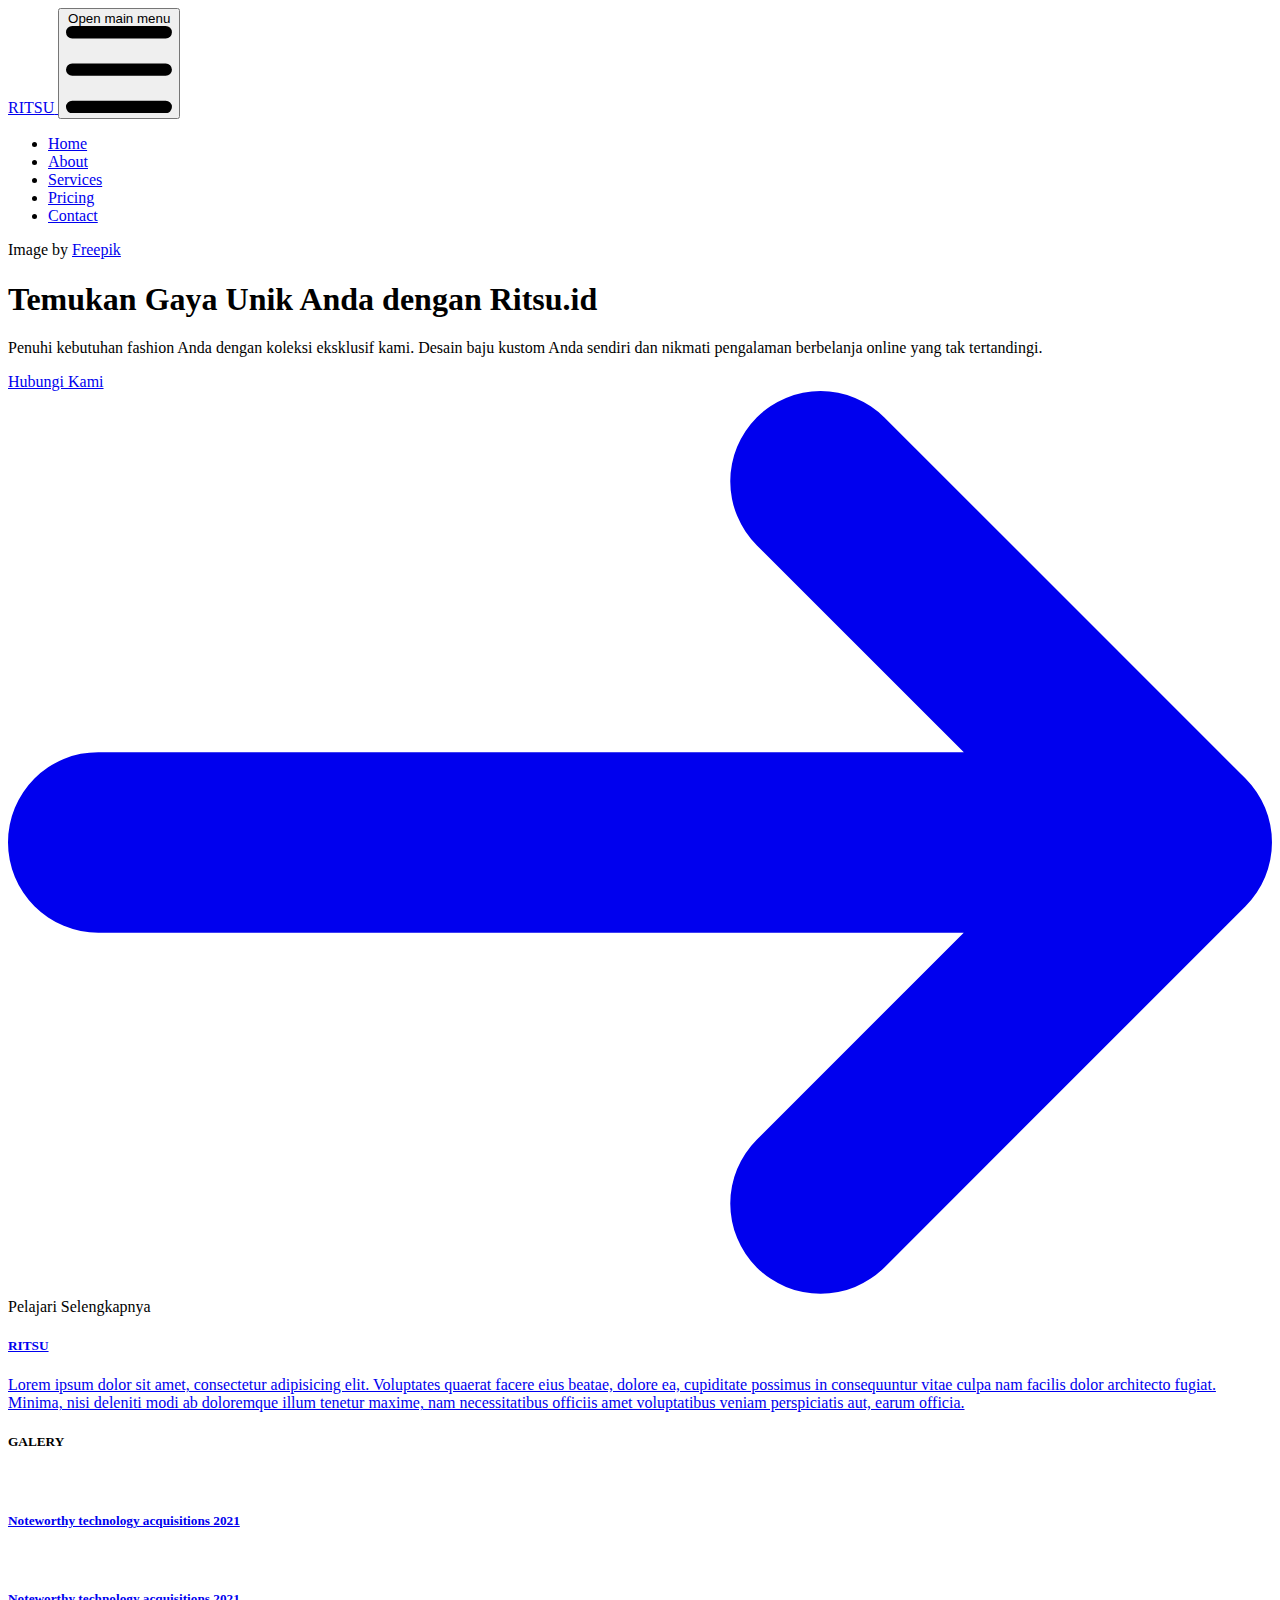
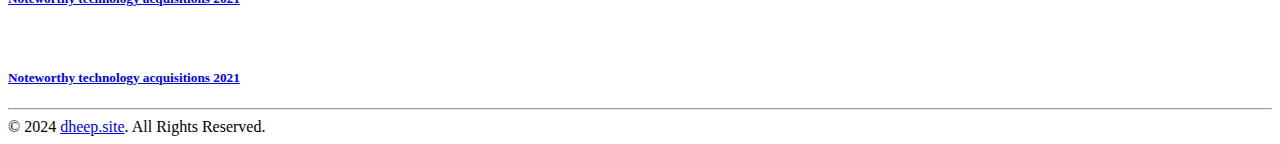
==== index.html @ c3929bc2 "main" ====
<!DOCTYPE html>
<html lang="en">

<head>
  <meta charset="UTF-8" />
  <meta http-equiv="X-UA-Compatible" content="IE=edge" />
  <meta name="viewport" content="width=device-width, initial-scale=1.0" />
  <script src="https://cdn.tailwindcss.com"></script>
  <link rel="stylesheet" href="style.css" />
  <link rel="icon" href="src/dheep-logo.jpg" type="image/jpg" />
  <title>Ritsu</title>
</head>

<body class="dark:bg-[#0a0e17] bg-[#EAEAEA]">
  <section title="navbar" id="navbar" class="transition-all duration-1000">
    <nav class="bg-white border-gray-200 dark:bg-gray-900">
      <div class="max-w-screen-xl flex flex-wrap items-center justify-between mx-auto p-4">
        <a href="https://flowbite.com/" class="flex items-center space-x-3 rtl:space-x-reverse">
          <!-- <img src="https://flowbite.com/docs/images/logo.svg" class="h-8" alt="Flowbite Logo" /> -->
          <span class="self-center text-2xl font-bold whitespace-nowrap dark:text-white">RITSU</span>
        </a>
        <button data-collapse-toggle="navbar-default" type="button"
          class="inline-flex items-center p-2 w-10 h-10 justify-center text-sm text-gray-500 rounded-lg md:hidden hover:bg-gray-100 focus:outline-none focus:ring-2 focus:ring-gray-200 dark:text-gray-400 dark:hover:bg-gray-700 dark:focus:ring-gray-600"
          aria-controls="navbar-default" aria-expanded="false">
          <span class="sr-only">Open main menu</span>
          <svg class="w-5 h-5" aria-hidden="true" xmlns="http://www.w3.org/2000/svg" fill="none" viewBox="0 0 17 14">
            <path stroke="currentColor" stroke-linecap="round" stroke-linejoin="round" stroke-width="2"
              d="M1 1h15M1 7h15M1 13h15" />
          </svg>
        </button>
        <div class="hidden w-full md:block md:w-auto" id="navbar-default">
          <ul
            class="font-medium flex flex-col p-4 md:p-0 mt-4 border border-gray-100 rounded-lg bg-gray-50 md:flex-row md:space-x-8 rtl:space-x-reverse md:mt-0 md:border-0 md:bg-white dark:bg-gray-800 md:dark:bg-gray-900 dark:border-gray-700">
            <li>
              <a href="#"
                class="block py-2 px-3 text-white bg-blue-700 rounded md:bg-transparent md:text-blue-700 md:p-0 dark:text-white md:dark:text-blue-500"
                aria-current="page">Home</a>
            </li>
            <li>
              <a href="#"
                class="block py-2 px-3 text-gray-900 rounded hover:bg-gray-100 md:hover:bg-transparent md:border-0 md:hover:text-blue-700 md:p-0 dark:text-white md:dark:hover:text-blue-500 dark:hover:bg-gray-700 dark:hover:text-white md:dark:hover:bg-transparent">About</a>
            </li>
            <li>
              <a href="#"
                class="block py-2 px-3 text-gray-900 rounded hover:bg-gray-100 md:hover:bg-transparent md:border-0 md:hover:text-blue-700 md:p-0 dark:text-white md:dark:hover:text-blue-500 dark:hover:bg-gray-700 dark:hover:text-white md:dark:hover:bg-transparent">Services</a>
            </li>
            <li>
              <a href="#"
                class="block py-2 px-3 text-gray-900 rounded hover:bg-gray-100 md:hover:bg-transparent md:border-0 md:hover:text-blue-700 md:p-0 dark:text-white md:dark:hover:text-blue-500 dark:hover:bg-gray-700 dark:hover:text-white md:dark:hover:bg-transparent">Pricing</a>
            </li>
            <li>
              <a href="#"
                class="block py-2 px-3 text-gray-900 rounded hover:bg-gray-100 md:hover:bg-transparent md:border-0 md:hover:text-blue-700 md:p-0 dark:text-white md:dark:hover:text-blue-500 dark:hover:bg-gray-700 dark:hover:text-white md:dark:hover:bg-transparent">Contact</a>
            </li>
          </ul>
        </div>
      </div>
    </nav>
  </section>
  <section id="hero" title="hero" class="transition-all duration-1000">
    <section
      class="bg-center bg-no-repeat bg-[url(src/bg-hero.jpg)] bg-cover w-100 overflow-hidden h-[100vh] flex flex-col justify-center items-center bg-gray-600 bg-blend-multiply">
      <p class="absolute bottom-[10%] left-[50%] z-0 opacity-[10%]">
        Image by
        <a
          href="https://www.freepik.com/free-vector/flat-design-abstract-illustration_22900052.htm#query=abstract%20background&position=42&from_view=search&track=ais&uuid=7275c7f6-cb55-46db-baa3-6fa6c833beec">Freepik</a>
      </p>
      <div class="px-4 mx-auto max-w-screen-xl text-center py-24 lg:py-56">
        <h1 class="mb-4 text-4xl font-extrabold tracking-tight leading-none text-white md:text-5xl lg:text-6xl">
          Temukan Gaya Unik Anda dengan Ritsu.id
        </h1>
        <p class="mb-8 text-sm md:text-xl md:text-3xl font-normal text-gray-300 lg:text-xl sm:px-16 lg:px-48">
          Penuhi kebutuhan fashion Anda dengan koleksi eksklusif kami. Desain
          baju kustom Anda sendiri dan nikmati pengalaman berbelanja online
          yang tak tertandingi.
        </p>
        <div class="flex flex-col space-y-4 sm:flex-row sm:justify-center sm:space-y-0">
          <a href="https://wa.me/6285894800204?text=Halo%20saya%20ingin%20membuat%20website%20untuk%20toko%20saya"
            target="_blank" rel="noopener noreferrer"
            class="inline-flex justify-center items-center py-3 px-5 text-sm md:text-base font-medium text-center text-white rounded-lg bg-blue-700 hover:bg-blue-800 focus:ring-4 focus:ring-blue-300 dark:focus:ring-blue-900">
            Hubungi Kami
            <svg class="w-3.5 h-3.5 ms-2 rtl:rotate-180" aria-hidden="true" xmlns="http://www.w3.org/2000/svg"
              fill="none" viewBox="0 0 14 10">
              <path stroke="currentColor" stroke-linecap="round" stroke-linejoin="round" stroke-width="2"
                d="M1 5h12m0 0L9 1m4 4L9 9" />
            </svg>
          </a>
          <a onclick="scrollToSection('benefit')"
            class="inline-flex justify-center hover:text-gray-900 items-center py-3 px-5 text-sm sm:ms-4 md:text-base font-medium text-center text-white rounded-lg border border-white hover:bg-gray-3 mt-200 focus:ring-4 focus:ring-gray-400">
            Pelajari Selengkapnya
          </a>
        </div>
      </div>
    </section>
  </section>
  <section class="sections duration-1000 transition-all mt-26">
    <div class="container mx-auto">
      <a href="#" class="block w-[60%] p-16 mx-auto">
        <h5 class="mb-2 text-2xl font-bold tracking-tight text-gray-900 dark:text-white">
          RITSU
        </h5>
        <p class="font-normal text-gray-700 dark:text-gray-400 text-justify">
          Lorem ipsum dolor sit amet, consectetur adipisicing elit. Voluptates quaerat facere eius beatae, dolore ea,
          cupiditate possimus in consequuntur vitae culpa nam facilis dolor architecto fugiat. Minima, nisi deleniti
          modi ab doloremque illum tenetur maxime, nam necessitatibus officiis amet voluptatibus veniam perspiciatis
          aut, earum officia.
        </p>
      </a>
    </div>
  </section>
  <section>
    <div class="container mx-auto">
      <h5 class="mb-2 text-2xl font-bold tracking-tight p-4 rounded-lg text-center bg-gray-900 dark:text-white">
        GALERY
      </h5>
      <div class="wrapper w-full grid grid-cols-3 ">
        <div class="max-w-sm bg-white border border-gray-200 rounded-lg shadow dark:bg-gray-800 dark:border-gray-700">
          <a href="#">
            <img class="rounded-t-lg w-full" src="https://placehold.co/300" alt="" />
          </a>
          <div class="p-5">
            <a href="#">
              <h5 class="mb-2 text-2xl font-bold tracking-tight text-gray-900 dark:text-white">Noteworthy technology
                acquisitions 2021</h5>
            </a>
          </div>
        </div>
        <div class="max-w-sm bg-white border border-gray-200 rounded-lg shadow dark:bg-gray-800 dark:border-gray-700">
          <a href="#">
            <img class="rounded-t-lg w-full" src="https://placehold.co/300" alt="" />
          </a>
          <div class="p-5">
            <a href="#">
              <h5 class="mb-2 text-2xl font-bold tracking-tight text-gray-900 dark:text-white">Noteworthy technology
                acquisitions 2021</h5>
            </a>
          </div>
        </div>
        <div class="max-w-sm bg-white border border-gray-200 rounded-lg shadow dark:bg-gray-800 dark:border-gray-700">
          <a href="#">
            <img class="rounded-t-lg w-full" src="https://placehold.co/300" alt="" />
          </a>
          <div class="p-5">
            <a href="#">
              <h5 class="mb-2 text-2xl font-bold tracking-tight text-gray-900 dark:text-white">Noteworthy technology
                acquisitions 2021</h5>
            </a>
          </div>
        </div>

      </div>
    </div>
  </section>
  <footer class="bg-white rounded-lg bottom-0 shadow mt-24 dark:bg-gray-900 relative bottom-0">
    <div class="w-full max-w-screen-xl mx-auto p-4 md:py-8">
      <hr class="my-6 border-gray-400 sm:mx-auto dark:border-gray-700 lg:my-8" />
      <span class="block text-sm text-gray-500 text-center dark:text-gray-400">© 2024
        <a href="https://dheep.site/" class="hover:underline">dheep.site</a>.
        All Rights Reserved.</span>
    </div>
  </footer>
  <script src="https://cdnjs.cloudflare.com/ajax/libs/flowbite/2.2.1/flowbite.min.js"></script>
  <script>
    // JavaScript function to scroll to a section with an offset
    document.addEventListener("DOMContentLoaded", function () {
      var navbar = document.querySelector("nav");
      var jumbotron = document.querySelector("#hero");

      window.addEventListener("scroll", function () {
        var scrollPosition = window.scrollY;
        console.log("scroll pos : " + scrollPosition);
        console.log("jumbo : " + jumbotron.clientHeight);
        // Sesuaikan nilai offset dengan tinggi jumbotron
        if (scrollPosition < jumbotron.clientHeight - 500) {
          // Atur transparansi navbar menggunakan kelas-kelas Tailwind
          var opacity = scrollPosition / jumbotron.clientHeight;
          navbar.classList.remove("bg-white");
          navbar.classList.remove("dark:bg-gray-900");
          navbar.classList.add("bg-transparent");
        } else {
          // Set navbar ke warna transparan penuh jika sudah melewati jumbotron
          navbar.classList.remove("bg-transparent");
          navbar.classList.add("bg-white");
          navbar.classList.add("dark:bg-gray-900");
        }
      });
      const sections = document.querySelectorAll(".sections");

      function checkIfInView() {
        sections.forEach((section) => {
          const sectionTop = section.getBoundingClientRect().top;
          const sectionBottom = section.getBoundingClientRect().bottom;

          // Check if the section is in the viewport
          if (sectionTop + 60 < window.innerHeight && sectionBottom >= -50) {
            section.classList.remove("opacity-0");
          } else {
          }
        });
      }

      // Initial check when the page loads

      // Check if sections are in view on scroll
      checkIfInView();
      window.addEventListener("scroll", checkIfInView);
    });
    function scrollToSection(sectionId) {
      const section = document.getElementById(sectionId);

      if (section) {
        // Calculate the offset (adjust as needed)
        const offset = 100;

        // Scroll to the section with the offset
        window.scrollTo({
          top: section.offsetTop - offset,
          behavior: "smooth",
        });
      }
    }
  </script>
</body>

</html>
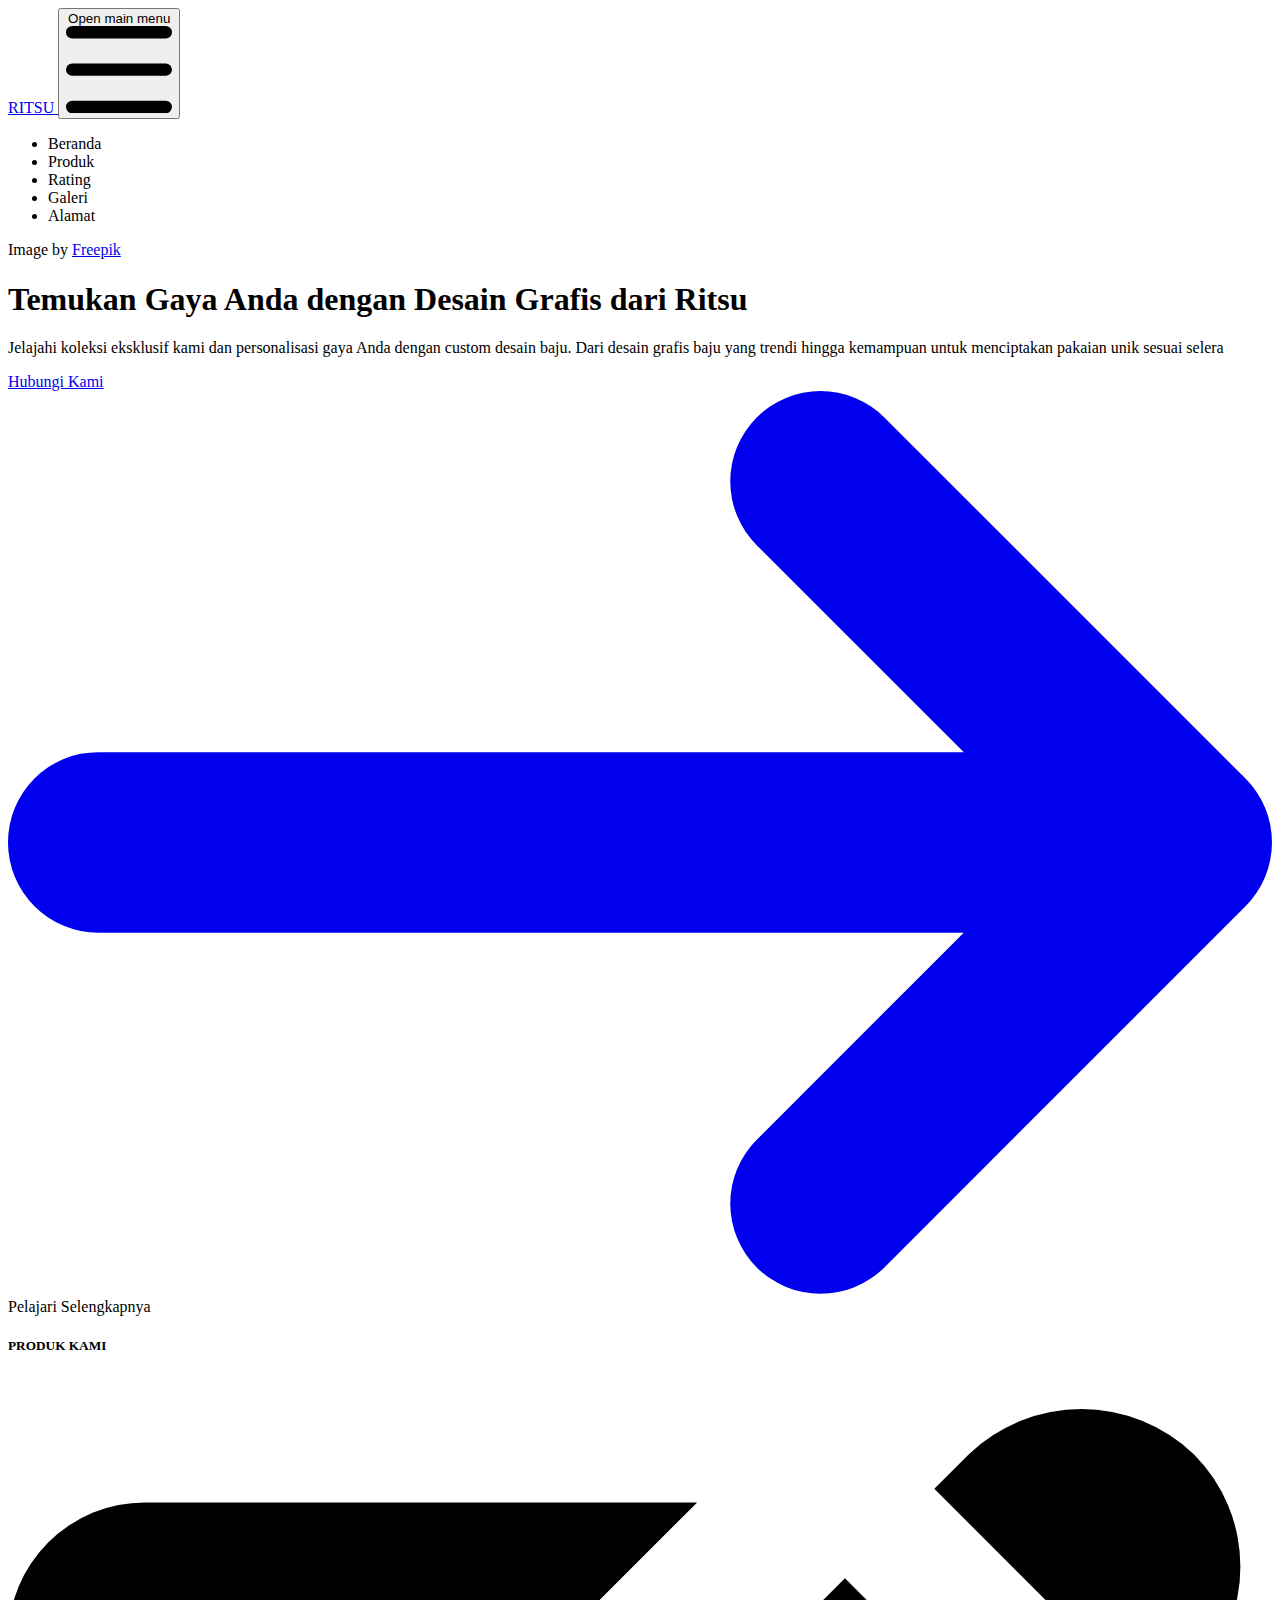
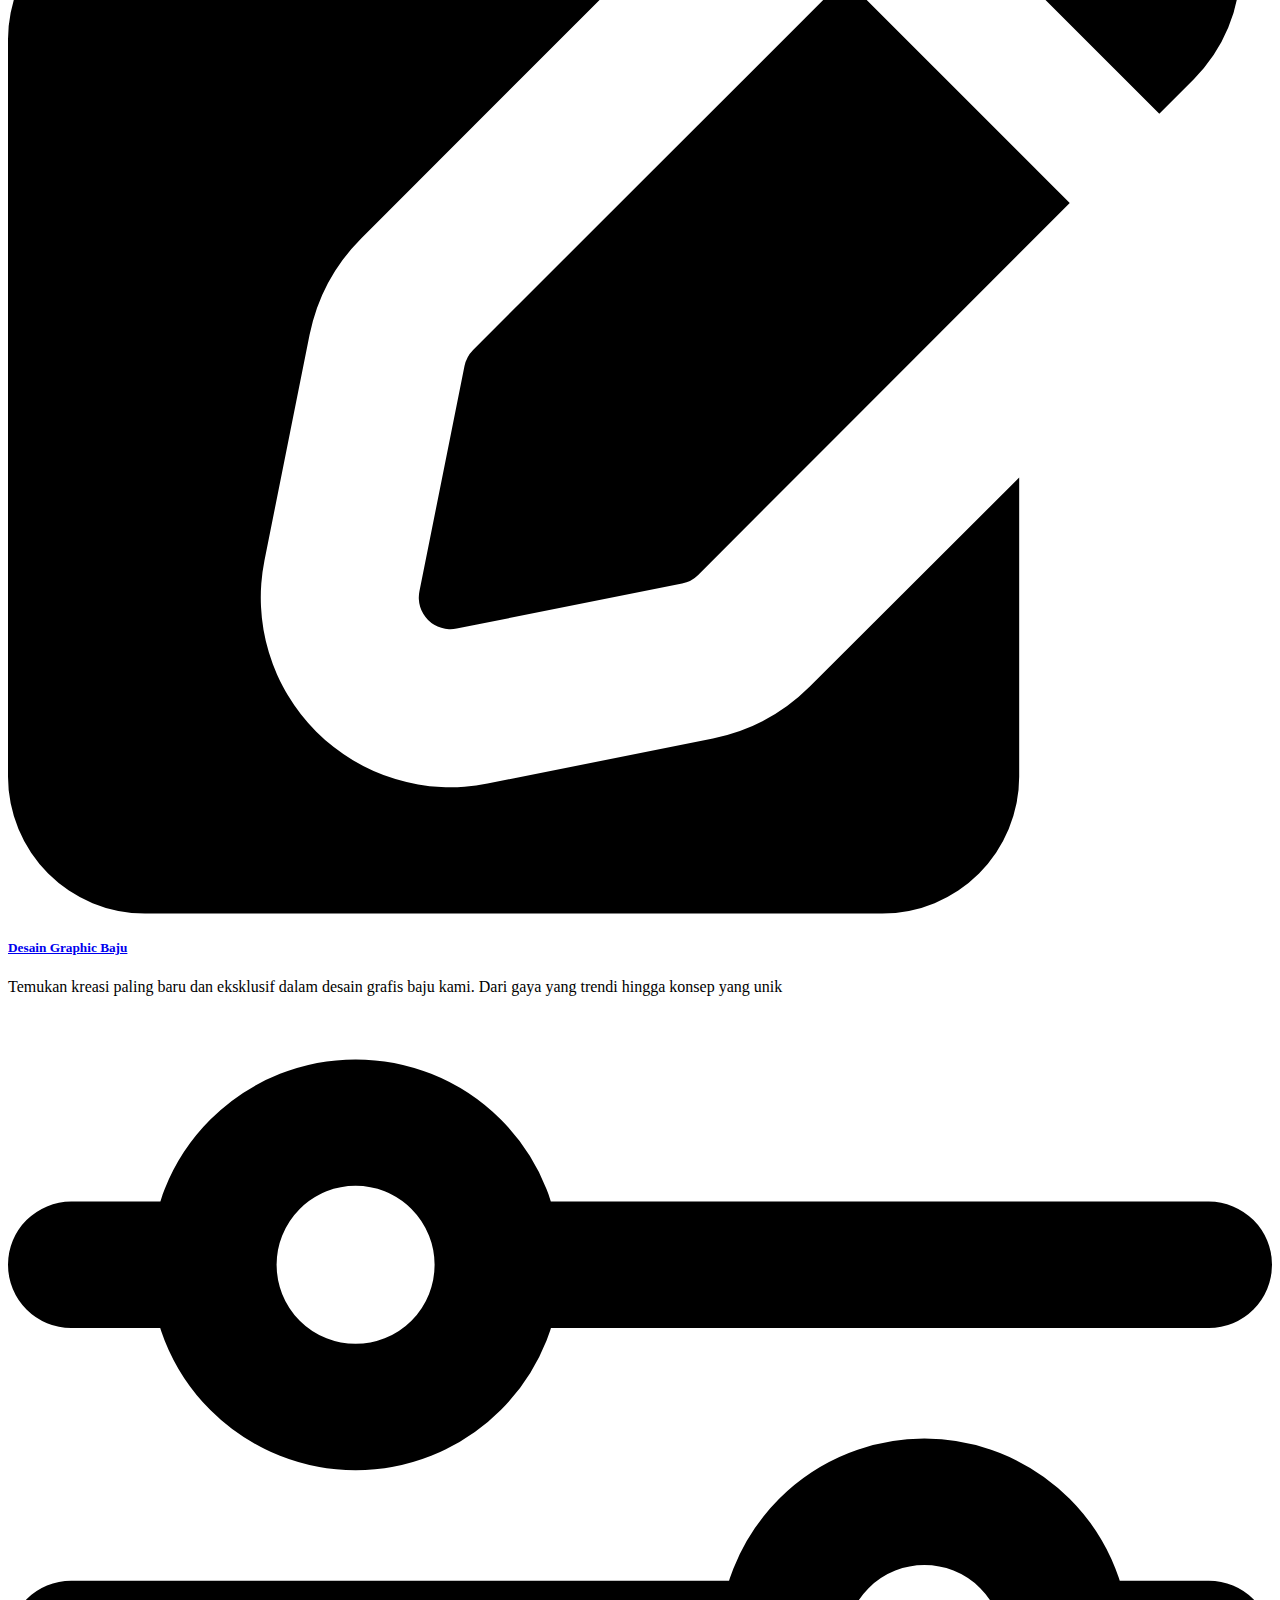
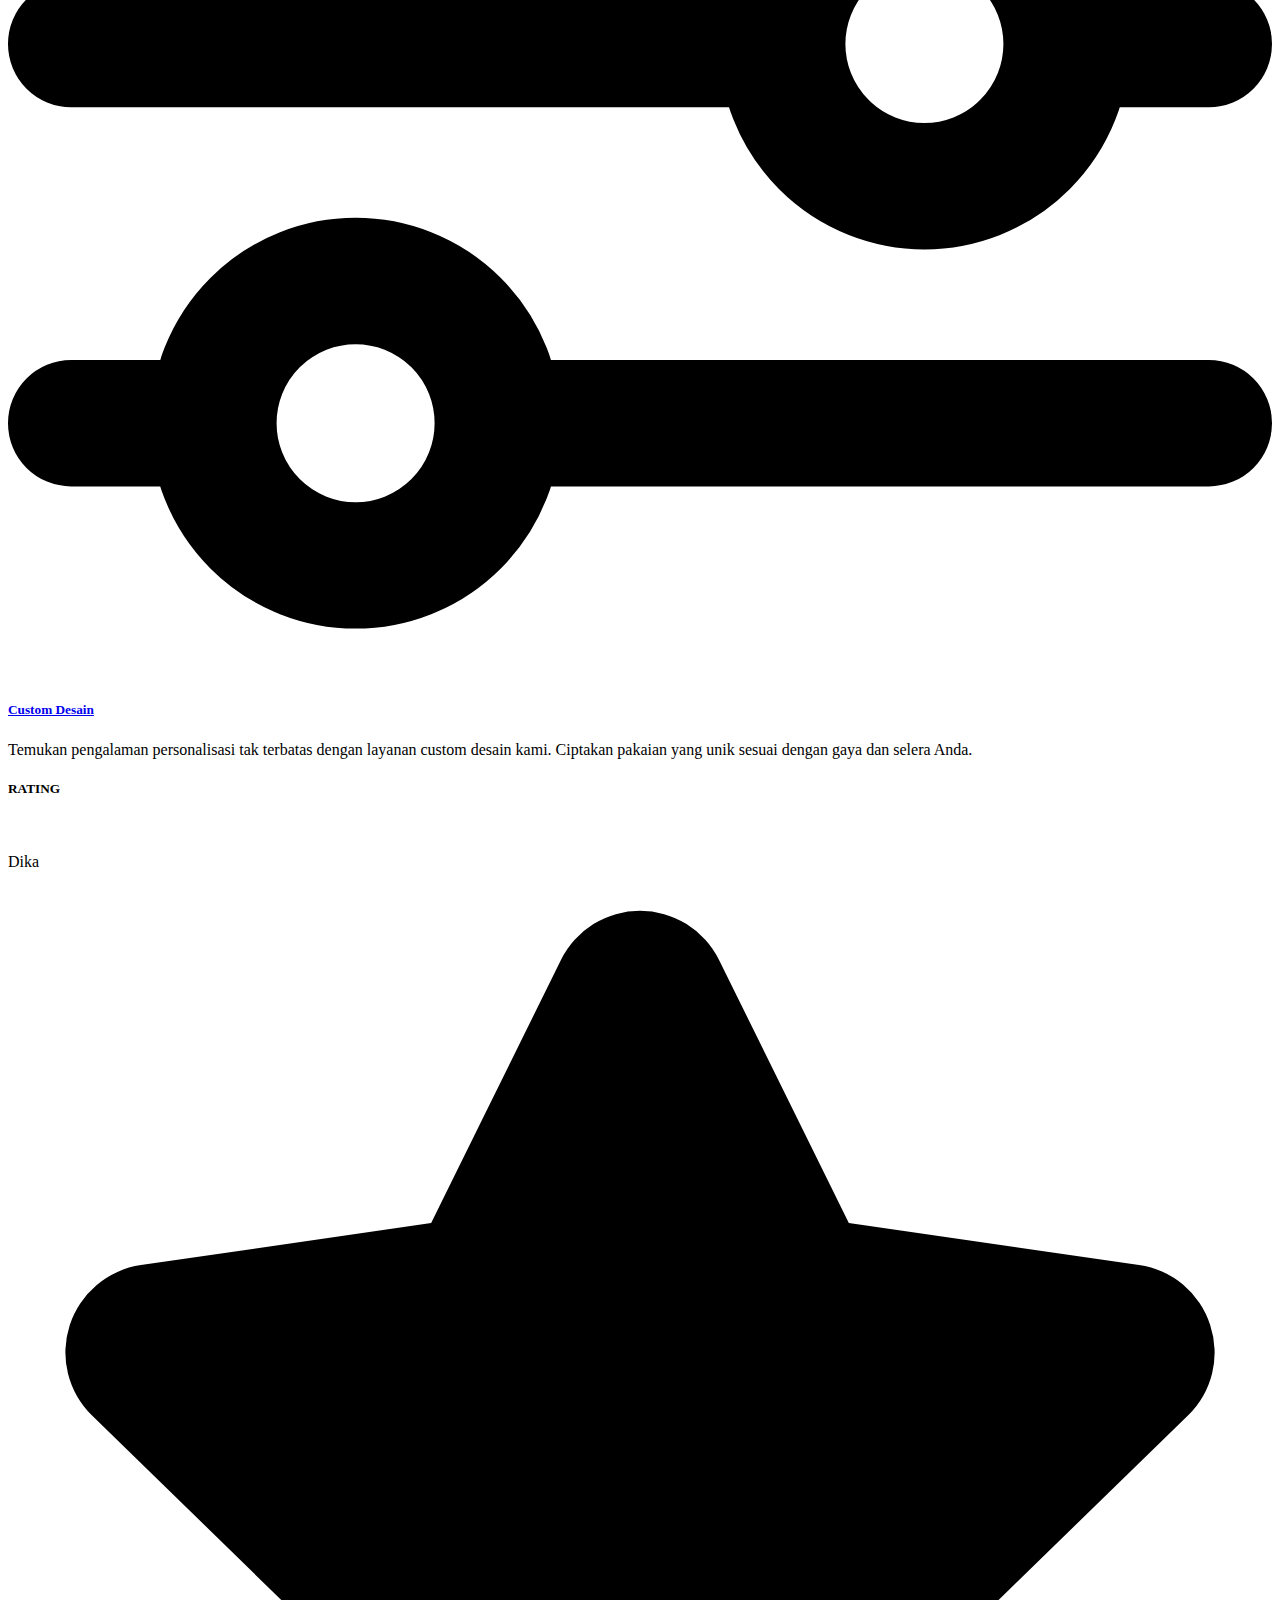
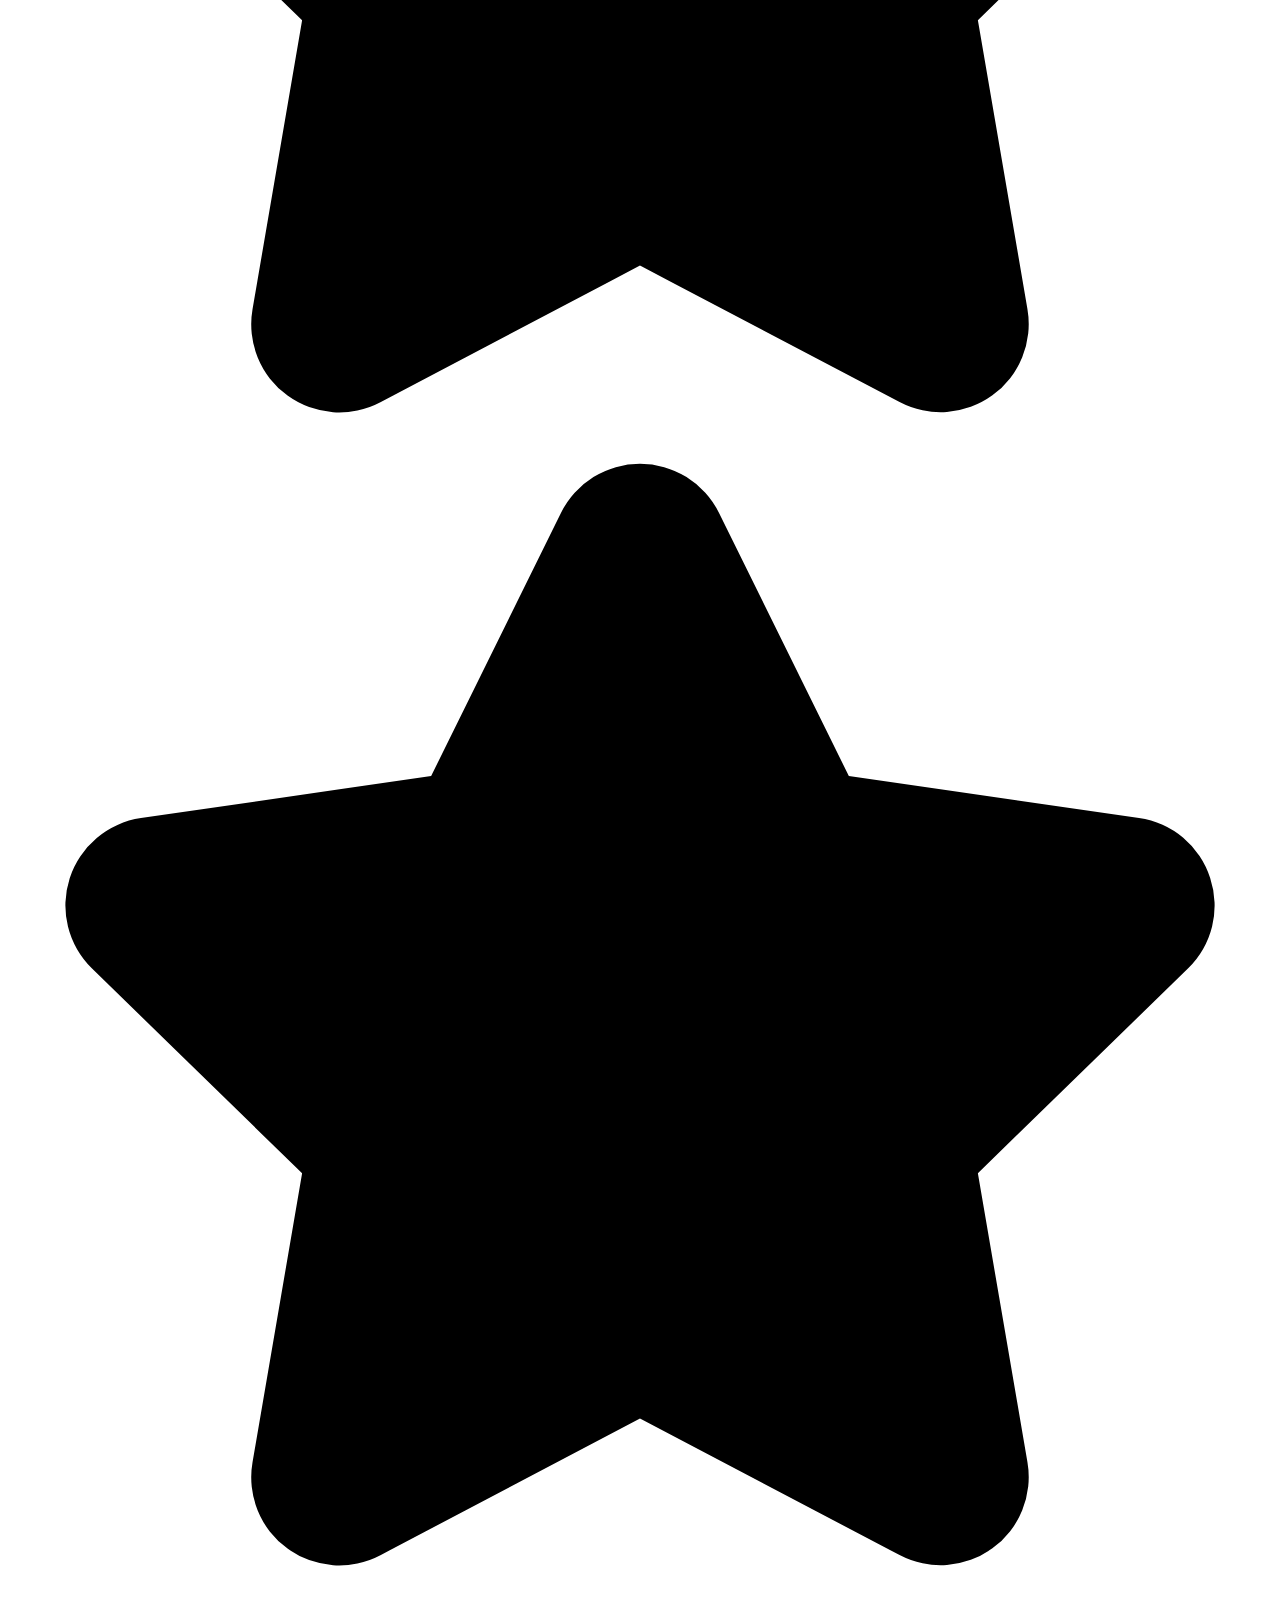
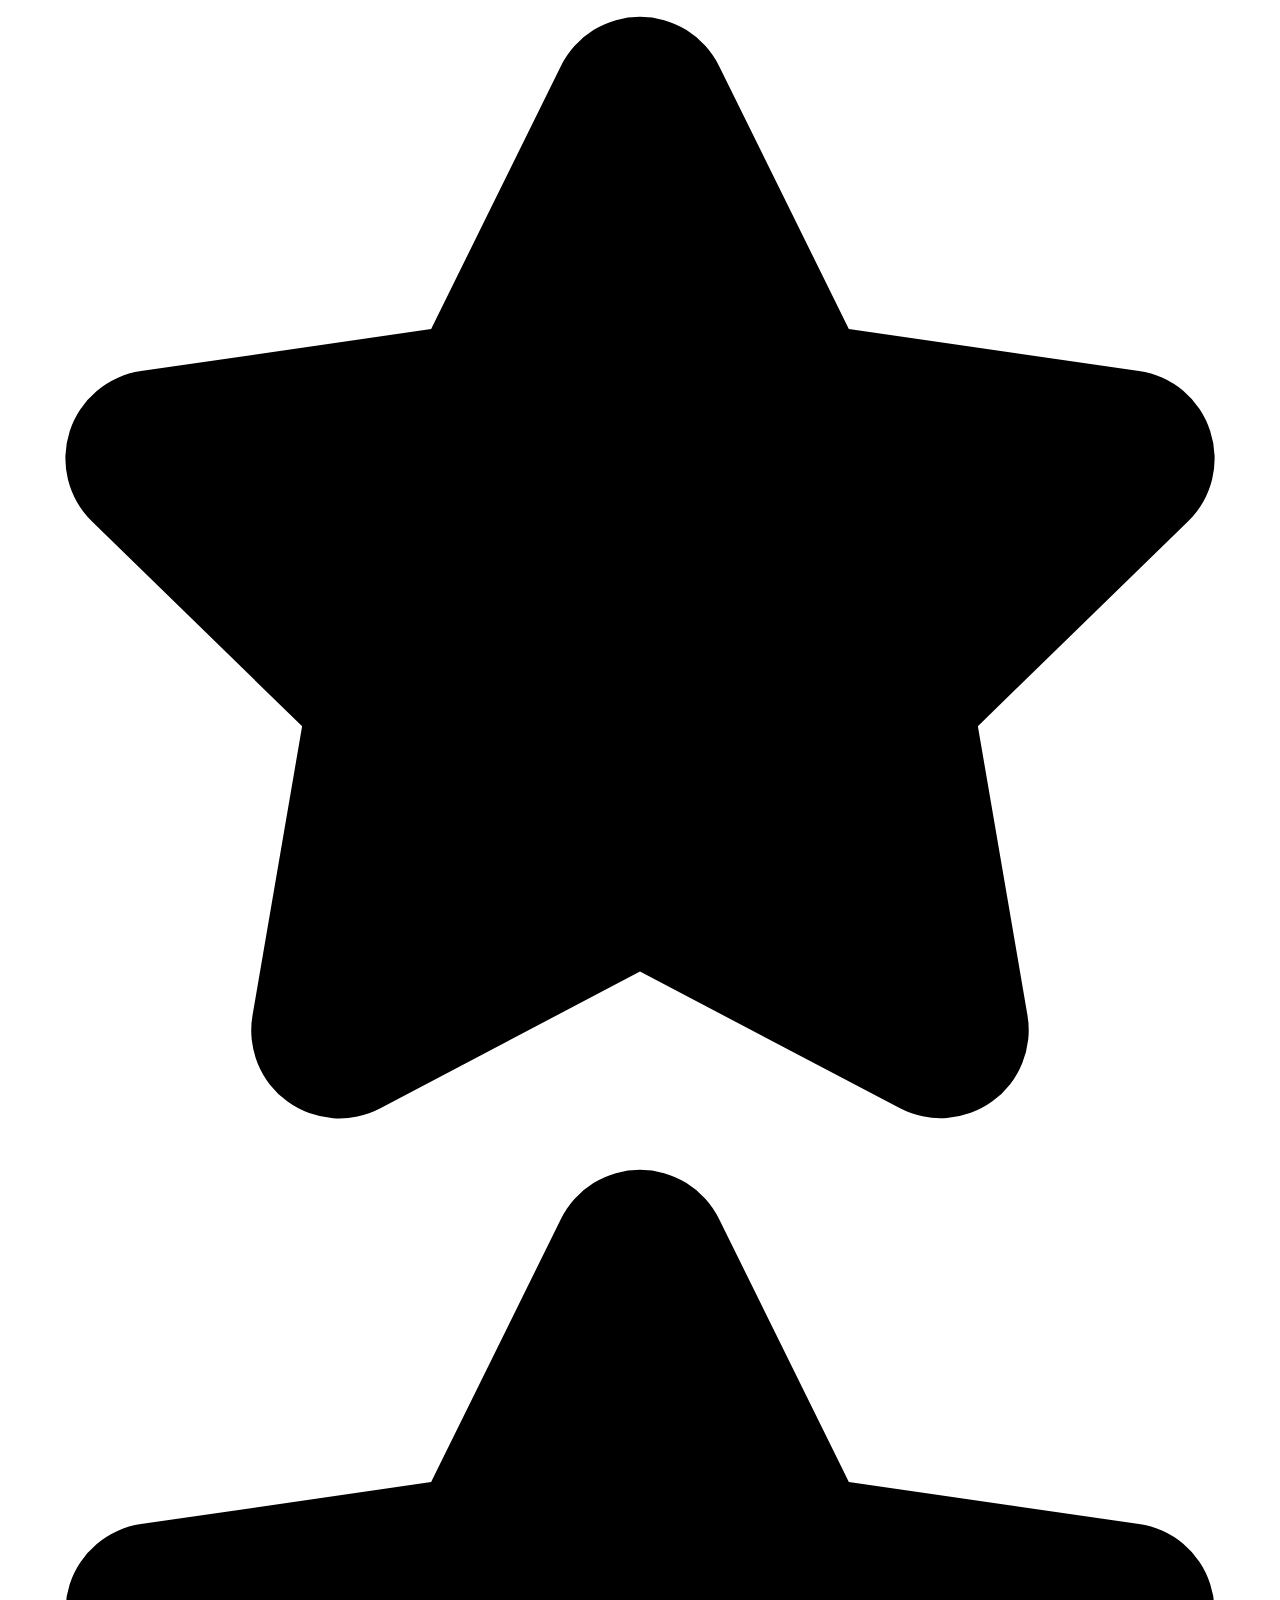
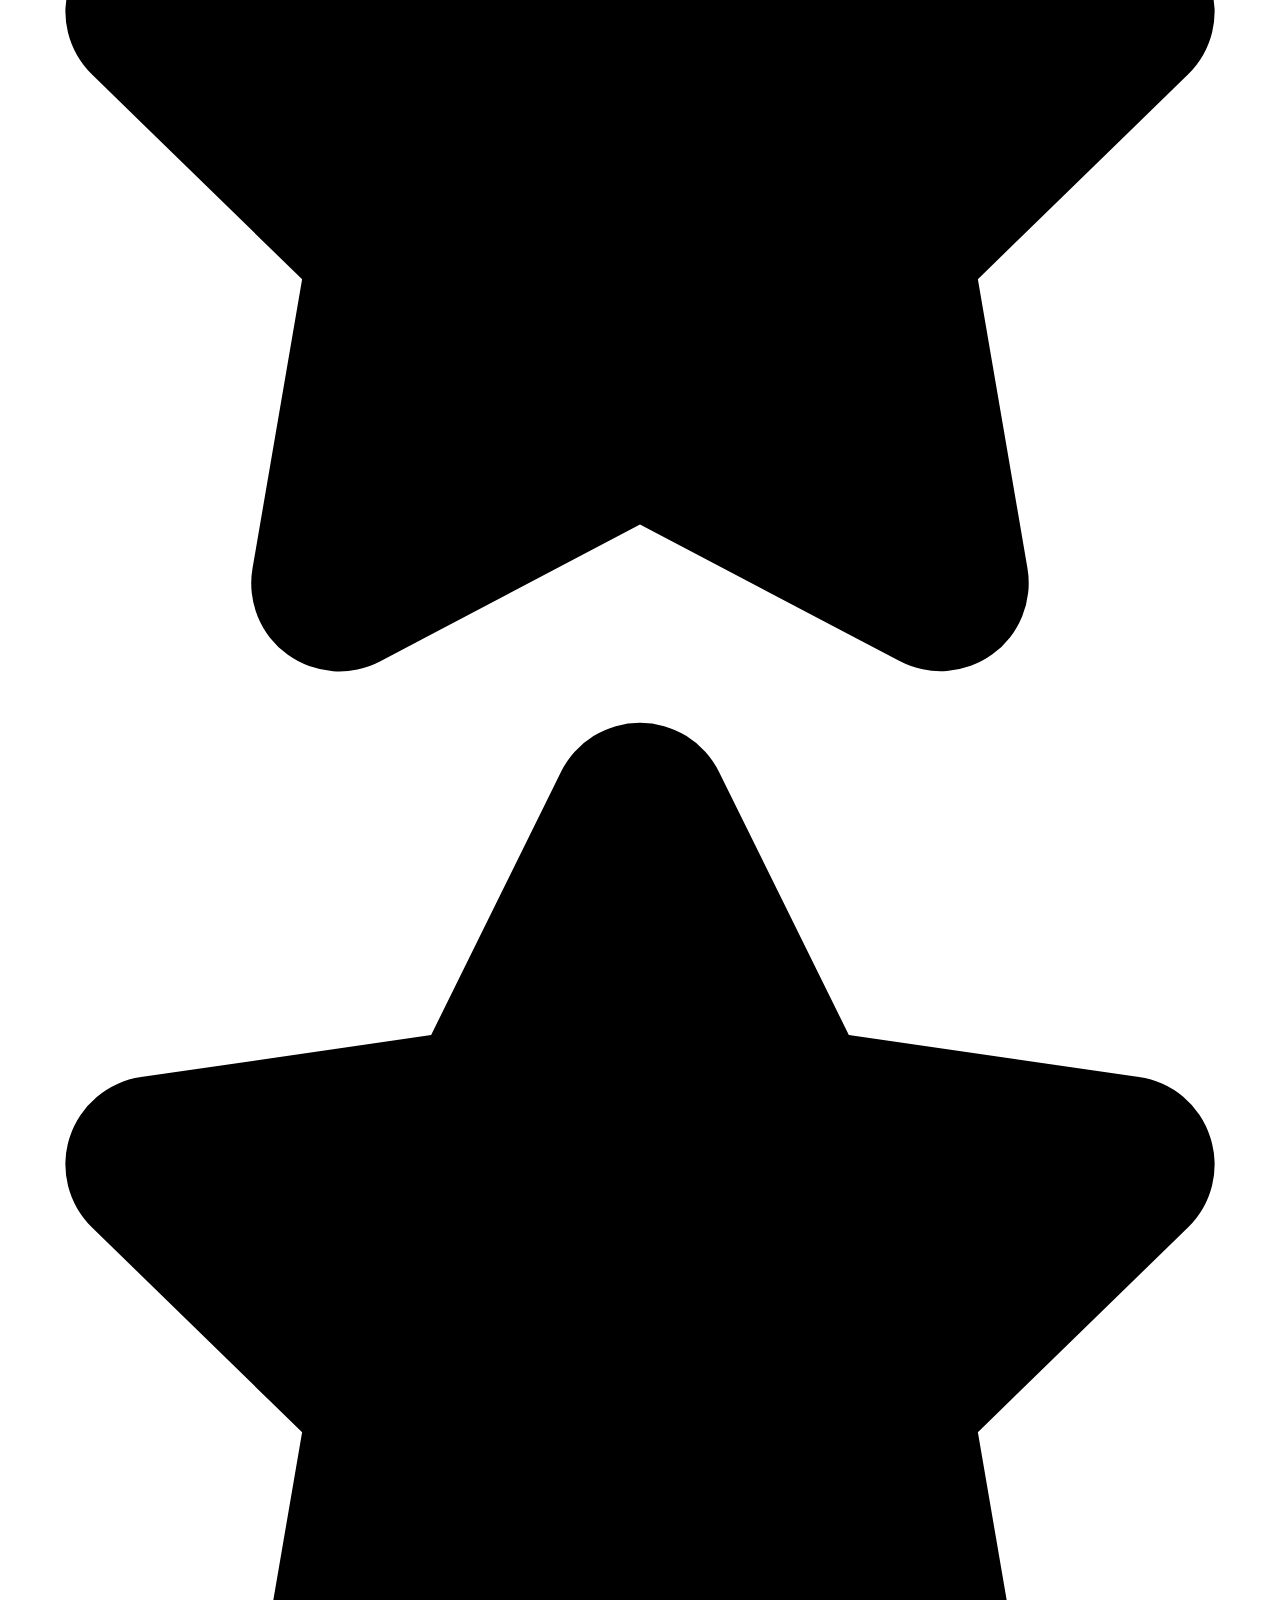
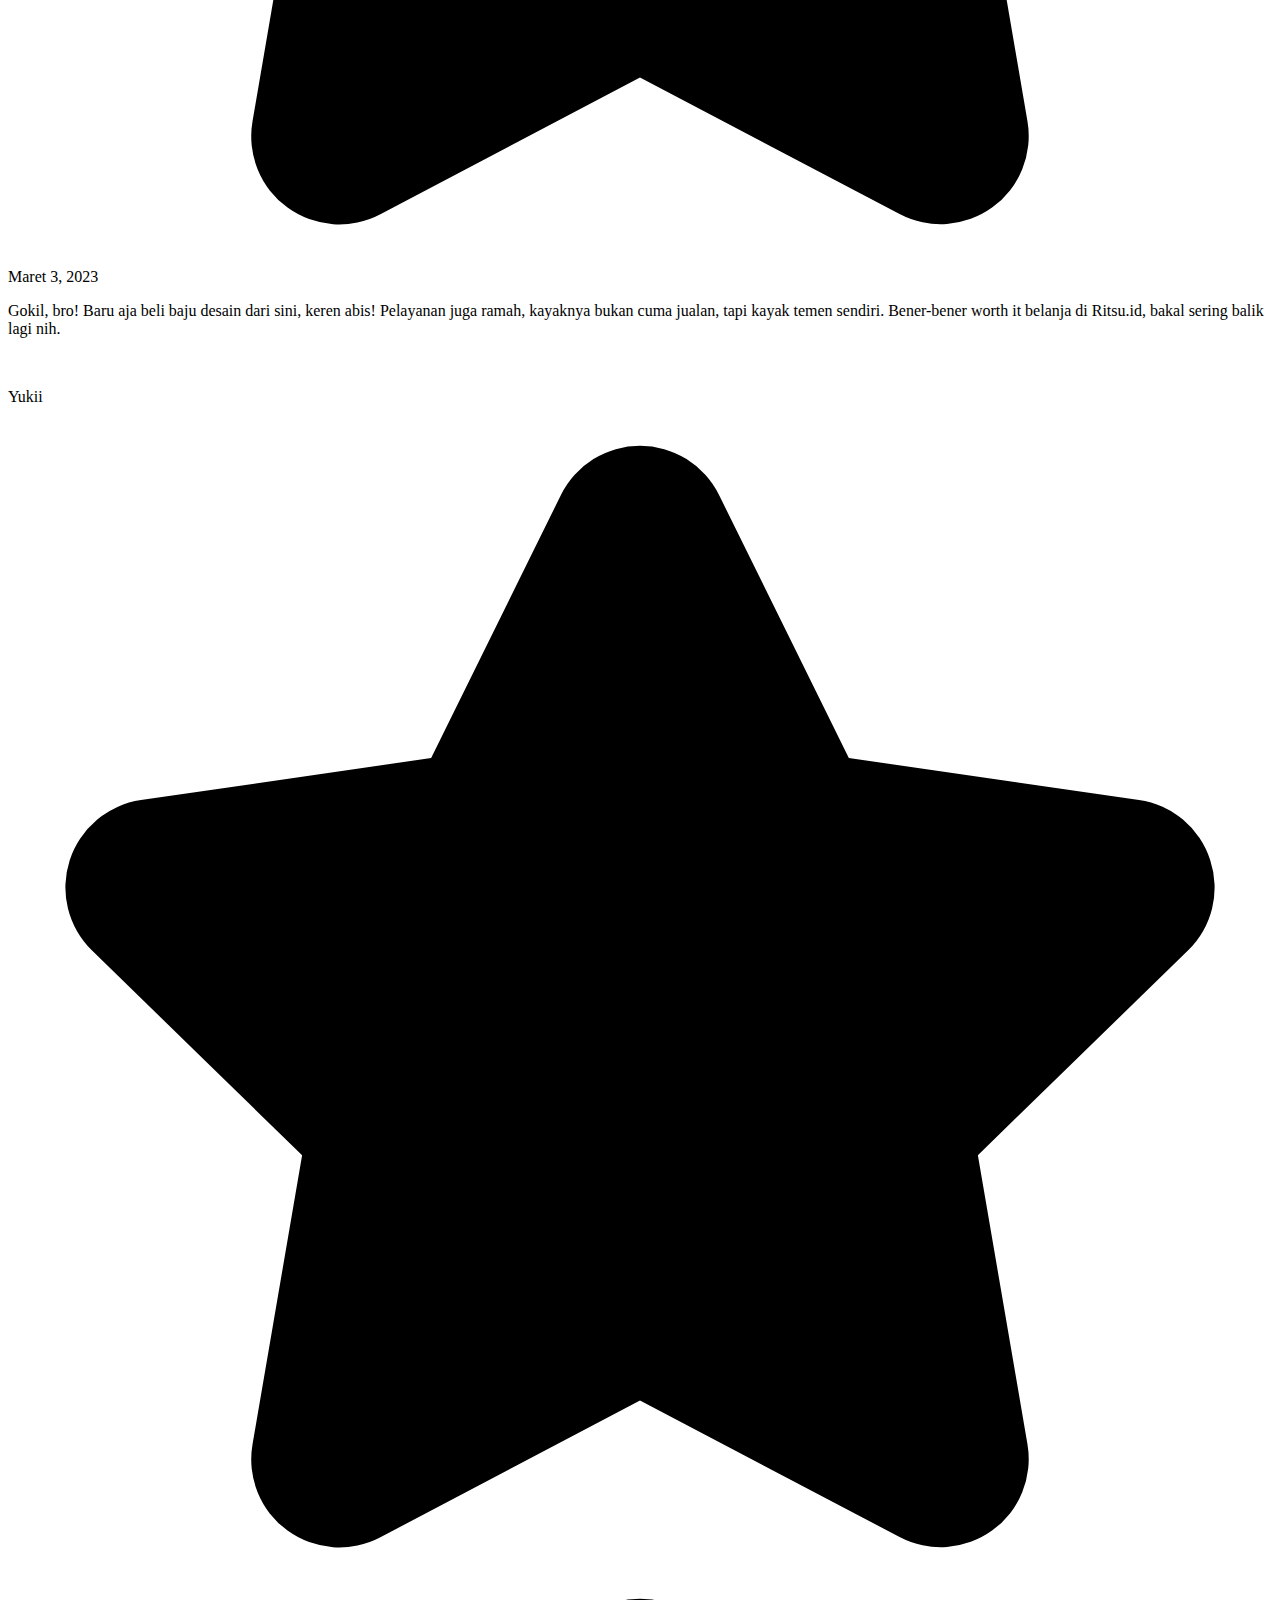
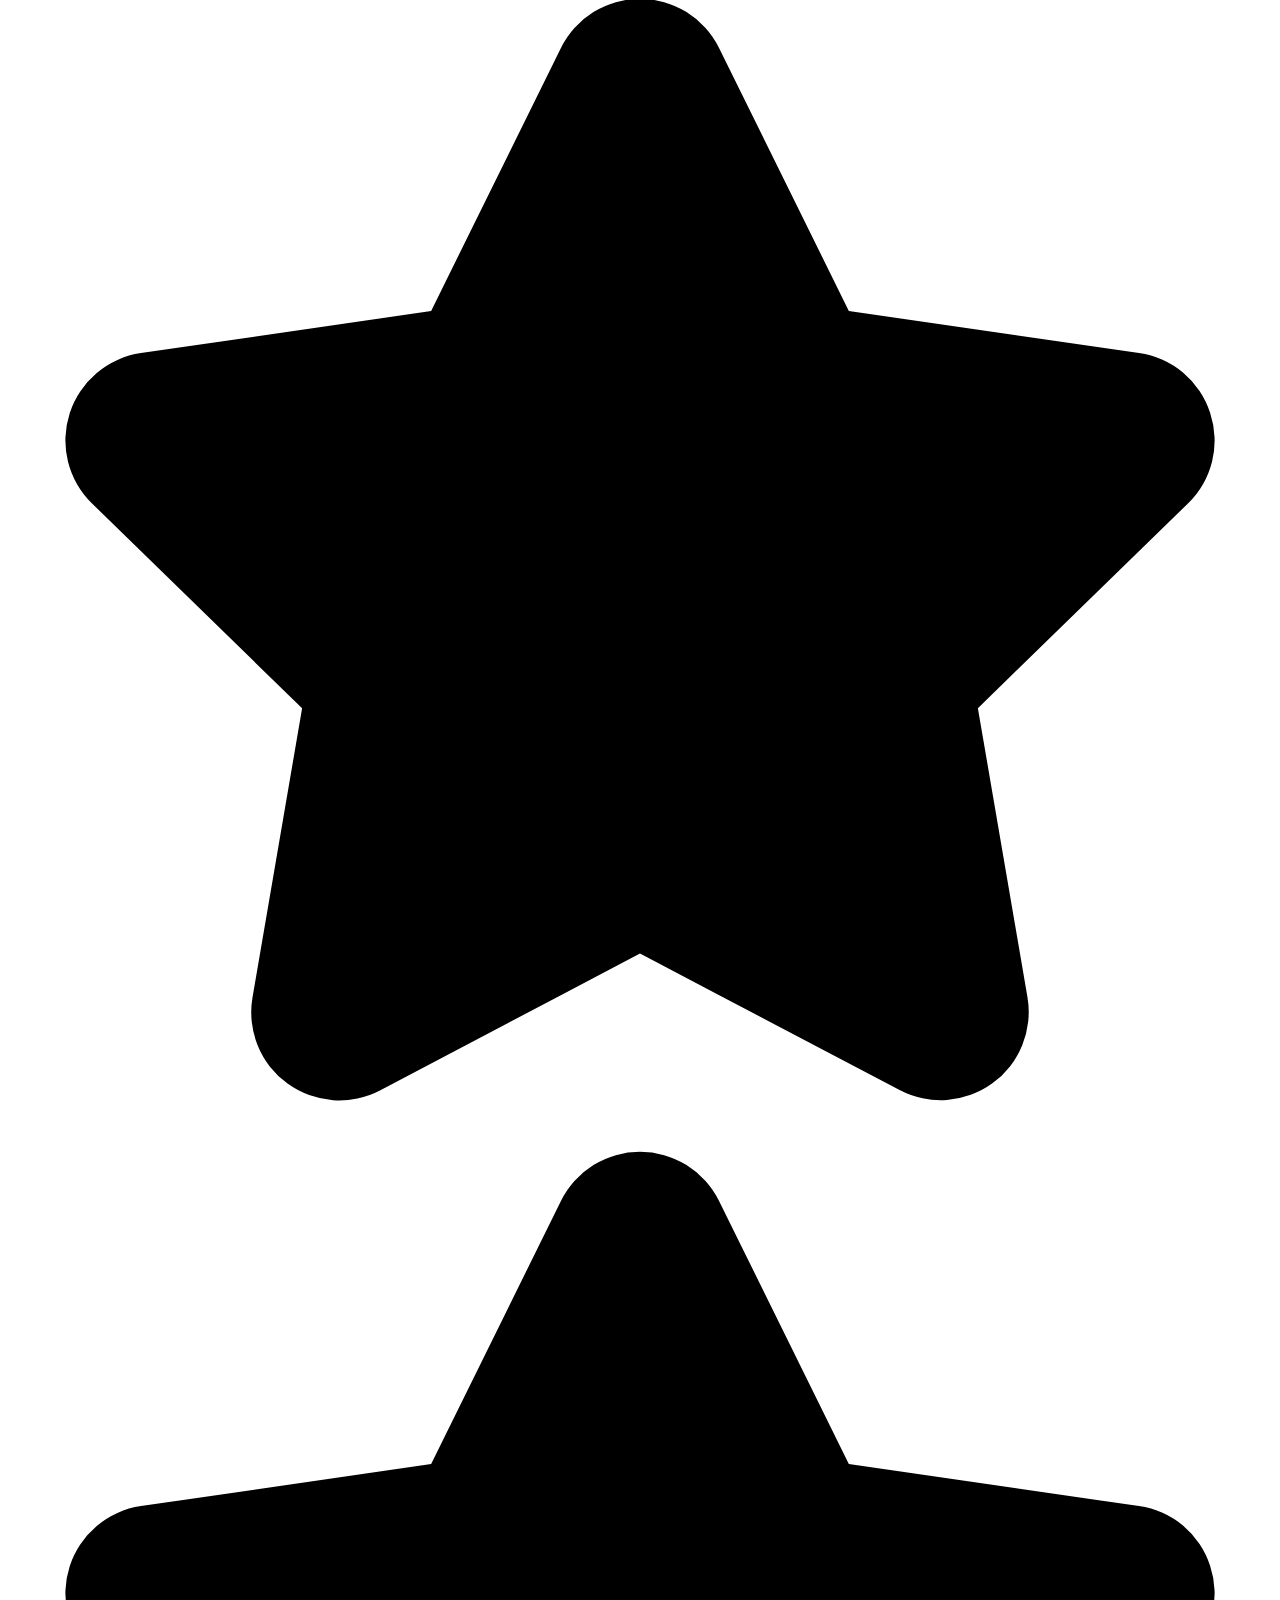
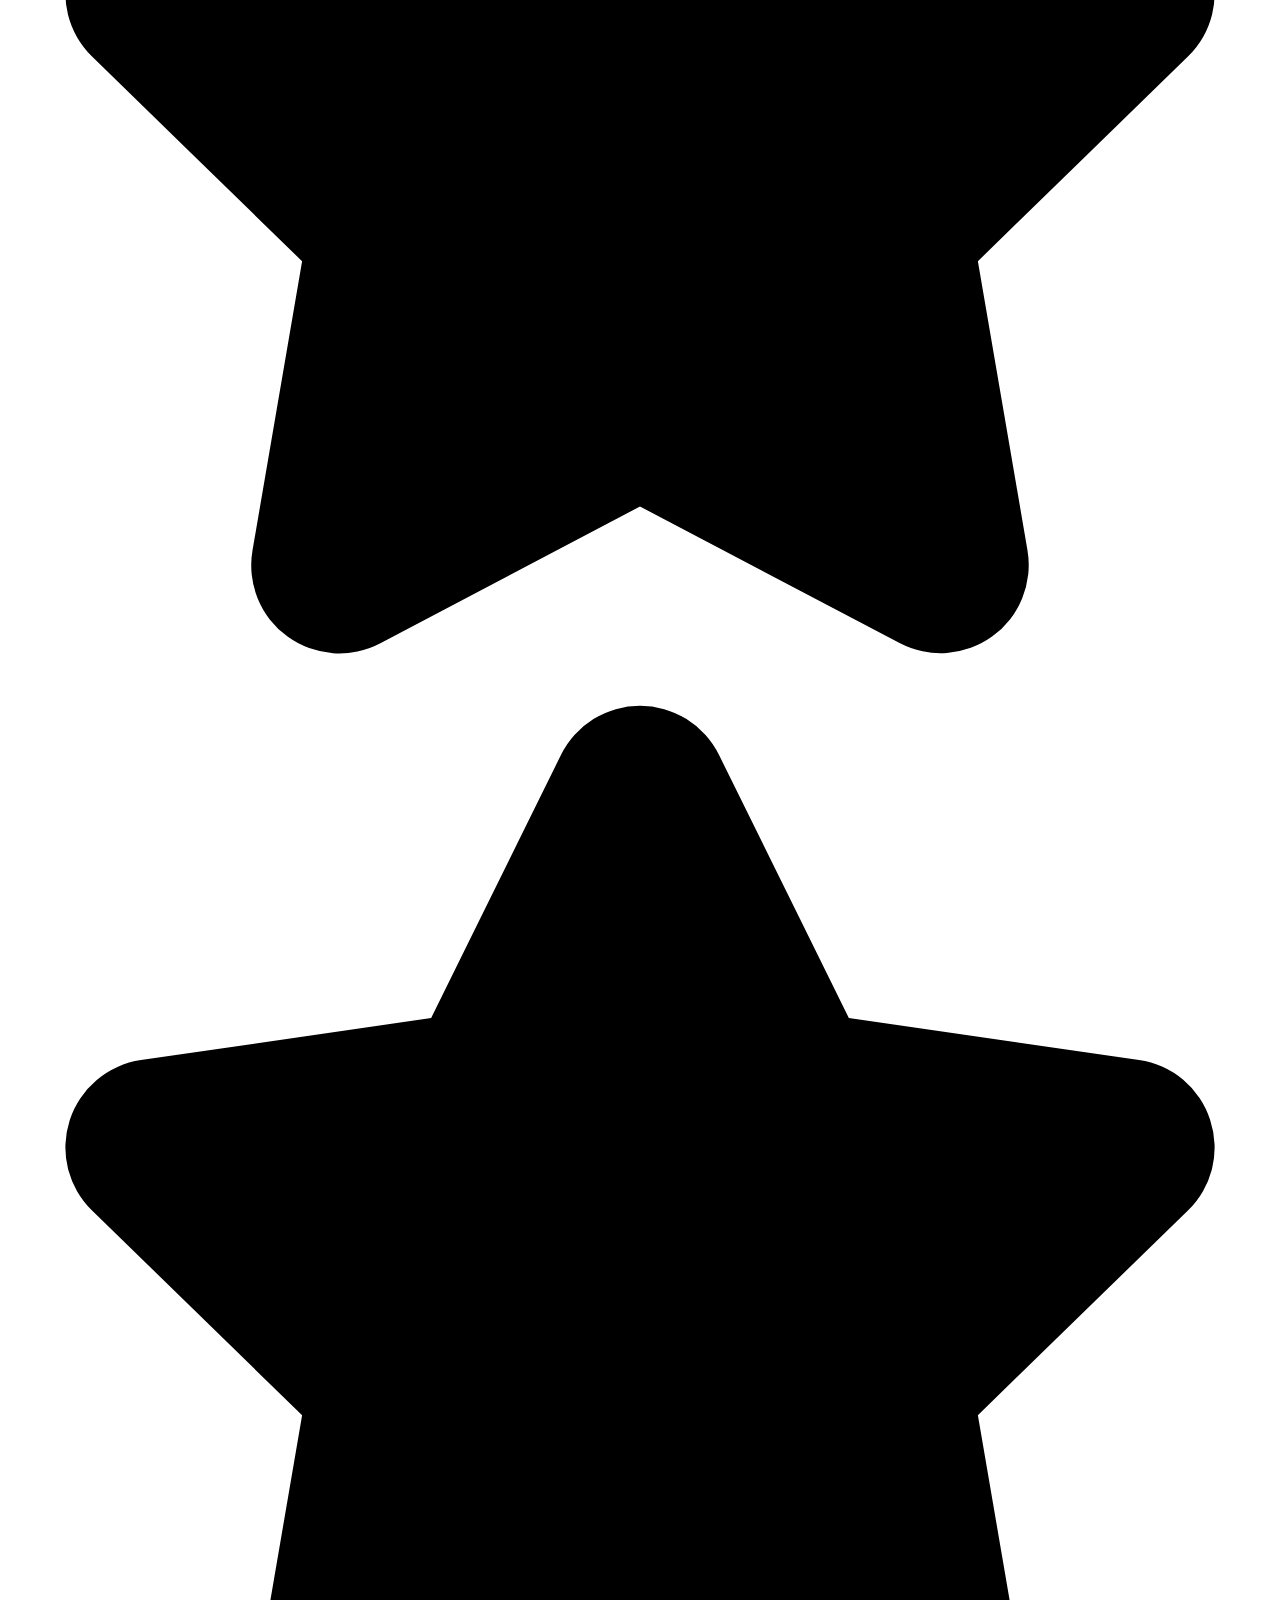
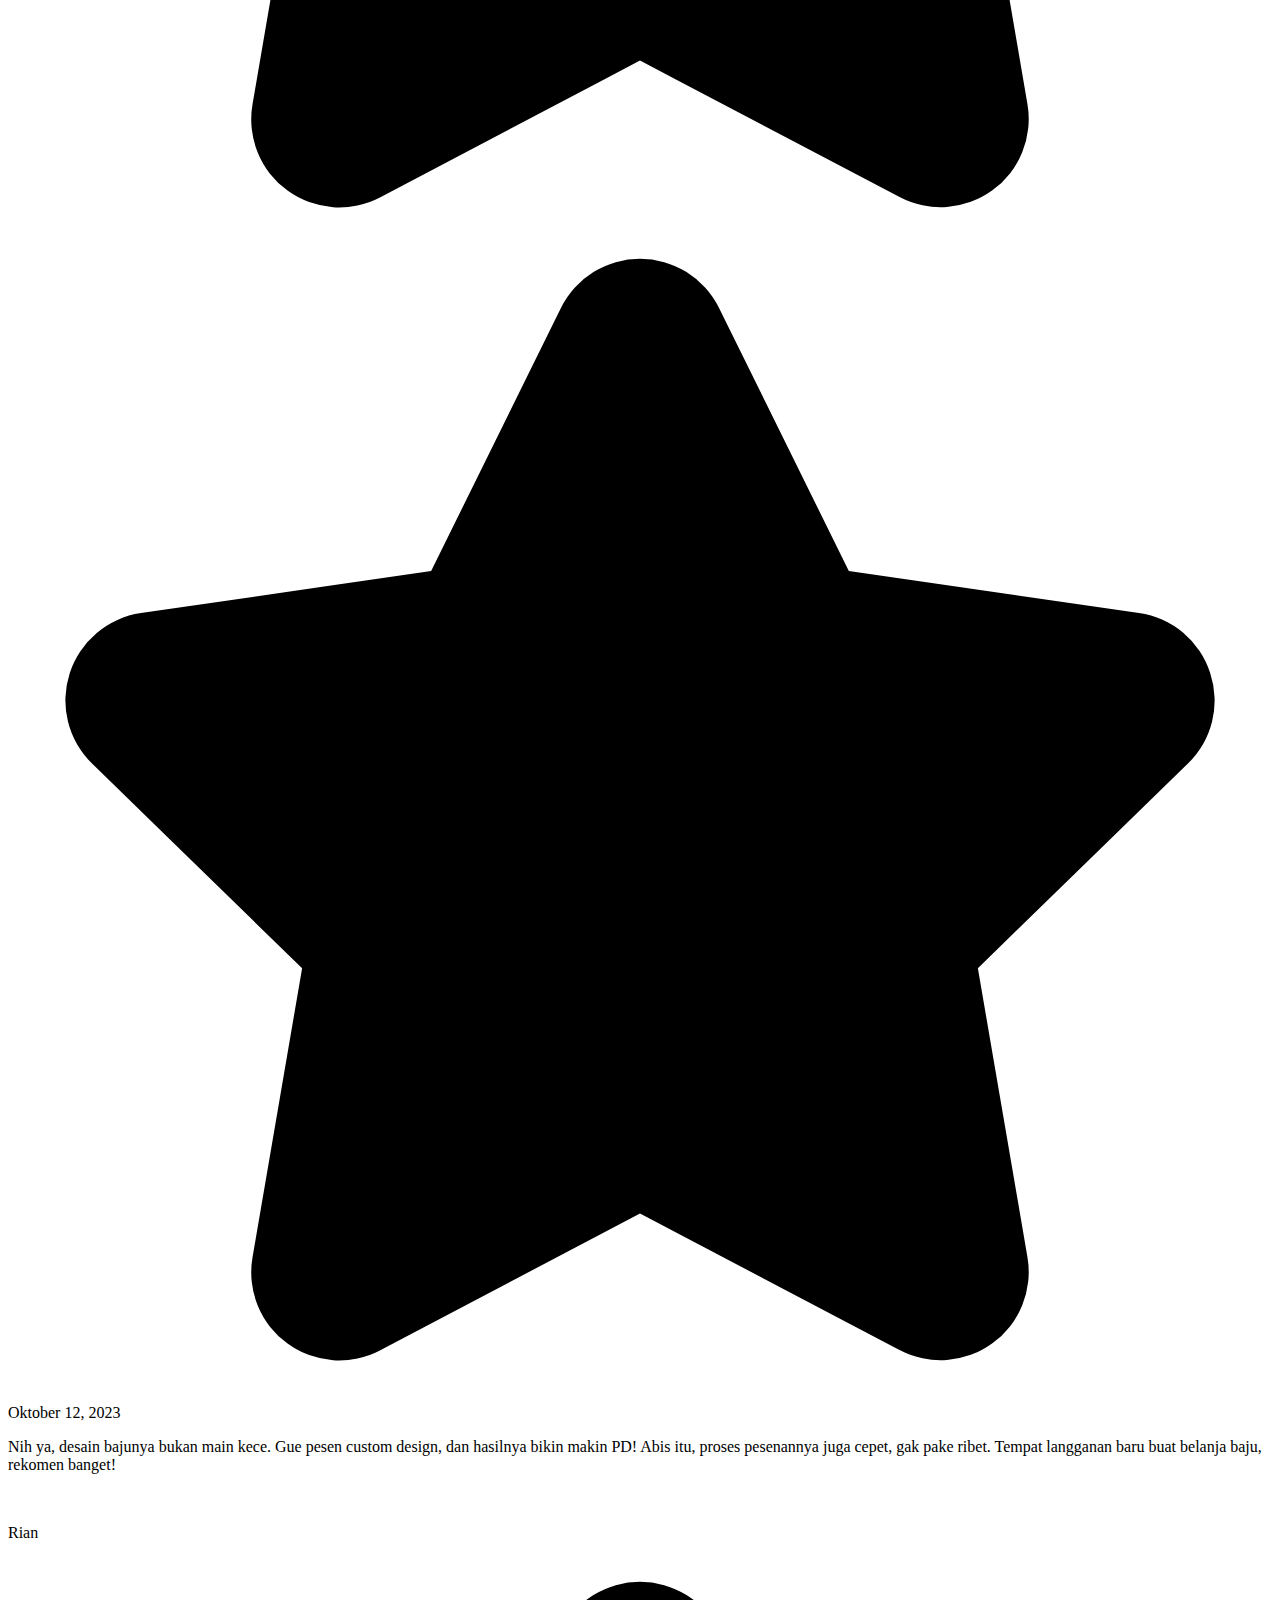
==== commit 44872507: "main" ====
--- a/index.html
+++ b/index.html
@@ -7,17 +7,17 @@
   <meta name="viewport" content="width=device-width, initial-scale=1.0" />
   <script src="https://cdn.tailwindcss.com"></script>
   <link rel="stylesheet" href="style.css" />
-  <link rel="icon" href="src/dheep-logo.jpg" type="image/jpg" />
+  <link rel="icon" href="src/ritsu-logo.jpg" type="image/jpg" />
   <title>Ritsu</title>
 </head>
 
 <body class="dark:bg-[#0a0e17] bg-[#EAEAEA]">
   <section title="navbar" id="navbar" class="transition-all duration-1000">
-    <nav class="bg-white border-gray-200 dark:bg-gray-900">
+    <nav class=" border-gray-200 fixed top-0 w-screen z-10 transition-all duration-700 ">
       <div class="max-w-screen-xl flex flex-wrap items-center justify-between mx-auto p-4">
         <a href="https://flowbite.com/" class="flex items-center space-x-3 rtl:space-x-reverse">
-          <!-- <img src="https://flowbite.com/docs/images/logo.svg" class="h-8" alt="Flowbite Logo" /> -->
-          <span class="self-center text-2xl font-bold whitespace-nowrap dark:text-white">RITSU</span>
+          <!-- <img src="src/ritsu-logo.jpg" class="h-10 rounded-full alt="Ritsu Logo" /> -->
+          <span class="self-center text-2xl font-bold whitespace-nowrap text-white dark:text-white brand">RITSU</span>
         </a>
         <button data-collapse-toggle="navbar-default" type="button"
           class="inline-flex items-center p-2 w-10 h-10 justify-center text-sm text-gray-500 rounded-lg md:hidden hover:bg-gray-100 focus:outline-none focus:ring-2 focus:ring-gray-200 dark:text-gray-400 dark:hover:bg-gray-700 dark:focus:ring-gray-600"
@@ -30,27 +30,27 @@
         </button>
         <div class="hidden w-full md:block md:w-auto" id="navbar-default">
           <ul
-            class="font-medium flex flex-col p-4 md:p-0 mt-4 border border-gray-100 rounded-lg bg-gray-50 md:flex-row md:space-x-8 rtl:space-x-reverse md:mt-0 md:border-0 md:bg-white dark:bg-gray-800 md:dark:bg-gray-900 dark:border-gray-700">
+            class="font-medium flex items-center justify-center flex-col p-4 md:p-0 mt-4 border border-gray-3 mt-200 rounded-lg  md:flex-row md:space-x-8 rtl:space-x-reverse md:mt-0 md:border-0 bg-transparent dark:border-gray-700">
             <li>
-              <a href="#"
+              <a onclick="scrollToSection('#hero')"
                 class="block py-2 px-3 text-white bg-blue-700 rounded md:bg-transparent md:text-blue-700 md:p-0 dark:text-white md:dark:text-blue-500"
-                aria-current="page">Home</a>
+                aria-current="page">Beranda</a>
             </li>
             <li>
-              <a href="#"
-                class="block py-2 px-3 text-gray-900 rounded hover:bg-gray-100 md:hover:bg-transparent md:border-0 md:hover:text-blue-700 md:p-0 dark:text-white md:dark:hover:text-blue-500 dark:hover:bg-gray-700 dark:hover:text-white md:dark:hover:bg-transparent">About</a>
+              <a onclick="scrollToSection('product')"
+                class="block py-2 px-3 text-gray-900 rounded hover:bg-gray-100 md:hover:bg-transparent md:border-0 md:hover:text-blue-700 md:p-0 dark:text-white md:dark:hover:text-blue-500 dark:hover:bg-gray-700 dark:hover:text-white md:dark:hover:bg-transparent">Produk</a>
             </li>
             <li>
-              <a href="#"
-                class="block py-2 px-3 text-gray-900 rounded hover:bg-gray-100 md:hover:bg-transparent md:border-0 md:hover:text-blue-700 md:p-0 dark:text-white md:dark:hover:text-blue-500 dark:hover:bg-gray-700 dark:hover:text-white md:dark:hover:bg-transparent">Services</a>
+              <a onclick="scrollToSection('review')"
+                class="block py-2 px-3 text-gray-900 rounded hover:bg-gray-100 md:hover:bg-transparent md:border-0 md:hover:text-blue-700 md:p-0 dark:text-white md:dark:hover:text-blue-500 dark:hover:bg-gray-700 dark:hover:text-white md:dark:hover:bg-transparent">Rating</a>
             </li>
             <li>
-              <a href="#"
-                class="block py-2 px-3 text-gray-900 rounded hover:bg-gray-100 md:hover:bg-transparent md:border-0 md:hover:text-blue-700 md:p-0 dark:text-white md:dark:hover:text-blue-500 dark:hover:bg-gray-700 dark:hover:text-white md:dark:hover:bg-transparent">Pricing</a>
+              <a onclick="scrollToSection('galery')"
+                class="block py-2 px-3 text-gray-900 rounded hover:bg-gray-100 md:hover:bg-transparent md:border-0 md:hover:text-blue-700 md:p-0 dark:text-white md:dark:hover:text-blue-500 dark:hover:bg-gray-700 dark:hover:text-white md:dark:hover:bg-transparent">Galeri</a>
             </li>
             <li>
-              <a href="#"
-                class="block py-2 px-3 text-gray-900 rounded hover:bg-gray-100 md:hover:bg-transparent md:border-0 md:hover:text-blue-700 md:p-0 dark:text-white md:dark:hover:text-blue-500 dark:hover:bg-gray-700 dark:hover:text-white md:dark:hover:bg-transparent">Contact</a>
+              <a onclick="scrollToSection('maps')"
+                class="block py-2 px-3 text-gray-900 rounded hover:bg-gray-100 md:hover:bg-transparent md:border-0 md:hover:text-blue-700 md:p-0 dark:text-white md:dark:hover:text-blue-500 dark:hover:bg-gray-700 dark:hover:text-white md:dark:hover:bg-transparent">Alamat</a>
             </li>
           </ul>
         </div>
@@ -59,23 +59,23 @@
   </section>
   <section id="hero" title="hero" class="transition-all duration-1000">
     <section
-      class="bg-center bg-no-repeat bg-[url(src/bg-hero.jpg)] bg-cover w-100 overflow-hidden h-[100vh] flex flex-col justify-center items-center bg-gray-600 bg-blend-multiply">
+      class="bg-left bg-no-repeat bg-[url(src/bg-hero.jpg)] bg-cover w-100 overflow-hidden h-[100vh] flex flex-col justify-center items-center bg-gray-900 bg-blend-soft-light">
       <p class="absolute bottom-[10%] left-[50%] z-0 opacity-[10%]">
         Image by
         <a
           href="https://www.freepik.com/free-vector/flat-design-abstract-illustration_22900052.htm#query=abstract%20background&position=42&from_view=search&track=ais&uuid=7275c7f6-cb55-46db-baa3-6fa6c833beec">Freepik</a>
       </p>
-      <div class="px-4 mx-auto max-w-screen-xl text-center py-24 lg:py-56">
+      <div class="px-4 mx-auto max-w-screen-xl text-center lg:py-56">
         <h1 class="mb-4 text-4xl font-extrabold tracking-tight leading-none text-white md:text-5xl lg:text-6xl">
-          Temukan Gaya Unik Anda dengan Ritsu.id
+          Temukan Gaya Anda dengan Desain Grafis dari Ritsu
         </h1>
         <p class="mb-8 text-sm md:text-xl md:text-3xl font-normal text-gray-300 lg:text-xl sm:px-16 lg:px-48">
-          Penuhi kebutuhan fashion Anda dengan koleksi eksklusif kami. Desain
-          baju kustom Anda sendiri dan nikmati pengalaman berbelanja online
-          yang tak tertandingi.
+          Jelajahi koleksi eksklusif kami dan personalisasi gaya Anda dengan custom desain baju. 
+          Dari desain grafis baju yang trendi hingga kemampuan untuk menciptakan pakaian unik sesuai selera
         </p>
+        
         <div class="flex flex-col space-y-4 sm:flex-row sm:justify-center sm:space-y-0">
-          <a href="https://wa.me/6285894800204?text=Halo%20saya%20ingin%20membuat%20website%20untuk%20toko%20saya"
+          <a href="https://wa.me/6285718251092"
             target="_blank" rel="noopener noreferrer"
             class="inline-flex justify-center items-center py-3 px-5 text-sm md:text-base font-medium text-center text-white rounded-lg bg-blue-700 hover:bg-blue-800 focus:ring-4 focus:ring-blue-300 dark:focus:ring-blue-900">
             Hubungi Kami
@@ -85,7 +85,7 @@
                 d="M1 5h12m0 0L9 1m4 4L9 9" />
             </svg>
           </a>
-          <a onclick="scrollToSection('benefit')"
+          <a onclick="scrollToSection('product')"
             class="inline-flex justify-center hover:text-gray-900 items-center py-3 px-5 text-sm sm:ms-4 md:text-base font-medium text-center text-white rounded-lg border border-white hover:bg-gray-3 mt-200 focus:ring-4 focus:ring-gray-400">
             Pelajari Selengkapnya
           </a>
@@ -93,9 +93,10 @@
       </div>
     </section>
   </section>
-  <section class="sections duration-1000 transition-all mt-26">
+
+  <!-- <section class="sections duration-1000 transition-all my-24">
     <div class="container mx-auto">
-      <a href="#" class="block w-[60%] p-16 mx-auto">
+      <a href="#" class="block w-full md:w-[60%] p-6 md:p-16 mx-auto">
         <h5 class="mb-2 text-2xl font-bold tracking-tight text-gray-900 dark:text-white">
           RITSU
         </h5>
@@ -107,63 +108,317 @@
         </p>
       </a>
     </div>
+  </section> -->
+
+  <section class="my-24" id="product">
+    <div class="container mx-auto">
+      <h5 class="mb-6 text-2xl font-bold tracking-tight text-gray-900 dark:text-white text-center">
+        PRODUK KAMI
+      </h5>
+      <div class="wrapper w-max mx-auto grid gap-4 grid-cols-1 md:grid-cols-2">
+        <div
+          class="max-w-xs p-6 bg-white border border-gray-400 rounded-lg shadow dark:bg-gray-800 dark:border-gray-700 opacity-0 transition-all duration-1000 sections">
+          <svg class="w-6 h-6 text-gray-800 dark:text-white" aria-hidden="true" xmlns="http://www.w3.org/2000/svg" fill="currentColor" viewBox="0 0 20 18">
+            <path d="M12.687 14.408a3.01 3.01 0 0 1-1.533.821l-3.566.713a3 3 0 0 1-3.53-3.53l.713-3.566a3.01 3.01 0 0 1 .821-1.533L10.905 2H2.167A2.169 2.169 0 0 0 0 4.167v11.666A2.169 2.169 0 0 0 2.167 18h11.666A2.169 2.169 0 0 0 16 15.833V11.1l-3.313 3.308Zm5.53-9.065.546-.546a2.518 2.518 0 0 0 0-3.56 2.576 2.576 0 0 0-3.559 0l-.547.547 3.56 3.56Z"/>
+            <path d="M13.243 3.2 7.359 9.081a.5.5 0 0 0-.136.256L6.51 12.9a.5.5 0 0 0 .59.59l3.566-.713a.5.5 0 0 0 .255-.136L16.8 6.757 13.243 3.2Z"/>
+          </svg>
+          <a href="#">
+            <h5 class="mb-2 text-xl md:text-2xl font-semibold tracking-tight text-gray-900 dark:text-white">
+              Desain Graphic Baju
+            </h5>
+          </a>
+          <p class="mb-3 font-normal text-gray-500 dark:text-gray-400">
+            Temukan kreasi paling baru dan eksklusif dalam desain grafis baju kami. Dari gaya yang trendi hingga konsep yang unik
+          </p>
+          
+        </div>
+        <div
+          class="max-w-xs p-6 bg-white border border-gray-400 rounded-lg shadow dark:bg-gray-800 dark:border-gray-700 opacity-0 transition-all duration-1000 sections">
+          <svg class="w-6 h-6 text-gray-800 dark:text-white" aria-hidden="true" xmlns="http://www.w3.org/2000/svg" fill="none" viewBox="0 0 20 20">
+            <path stroke="currentColor" stroke-linecap="round" stroke-linejoin="round" stroke-width="2" d="M7.75 4H19M7.75 4a2.25 2.25 0 0 1-4.5 0m4.5 0a2.25 2.25 0 0 0-4.5 0M1 4h2.25m13.5 6H19m-2.25 0a2.25 2.25 0 0 1-4.5 0m4.5 0a2.25 2.25 0 0 0-4.5 0M1 10h11.25m-4.5 6H19M7.75 16a2.25 2.25 0 0 1-4.5 0m4.5 0a2.25 2.25 0 0 0-4.5 0M1 16h2.25"/>
+          </svg>
+          <a href="#">
+            <h5 class="mb-2 text-xl md:text-2xl font-semibold tracking-tight text-gray-900 dark:text-white">
+              Custom Desain
+            </h5>
+          </a>
+          <p class="mb-3 font-normal text-gray-500 dark:text-gray-400">
+            Temukan pengalaman personalisasi tak terbatas dengan layanan custom desain kami. Ciptakan pakaian yang unik sesuai dengan gaya dan selera Anda.
+          </p>
+          
+          
+        </div>
+      </div>
+    </div>
+  </section>
+  <section class="my-24 bg-gray-300 dark:bg-gray-800 py-16" id="review">
+    <div class="container mx-auto">
+      <div class="ratings">
+        <h5 class="mb-2 text-xl md:text-2xl font-semibold tracking-tight text-gray-900 text-center dark:text-white">
+          RATING
+        </h5>
+        <div class="wrapper px-4 grid grid-cols-1 gap-4  lg:grid-cols-3 w-full mt-12">
+          <article class="bg-gray-200 dark:bg-gray-900 p-4 rounded shadow ">
+            <div class="flex  items-center mb-4">
+              <img class="w-10 h-10 me-4 rounded-full" src="https://i.pinimg.com/originals/d2/98/4e/d2984ec4b65a8568eab3dc2b640fc58e.jpg" alt="">
+              <div class="font-medium dark:text-white">
+                <p>Dika</p>
+              </div>
+            </div>
+            <div class="flex items-center mb-1 space-x-1 rtl:space-x-reverse">
+              <svg class="w-4 h-4 text-yellow-300" aria-hidden="true" xmlns="http://www.w3.org/2000/svg"
+                fill="currentColor" viewBox="0 0 22 20">
+                <path
+                  d="M20.924 7.625a1.523 1.523 0 0 0-1.238-1.044l-5.051-.734-2.259-4.577a1.534 1.534 0 0 0-2.752 0L7.365 5.847l-5.051.734A1.535 1.535 0 0 0 1.463 9.2l3.656 3.563-.863 5.031a1.532 1.532 0 0 0 2.226 1.616L11 17.033l4.518 2.375a1.534 1.534 0 0 0 2.226-1.617l-.863-5.03L20.537 9.2a1.523 1.523 0 0 0 .387-1.575Z" />
+              </svg>
+              <svg class="w-4 h-4 text-yellow-300" aria-hidden="true" xmlns="http://www.w3.org/2000/svg"
+                fill="currentColor" viewBox="0 0 22 20">
+                <path
+                  d="M20.924 7.625a1.523 1.523 0 0 0-1.238-1.044l-5.051-.734-2.259-4.577a1.534 1.534 0 0 0-2.752 0L7.365 5.847l-5.051.734A1.535 1.535 0 0 0 1.463 9.2l3.656 3.563-.863 5.031a1.532 1.532 0 0 0 2.226 1.616L11 17.033l4.518 2.375a1.534 1.534 0 0 0 2.226-1.617l-.863-5.03L20.537 9.2a1.523 1.523 0 0 0 .387-1.575Z" />
+              </svg>
+              <svg class="w-4 h-4 text-yellow-300" aria-hidden="true" xmlns="http://www.w3.org/2000/svg"
+                fill="currentColor" viewBox="0 0 22 20">
+                <path
+                  d="M20.924 7.625a1.523 1.523 0 0 0-1.238-1.044l-5.051-.734-2.259-4.577a1.534 1.534 0 0 0-2.752 0L7.365 5.847l-5.051.734A1.535 1.535 0 0 0 1.463 9.2l3.656 3.563-.863 5.031a1.532 1.532 0 0 0 2.226 1.616L11 17.033l4.518 2.375a1.534 1.534 0 0 0 2.226-1.617l-.863-5.03L20.537 9.2a1.523 1.523 0 0 0 .387-1.575Z" />
+              </svg>
+              <svg class="w-4 h-4 text-yellow-300" aria-hidden="true" xmlns="http://www.w3.org/2000/svg"
+                fill="currentColor" viewBox="0 0 22 20">
+                <path
+                  d="M20.924 7.625a1.523 1.523 0 0 0-1.238-1.044l-5.051-.734-2.259-4.577a1.534 1.534 0 0 0-2.752 0L7.365 5.847l-5.051.734A1.535 1.535 0 0 0 1.463 9.2l3.656 3.563-.863 5.031a1.532 1.532 0 0 0 2.226 1.616L11 17.033l4.518 2.375a1.534 1.534 0 0 0 2.226-1.617l-.863-5.03L20.537 9.2a1.523 1.523 0 0 0 .387-1.575Z" />
+              </svg>
+              <svg class="w-4 h-4 text-yellow-300" aria-hidden="true" xmlns="http://www.w3.org/2000/svg"
+                fill="currentColor" viewBox="0 0 22 20">
+                <path
+                  d="M20.924 7.625a1.523 1.523 0 0 0-1.238-1.044l-5.051-.734-2.259-4.577a1.534 1.534 0 0 0-2.752 0L7.365 5.847l-5.051.734A1.535 1.535 0 0 0 1.463 9.2l3.656 3.563-.863 5.031a1.532 1.532 0 0 0 2.226 1.616L11 17.033l4.518 2.375a1.534 1.534 0 0 0 2.226-1.617l-.863-5.03L20.537 9.2a1.523 1.523 0 0 0 .387-1.575Z" />
+              </svg>
+              
+              
+            </div>
+            <footer class="mb-5 text-sm text-gray-500 dark:text-gray-400">
+              <p><time datetime="2017-03-03 19:00">Maret 3, 2023</time></p>
+            </footer>
+            <p class="mb-2 text-gray-500 dark:text-gray-400">Gokil, bro! Baru aja beli baju desain dari sini, keren abis! Pelayanan juga ramah, kayaknya bukan cuma jualan, tapi kayak temen sendiri. Bener-bener worth it belanja di Ritsu.id, bakal sering balik lagi nih.</p>            
+          </article>
+          <article class="bg-gray-200 dark:bg-gray-900 p-4 rounded shadow">
+            <div class="flex  items-center mb-4">
+              <img class="w-10 h-10 me-4 rounded-full" src="https://i.pinimg.com/originals/d2/98/4e/d2984ec4b65a8568eab3dc2b640fc58e.jpg" alt="">
+              <div class="font-medium dark:text-white">
+                <p>Yukii</p>
+              </div>
+            </div>
+            <div class="flex items-center mb-1 space-x-1 rtl:space-x-reverse">
+              <svg class="w-4 h-4 text-yellow-300" aria-hidden="true" xmlns="http://www.w3.org/2000/svg"
+                fill="currentColor" viewBox="0 0 22 20">
+                <path
+                  d="M20.924 7.625a1.523 1.523 0 0 0-1.238-1.044l-5.051-.734-2.259-4.577a1.534 1.534 0 0 0-2.752 0L7.365 5.847l-5.051.734A1.535 1.535 0 0 0 1.463 9.2l3.656 3.563-.863 5.031a1.532 1.532 0 0 0 2.226 1.616L11 17.033l4.518 2.375a1.534 1.534 0 0 0 2.226-1.617l-.863-5.03L20.537 9.2a1.523 1.523 0 0 0 .387-1.575Z" />
+              </svg>
+              <svg class="w-4 h-4 text-yellow-300" aria-hidden="true" xmlns="http://www.w3.org/2000/svg"
+                fill="currentColor" viewBox="0 0 22 20">
+                <path
+                  d="M20.924 7.625a1.523 1.523 0 0 0-1.238-1.044l-5.051-.734-2.259-4.577a1.534 1.534 0 0 0-2.752 0L7.365 5.847l-5.051.734A1.535 1.535 0 0 0 1.463 9.2l3.656 3.563-.863 5.031a1.532 1.532 0 0 0 2.226 1.616L11 17.033l4.518 2.375a1.534 1.534 0 0 0 2.226-1.617l-.863-5.03L20.537 9.2a1.523 1.523 0 0 0 .387-1.575Z" />
+              </svg>
+              <svg class="w-4 h-4 text-yellow-300" aria-hidden="true" xmlns="http://www.w3.org/2000/svg"
+                fill="currentColor" viewBox="0 0 22 20">
+                <path
+                  d="M20.924 7.625a1.523 1.523 0 0 0-1.238-1.044l-5.051-.734-2.259-4.577a1.534 1.534 0 0 0-2.752 0L7.365 5.847l-5.051.734A1.535 1.535 0 0 0 1.463 9.2l3.656 3.563-.863 5.031a1.532 1.532 0 0 0 2.226 1.616L11 17.033l4.518 2.375a1.534 1.534 0 0 0 2.226-1.617l-.863-5.03L20.537 9.2a1.523 1.523 0 0 0 .387-1.575Z" />
+              </svg>
+              <svg class="w-4 h-4 text-yellow-300" aria-hidden="true" xmlns="http://www.w3.org/2000/svg"
+                fill="currentColor" viewBox="0 0 22 20">
+                <path
+                  d="M20.924 7.625a1.523 1.523 0 0 0-1.238-1.044l-5.051-.734-2.259-4.577a1.534 1.534 0 0 0-2.752 0L7.365 5.847l-5.051.734A1.535 1.535 0 0 0 1.463 9.2l3.656 3.563-.863 5.031a1.532 1.532 0 0 0 2.226 1.616L11 17.033l4.518 2.375a1.534 1.534 0 0 0 2.226-1.617l-.863-5.03L20.537 9.2a1.523 1.523 0 0 0 .387-1.575Z" />
+              </svg>
+              <svg class="w-4 h-4 text-gray-300 dark:text-gray-500" aria-hidden="true"
+                xmlns="http://www.w3.org/2000/svg" fill="currentColor" viewBox="0 0 22 20">
+                <path
+                  d="M20.924 7.625a1.523 1.523 0 0 0-1.238-1.044l-5.051-.734-2.259-4.577a1.534 1.534 0 0 0-2.752 0L7.365 5.847l-5.051.734A1.535 1.535 0 0 0 1.463 9.2l3.656 3.563-.863 5.031a1.532 1.532 0 0 0 2.226 1.616L11 17.033l4.518 2.375a1.534 1.534 0 0 0 2.226-1.617l-.863-5.03L20.537 9.2a1.523 1.523 0 0 0 .387-1.575Z" />
+              </svg>
+              
+            </div>
+            <footer class="mb-5 text-sm text-gray-500 dark:text-gray-400">
+              <p><time datetime="2017-03-03 19:00">Oktober 12, 2023</time></p>
+            </footer>
+            <p class="mb-2 text-gray-500 dark:text-gray-400">Nih ya, desain bajunya bukan main kece. Gue pesen custom design, dan hasilnya bikin makin PD! Abis itu, proses pesenannya juga cepet, gak pake ribet. Tempat langganan baru buat belanja baju, rekomen banget!</p>            
+          </article>
+          <article class="bg-gray-200 dark:bg-gray-900 p-4 rounded shadow">
+            <div class="flex  items-center mb-4">
+              <img class="w-10 h-10 me-4 rounded-full" src="https://i.pinimg.com/originals/d2/98/4e/d2984ec4b65a8568eab3dc2b640fc58e.jpg  " alt="">
+              <div class="font-medium dark:text-white">
+                <p>Rian</p>
+              </div>
+            </div>
+            <div class="flex items-center mb-1 space-x-1 rtl:space-x-reverse">
+              <svg class="w-4 h-4 text-yellow-300" aria-hidden="true" xmlns="http://www.w3.org/2000/svg"
+                fill="currentColor" viewBox="0 0 22 20">
+                <path
+                  d="M20.924 7.625a1.523 1.523 0 0 0-1.238-1.044l-5.051-.734-2.259-4.577a1.534 1.534 0 0 0-2.752 0L7.365 5.847l-5.051.734A1.535 1.535 0 0 0 1.463 9.2l3.656 3.563-.863 5.031a1.532 1.532 0 0 0 2.226 1.616L11 17.033l4.518 2.375a1.534 1.534 0 0 0 2.226-1.617l-.863-5.03L20.537 9.2a1.523 1.523 0 0 0 .387-1.575Z" />
+              </svg>
+              <svg class="w-4 h-4 text-yellow-300" aria-hidden="true" xmlns="http://www.w3.org/2000/svg"
+                fill="currentColor" viewBox="0 0 22 20">
+                <path
+                  d="M20.924 7.625a1.523 1.523 0 0 0-1.238-1.044l-5.051-.734-2.259-4.577a1.534 1.534 0 0 0-2.752 0L7.365 5.847l-5.051.734A1.535 1.535 0 0 0 1.463 9.2l3.656 3.563-.863 5.031a1.532 1.532 0 0 0 2.226 1.616L11 17.033l4.518 2.375a1.534 1.534 0 0 0 2.226-1.617l-.863-5.03L20.537 9.2a1.523 1.523 0 0 0 .387-1.575Z" />
+              </svg>
+              <svg class="w-4 h-4 text-yellow-300" aria-hidden="true" xmlns="http://www.w3.org/2000/svg"
+                fill="currentColor" viewBox="0 0 22 20">
+                <path
+                  d="M20.924 7.625a1.523 1.523 0 0 0-1.238-1.044l-5.051-.734-2.259-4.577a1.534 1.534 0 0 0-2.752 0L7.365 5.847l-5.051.734A1.535 1.535 0 0 0 1.463 9.2l3.656 3.563-.863 5.031a1.532 1.532 0 0 0 2.226 1.616L11 17.033l4.518 2.375a1.534 1.534 0 0 0 2.226-1.617l-.863-5.03L20.537 9.2a1.523 1.523 0 0 0 .387-1.575Z" />
+              </svg>
+              <svg class="w-4 h-4 text-yellow-300" aria-hidden="true" xmlns="http://www.w3.org/2000/svg"
+                fill="currentColor" viewBox="0 0 22 20">
+                <path
+                  d="M20.924 7.625a1.523 1.523 0 0 0-1.238-1.044l-5.051-.734-2.259-4.577a1.534 1.534 0 0 0-2.752 0L7.365 5.847l-5.051.734A1.535 1.535 0 0 0 1.463 9.2l3.656 3.563-.863 5.031a1.532 1.532 0 0 0 2.226 1.616L11 17.033l4.518 2.375a1.534 1.534 0 0 0 2.226-1.617l-.863-5.03L20.537 9.2a1.523 1.523 0 0 0 .387-1.575Z" />
+              </svg>
+              <svg class="w-4 h-4 text-yellow-300" aria-hidden="true" xmlns="http://www.w3.org/2000/svg"
+                fill="currentColor" viewBox="0 0 22 20">
+                <path
+                  d="M20.924 7.625a1.523 1.523 0 0 0-1.238-1.044l-5.051-.734-2.259-4.577a1.534 1.534 0 0 0-2.752 0L7.365 5.847l-5.051.734A1.535 1.535 0 0 0 1.463 9.2l3.656 3.563-.863 5.031a1.532 1.532 0 0 0 2.226 1.616L11 17.033l4.518 2.375a1.534 1.534 0 0 0 2.226-1.617l-.863-5.03L20.537 9.2a1.523 1.523 0 0 0 .387-1.575Z" />
+              </svg>
+              
+              
+            </div>
+            <footer class="mb-5 text-sm text-gray-500 dark:text-gray-400">
+              <p><time datetime="2017-03-03 19:00">Desember 27, 2023</time></p>
+            </footer>
+            <p class="mb-2 text-gray-500 dark:text-gray-400">Mau kasih apresiasi buat Ritsu.id, deh! Desain bajunya oke-oke, kualitasnya juga gak nanggung. Udah gitu, pelayanannya asik dan responsif. Bener-bener enjoy banget belanja di sini. Bakal rekomen ke temen-temen!</p>            
+          </article>
+
+        </div>
+        <div class="flex gap-2 w-full mt-8 items-center justify-center mx-auto">
+          <a href="https://search.google.com/local/writereview?placeid=ChIJIUj21XGTaS4RViLsKG_vjoQ" class="py-2.5 px-5 me-2 mb-2 text-sm font-medium text-gray-900 focus:outline-none bg-white rounded-lg border border-gray-200 hover:bg-gray-100 hover:text-blue-700 focus:z-10 focus:ring-4 focus:ring-gray-200 dark:focus:ring-gray-700 dark:bg-gray-800 dark:text-gray-400 dark:border-gray-600 dark:hover:text-white dark:hover:bg-gray-700">Tulis Review</a>
+          <a href="https://maps.app.goo.gl/xXbqdakjRkHDRLsx5" class="py-2.5 px-5 me-2 mb-2 text-sm font-medium text-gray-900 focus:outline-none bg-white rounded-lg border border-gray-200 hover:bg-gray-100 hover:text-blue-700 focus:z-10 focus:ring-4 focus:ring-gray-200 dark:focus:ring-gray-700 dark:bg-gray-800 dark:text-gray-400 dark:border-gray-600 dark:hover:text-white dark:hover:bg-gray-700">Lihat Semua</a>
+        </div>
+      </div>
+    </div>
   </section>
   <section>
+    <div class="container mx-auto " id="galery">
+      <div class="galery w-[90%]  mx-auto flex flex-col gap-4">
+        <div class="title">
+          <h5 class="mb-2 text-2xl font-bold tracking-tight bg-gray-300 dark:bg-gray-800 p-4 rounded-t-lg dark:text-white">
+            GALERI
+          </h5>
+        </div>
+        <div class="images w-full">
+          <div
+            class="wrapper grid justify-items-stretch grid-cols-1 sm:grid-cols-3 lg:grid-cols-4 rounded-lg gap-1 p-2 content-left self-center ">
+            <div class=" bg-white border border-gray-200 shadow dark:bg-gray-800 dark:border-gray-700" style="aspect-ratio:1/1 ;overflow:hidden;">
+              <a href="#">
+                <img loading="lazy" class=" w-full" src="src/1.jpg" alt="" />
+              </a>
+            </div>
+            <div class=" bg-white border border-gray-200 shadow dark:bg-gray-800 dark:border-gray-700" style="aspect-ratio:1/1 ;overflow:hidden;">
+              <a href="#">
+                <img loading="lazy" class=" w-full" src="src/2.jpeg" alt="" />
+              </a>
+            </div>
+            <div class=" bg-white border border-gray-200 shadow dark:bg-gray-800 dark:border-gray-700" style="aspect-ratio:1/1 ;overflow:hidden;">
+              <a href="#">
+                <img loading="lazy" class=" w-full" src="src/3.jpeg" alt="" />
+              </a>
+            </div>
+            <div class=" bg-white border border-gray-200 shadow dark:bg-gray-800 dark:border-gray-700" style="aspect-ratio:1/1 ;overflow:hidden;">
+              <a href="#">
+                <img loading="lazy" class=" w-full" src="src/4.jpeg" alt="" />
+              </a>
+            </div>
+            <div class=" bg-white border border-gray-200 shadow dark:bg-gray-800 dark:border-gray-700" style="aspect-ratio:1/1 ;overflow:hidden;">
+              <a href="#">
+                <img loading="lazy" class=" w-full" src="src/5.jpeg" alt="" />
+              </a>
+            </div>
+            <div class=" bg-white border border-gray-200 shadow dark:bg-gray-800 dark:border-gray-700" style="aspect-ratio:1/1 ;overflow:hidden;">
+              <a href="#">
+                <img loading="lazy" class=" w-full" src="src/6.jpeg" alt="" />
+              </a>
+            </div>
+          </div>
+        </div>
+      </div>
+    </div>
+  </section>
+  <section class="my-16" id="maps">
     <div class="container mx-auto">
-      <h5 class="mb-2 text-2xl font-bold tracking-tight p-4 rounded-lg text-center bg-gray-900 dark:text-white">
-        GALERY
-      </h5>
-      <div class="wrapper w-full grid grid-cols-3 ">
-        <div class="max-w-sm bg-white border border-gray-200 rounded-lg shadow dark:bg-gray-800 dark:border-gray-700">
-          <a href="#">
-            <img class="rounded-t-lg w-full" src="https://placehold.co/300" alt="" />
-          </a>
-          <div class="p-5">
-            <a href="#">
-              <h5 class="mb-2 text-2xl font-bold tracking-tight text-gray-900 dark:text-white">Noteworthy technology
-                acquisitions 2021</h5>
-            </a>
-          </div>
-        </div>
-        <div class="max-w-sm bg-white border border-gray-200 rounded-lg shadow dark:bg-gray-800 dark:border-gray-700">
-          <a href="#">
-            <img class="rounded-t-lg w-full" src="https://placehold.co/300" alt="" />
-          </a>
-          <div class="p-5">
-            <a href="#">
-              <h5 class="mb-2 text-2xl font-bold tracking-tight text-gray-900 dark:text-white">Noteworthy technology
-                acquisitions 2021</h5>
-            </a>
-          </div>
-        </div>
-        <div class="max-w-sm bg-white border border-gray-200 rounded-lg shadow dark:bg-gray-800 dark:border-gray-700">
-          <a href="#">
-            <img class="rounded-t-lg w-full" src="https://placehold.co/300" alt="" />
-          </a>
-          <div class="p-5">
-            <a href="#">
-              <h5 class="mb-2 text-2xl font-bold tracking-tight text-gray-900 dark:text-white">Noteworthy technology
-                acquisitions 2021</h5>
-            </a>
-          </div>
-        </div>
-
-      </div>
-    </div>
-  </section>
-  <footer class="bg-white rounded-lg bottom-0 shadow mt-24 dark:bg-gray-900 relative bottom-0">
-    <div class="w-full max-w-screen-xl mx-auto p-4 md:py-8">
-      <hr class="my-6 border-gray-400 sm:mx-auto dark:border-gray-700 lg:my-8" />
-      <span class="block text-sm text-gray-500 text-center dark:text-gray-400">© 2024
-        <a href="https://dheep.site/" class="hover:underline">dheep.site</a>.
-        All Rights Reserved.</span>
-    </div>
-  </footer>
+      <div class="findus w-[90%] mx-auto">
+        <h5 class="mb-2 text-2xl font-bold tracking-tight bg-gray-300 dark:bg-gray-800 p-4 rounded-t-lg dark:text-white">
+          ALAMAT
+        </h5>
+        <div class="embed w-100">
+          <iframe src="https://www.google.com/maps/embed?pb=!1m14!1m8!1m3!1d495.66765351988!2d106.99239!3d-6.349847!3m2!1i1024!2i768!4f13.1!3m3!1m2!1s0x2e699371d5f64821%3A0x848eef6f28ec2256!2sWarung%20Gani!5e0!3m2!1sid!2sus!4v1705501320972!5m2!1sid!2sus" width="100%" height="450" style="border:0;" allowfullscreen="" loading="lazy" referrerpolicy="no-referrer-when-downgrade"></iframe>
+        </div>
+      </div>
+    </div>
+  </section>
+  <div id="toast-bottom-left" class="animate-pulse border-gray-300 dark:border-gray-900 border-2 fixed flex items-center w-full max-w-xs p-4 space-x-4 text-gray-500 bg-white divide-x rtl:divide-x-reverse divide-gray-200 rounded-lg shadow bottom-5 left-[50vw] md:left-[80vw] dark:text-gray-400 dark:divide-gray-700 space-x dark:bg-gray-800" role="alert">
+    <a href="https://wa.me/625718251092" class="text-sm font-normal flex items-center gap-3"><img class="w-6 h-6" src="src/whatsapp-icon.svg" alt="whatapp icon"> Hubungi Kami</a>
+</div>
+  
+
+<footer class="bg-white dark:bg-gray-900">
+  <div class="mx-auto w-full max-w-screen-xl">
+    <div class="grid grid-cols-1 gap-8 px-4 py-6 lg:py-8 md:grid-cols-3">
+      <div>
+          <h2 class="mb-6 text-sm font-semibold text-gray-900 uppercase dark:text-white">Kontak</h2>
+          <ul class="text-gray-500 dark:text-gray-400 font-medium">
+              <li class="mb-4">
+                  <a href="https://wa.me/625718251092" class="p-3 border-green-300 border-2 rounded-lg hover:underline">WHATSAPP</a>
+              </li>
+              <li class="mb-4">
+                  <a href="#" class="p-3 hover:underline">+62 85718251092</a>
+              </li>
+              
+          </ul>
+      </div>
+      <div>
+          <h2 class="mb-6 text-sm font-semibold text-gray-900 uppercase dark:text-white">Alamat</h2>
+          <ul class="text-gray-500 dark:text-gray-400 font-medium">
+              <li class="mb-4">
+                  <a href="https://maps.app.goo.gl/xXbqdakjRkHDRLsx5" class="hover:underline p-3 border-green-300 border-2 rounded-lg">LIHAT RUTE</a>
+              </li>
+              <li class="mb-4">
+                <p>
+                  Warung Gani,JXXR+WRQ, RT.002/RW.005, Ciketing Udik, Kec. Bantar Gebang, Kota Bks, Jawa Barat 17153
+                </p>
+              </li>
+              
+          </ul>
+      </div>
+      <div>
+          <h2 class="mb-6 text-sm font-semibold text-gray-900 uppercase dark:text-white">Jam Buka</h2>
+          <ul class="text-gray-500 dark:text-gray-400 font-medium">
+              <li class="mb-4">
+                  <p class="hover:underline">Sen : 09:00 - 17:30</p>
+              </li>
+              <li class="mb-4">
+                  <p class="hover:underline">Sel : 09:00 - 17:30</p>
+              </li>
+              <li class="mb-4">
+                  <p class="hover:underline">Rab : 09:00 - 17:30</p>
+              </li>
+              <li class="mb-4">
+                  <p class="hover:underline">Kam : 09:00 - 17:30</p>
+              </li>
+              <li class="mb-4">
+                  <p class="hover:underline">Jum : 09:00 - 17:30</p>
+              </li>
+              
+          </ul>
+      </div>
+      
+  </div>
+  <div class="px-4 py-6 bg-gray-100 dark:bg-gray-700 md:flex md:items-center md:justify-between">
+      <span class="text-sm text-gray-500 dark:text-gray-300 sm:text-center">© 2024 <a href="https://ritsu.dheep.site/">Ritsu</a>. All Rights Reserved.
+      </span>
+      <div class="flex mt-4 sm:justify-center md:mt-0 space-x-5 rtl:space-x-reverse">
+      </div>
+    </div>
+  </div>
+</footer>
+
   <script src="https://cdnjs.cloudflare.com/ajax/libs/flowbite/2.2.1/flowbite.min.js"></script>
   <script>
     // JavaScript function to scroll to a section with an offset
     document.addEventListener("DOMContentLoaded", function () {
       var navbar = document.querySelector("nav");
+      var brand = document.querySelector(".brand");
       var jumbotron = document.querySelector("#hero");
 
       window.addEventListener("scroll", function () {
@@ -177,11 +432,15 @@
           navbar.classList.remove("bg-white");
           navbar.classList.remove("dark:bg-gray-900");
           navbar.classList.add("bg-transparent");
+          brand.classList.add("text-white");
+          brand.classList.remove("text-black");
         } else {
           // Set navbar ke warna transparan penuh jika sudah melewati jumbotron
           navbar.classList.remove("bg-transparent");
           navbar.classList.add("bg-white");
           navbar.classList.add("dark:bg-gray-900");
+          brand.classList.remove("text-white");
+          brand.classList.add("text-black");
         }
       });
       const sections = document.querySelectorAll(".sections");
@@ -194,7 +453,6 @@
           // Check if the section is in the viewport
           if (sectionTop + 60 < window.innerHeight && sectionBottom >= -50) {
             section.classList.remove("opacity-0");
-          } else {
           }
         });
       }
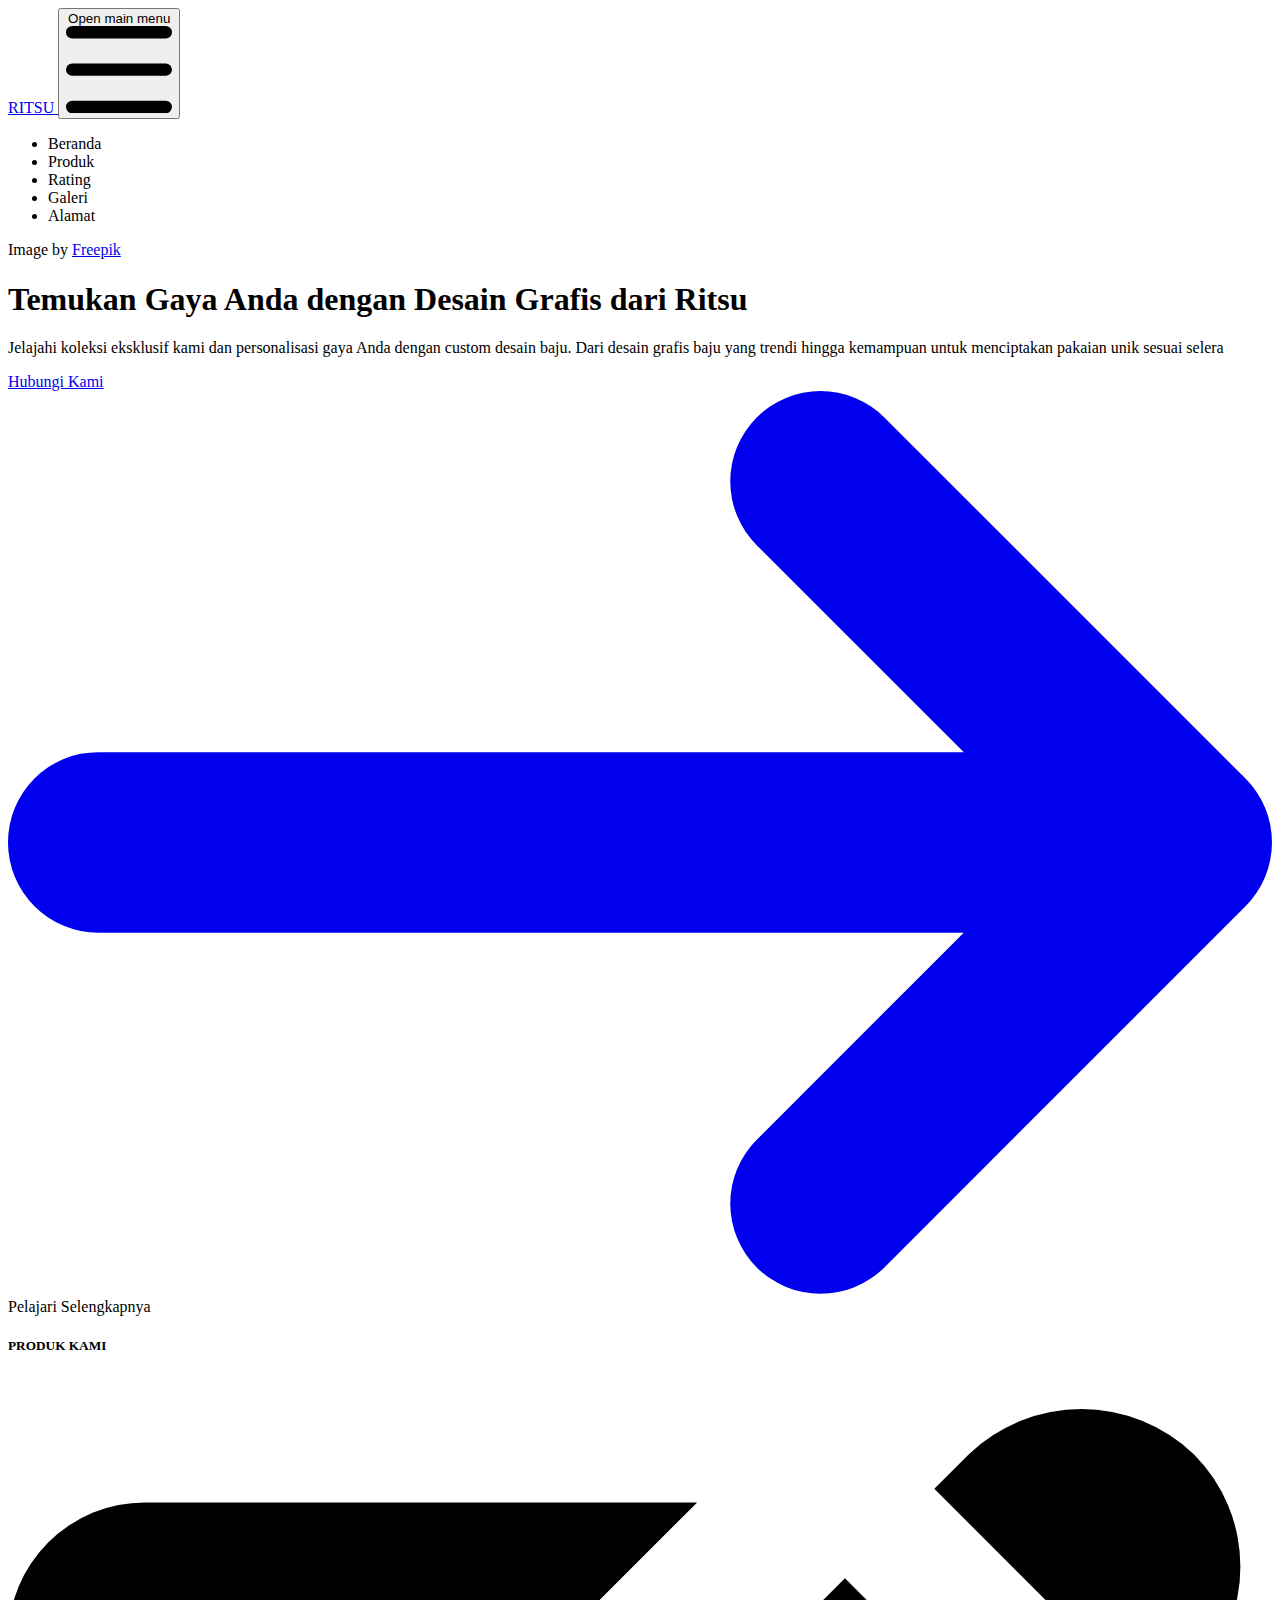
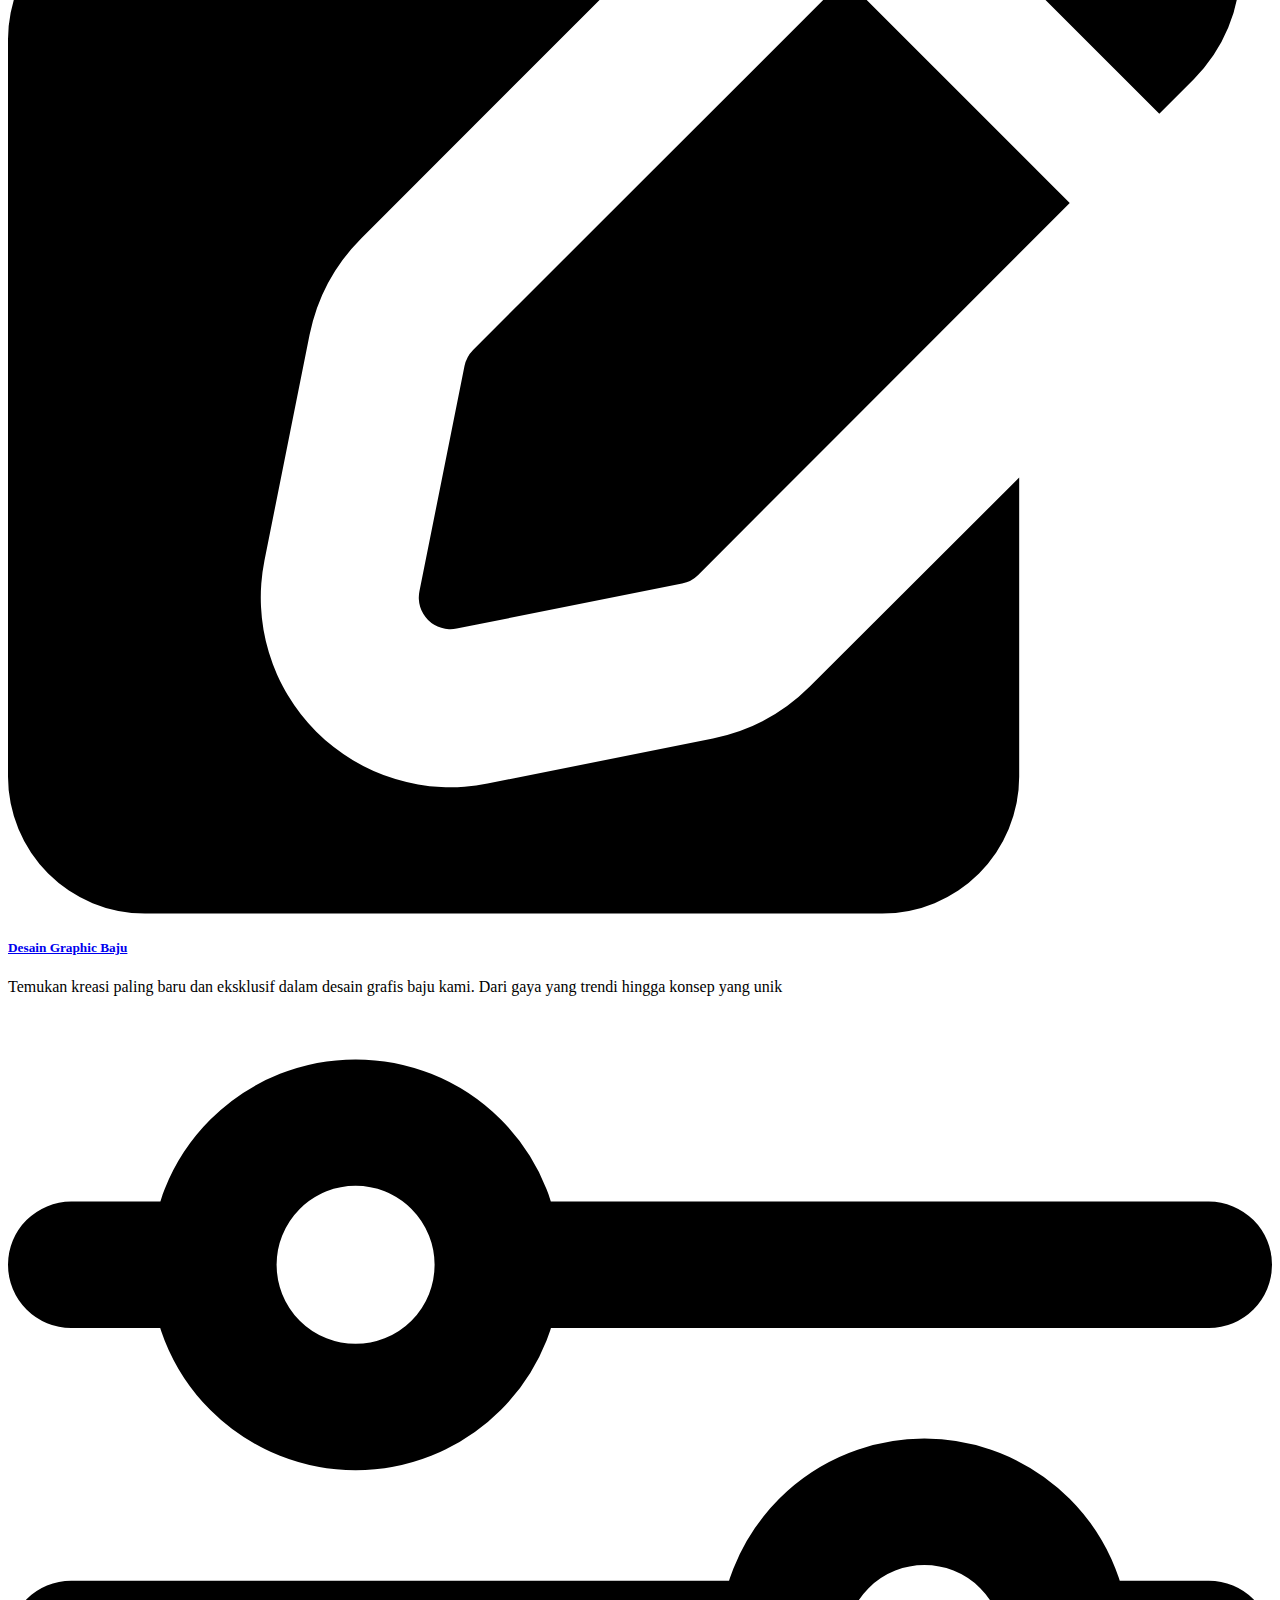
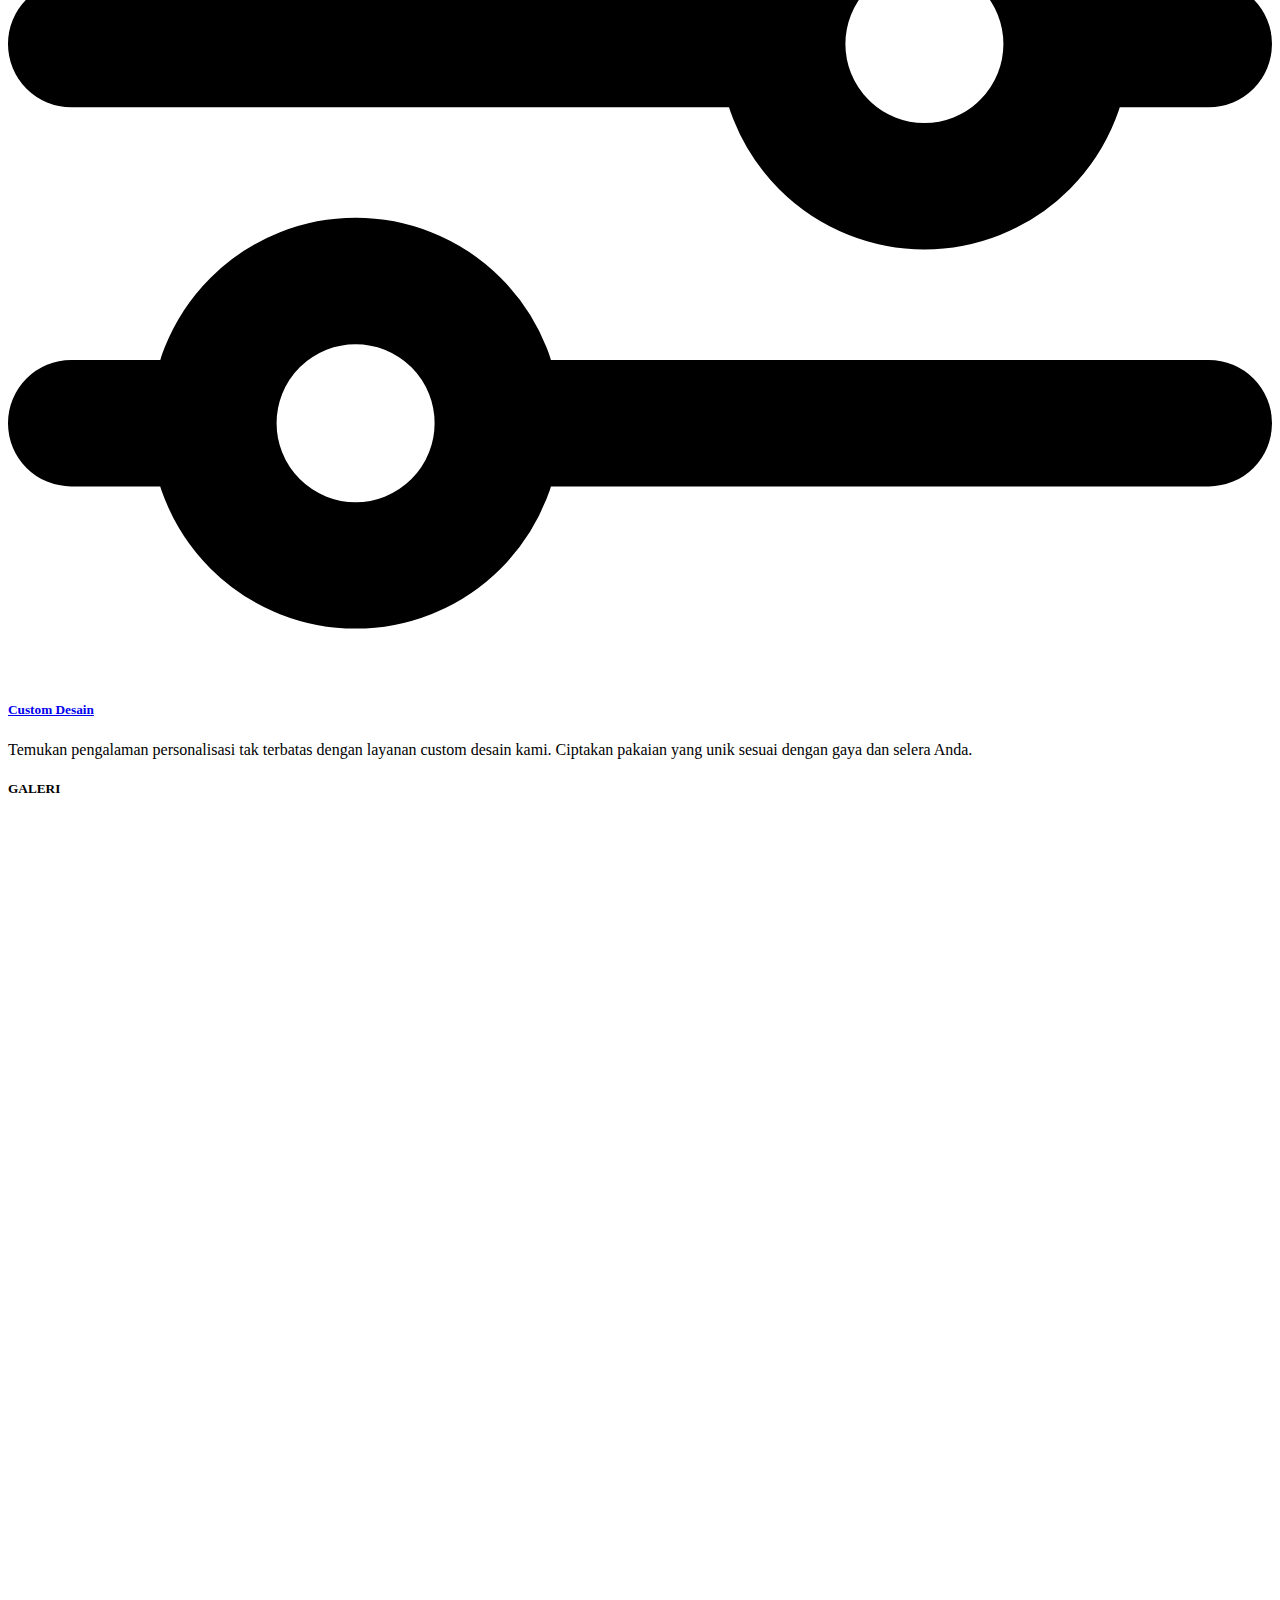
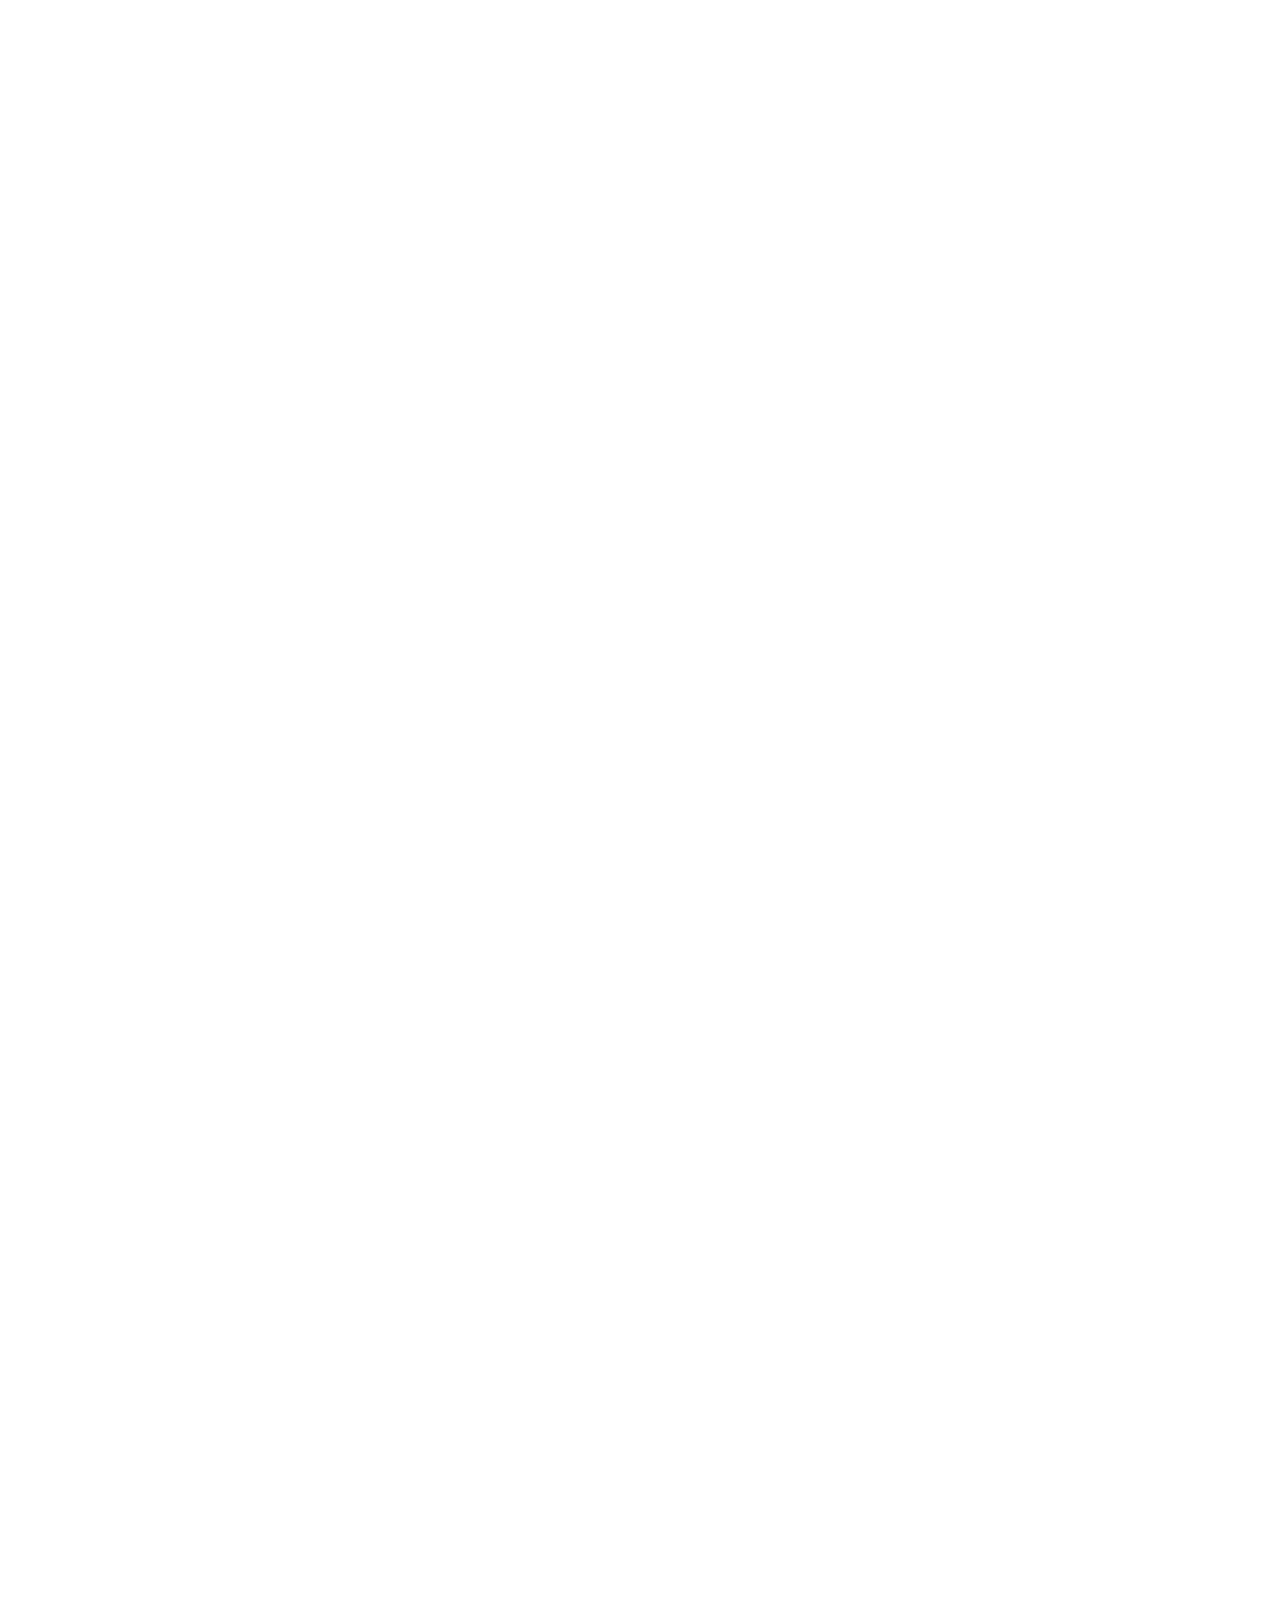
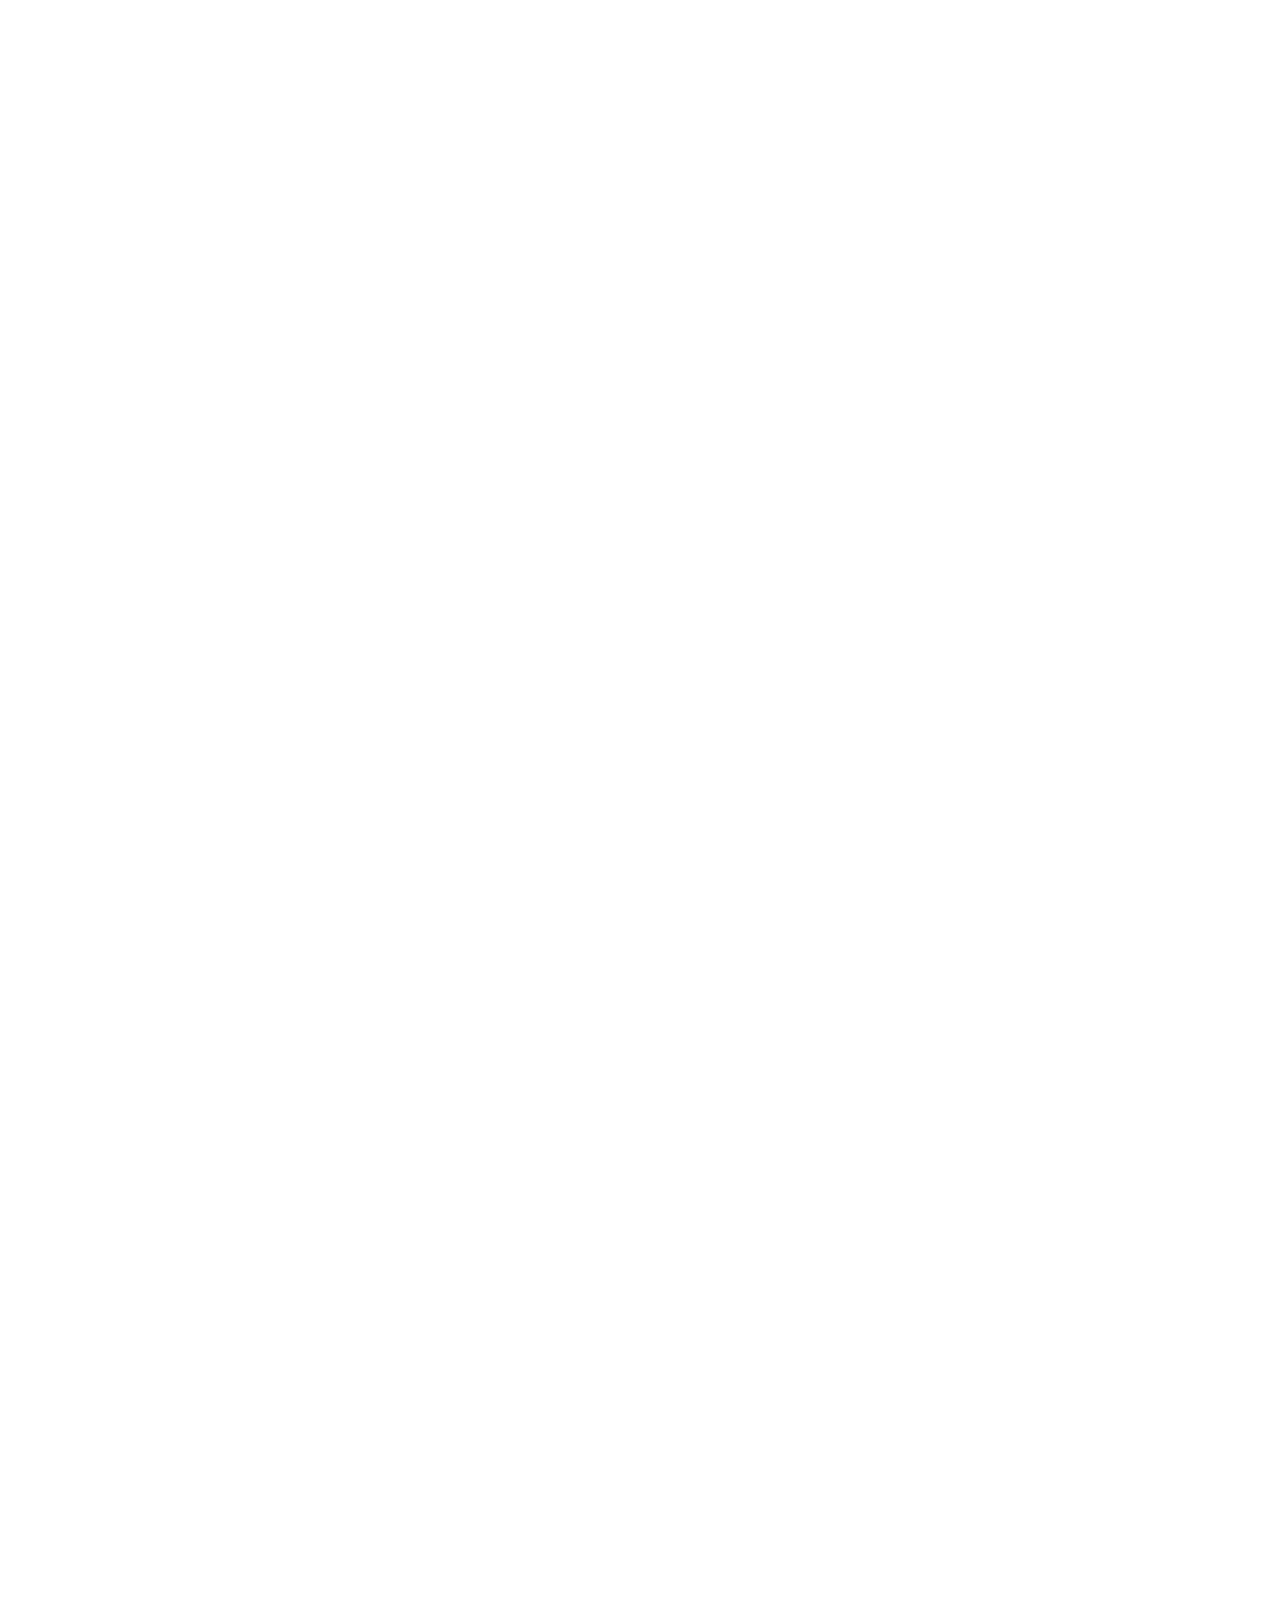
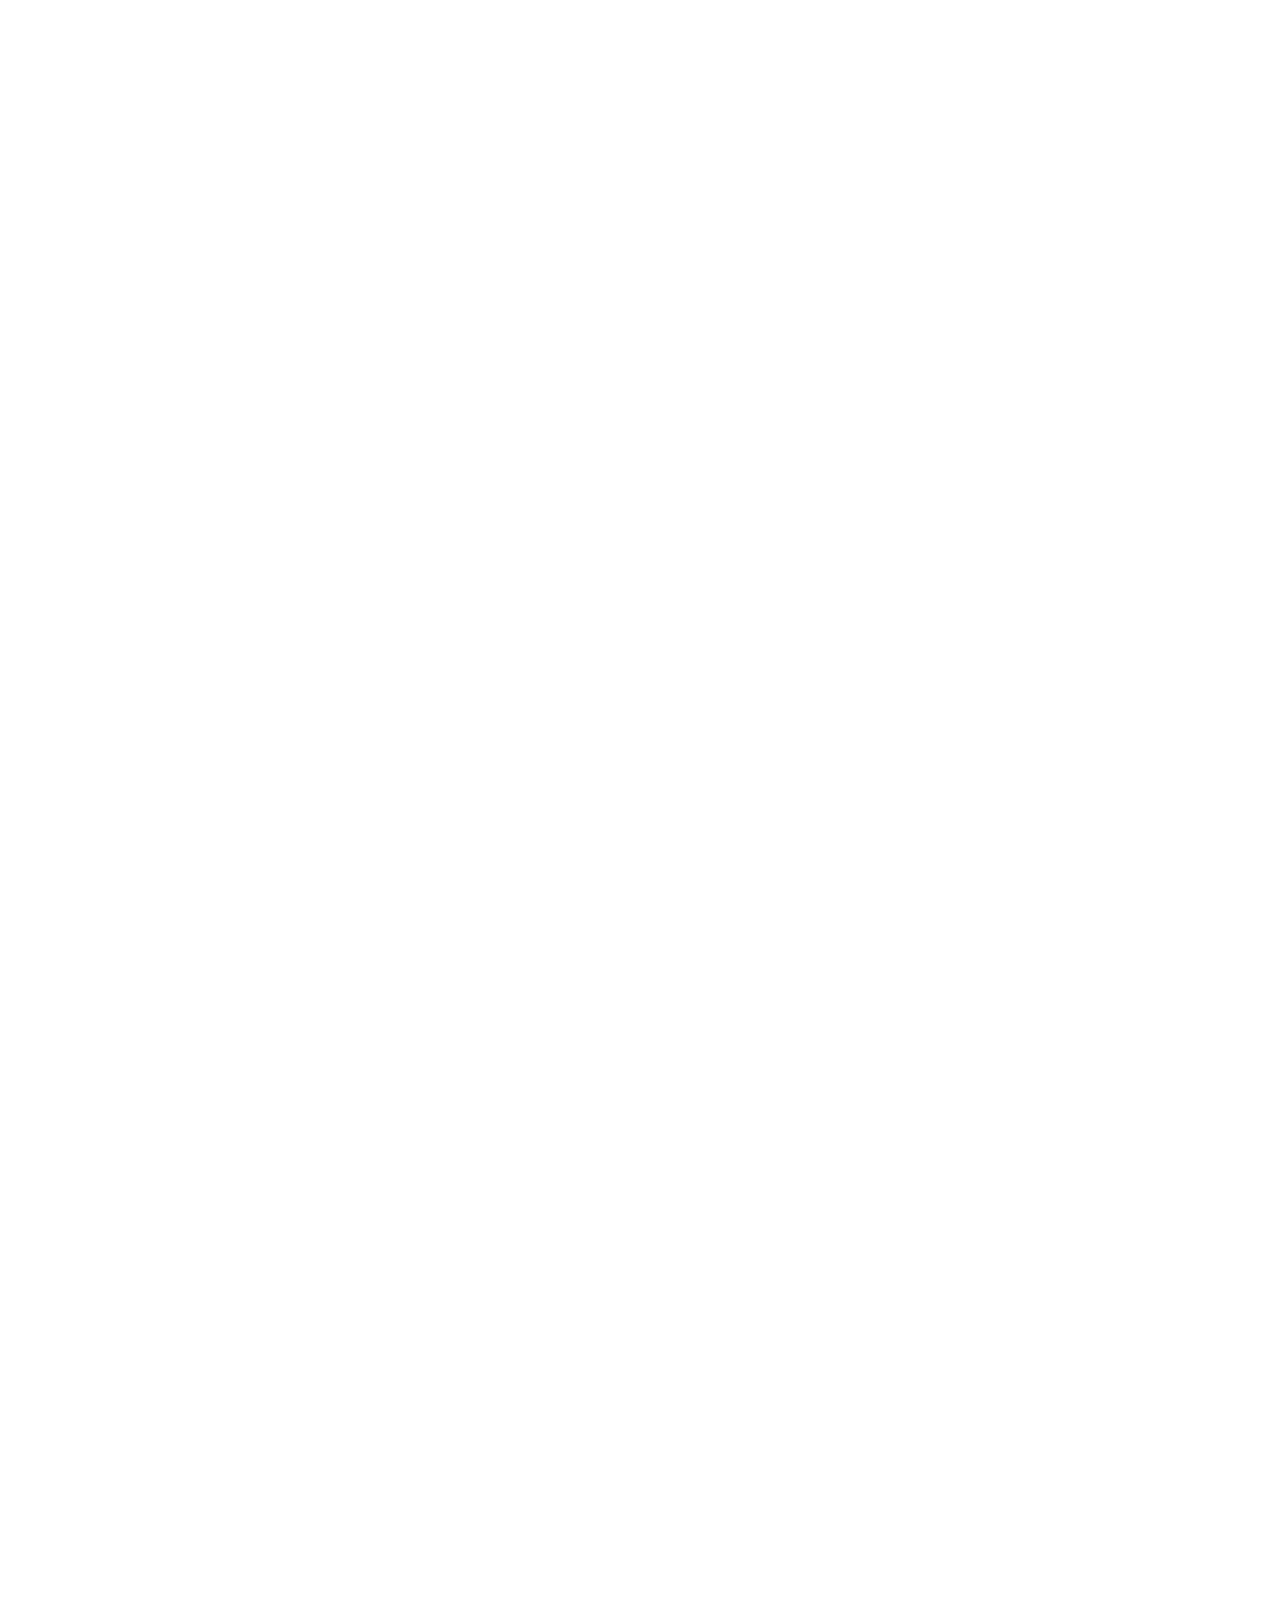
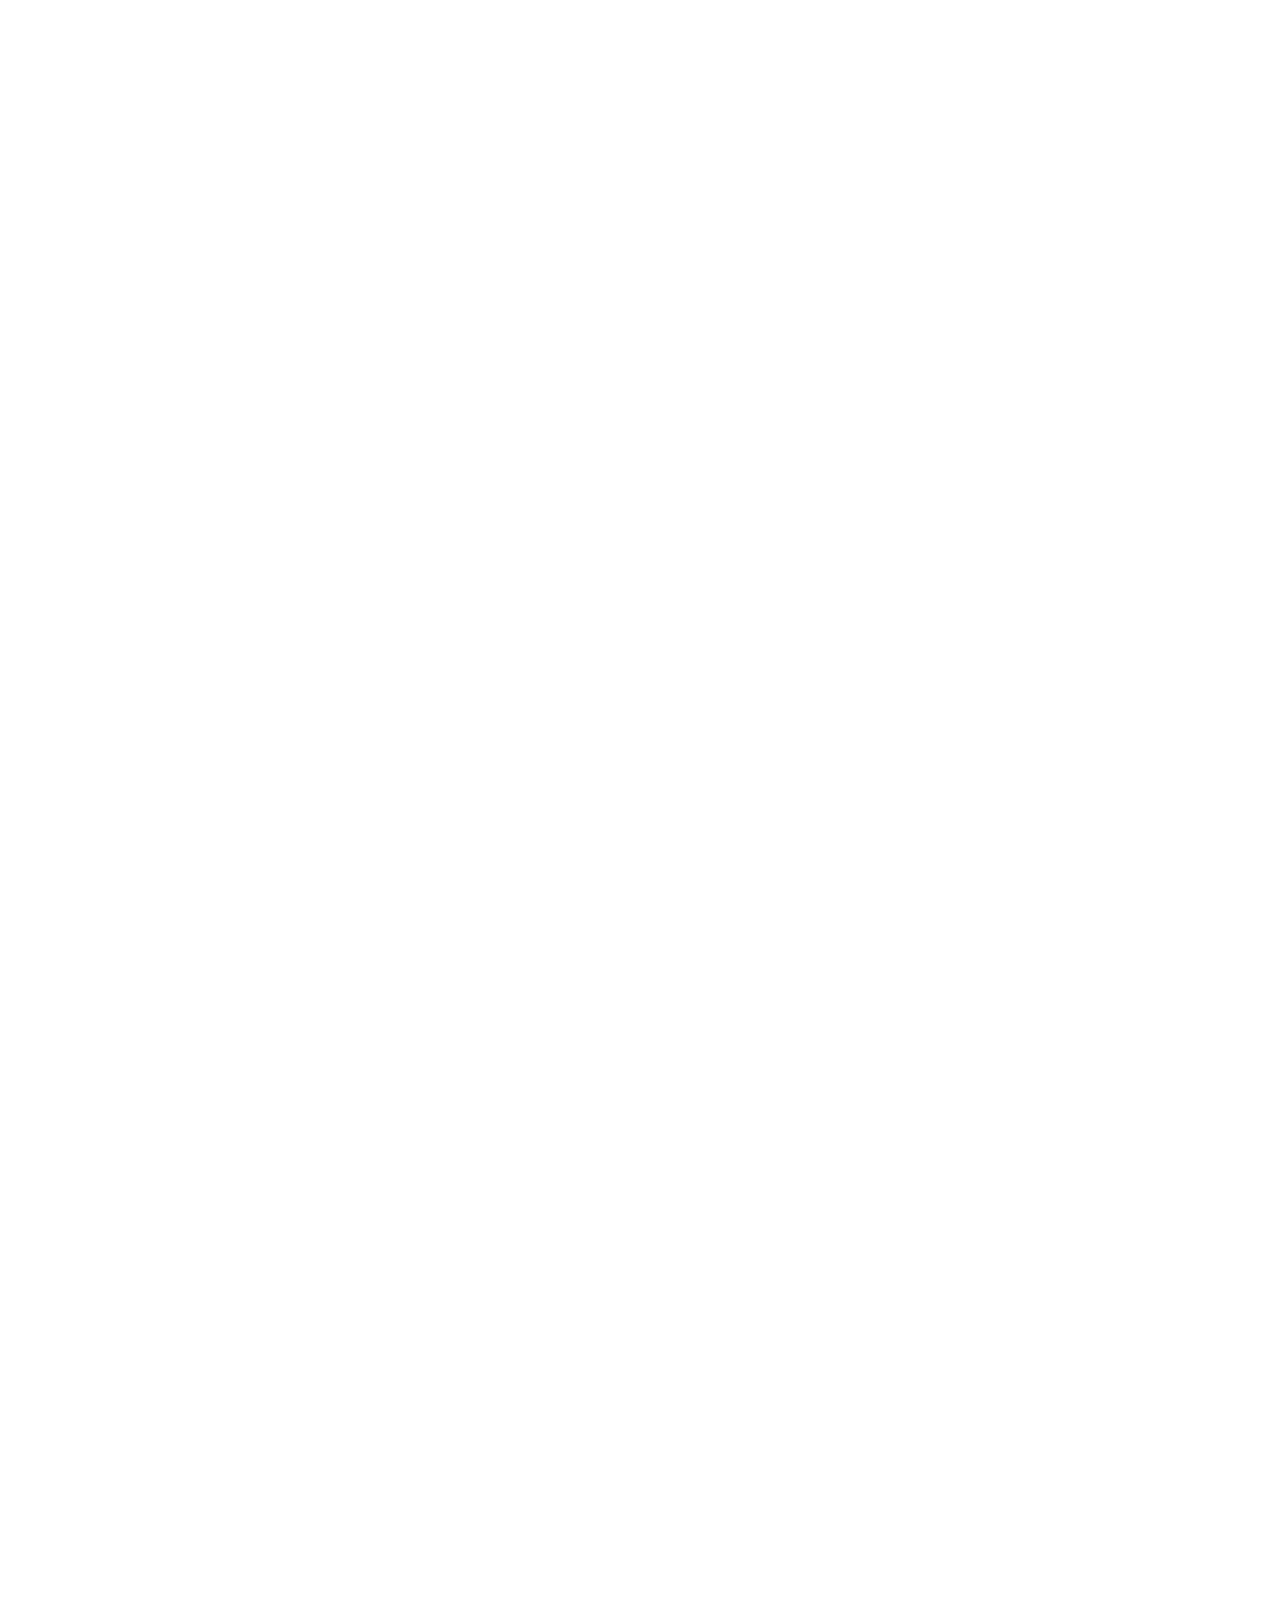
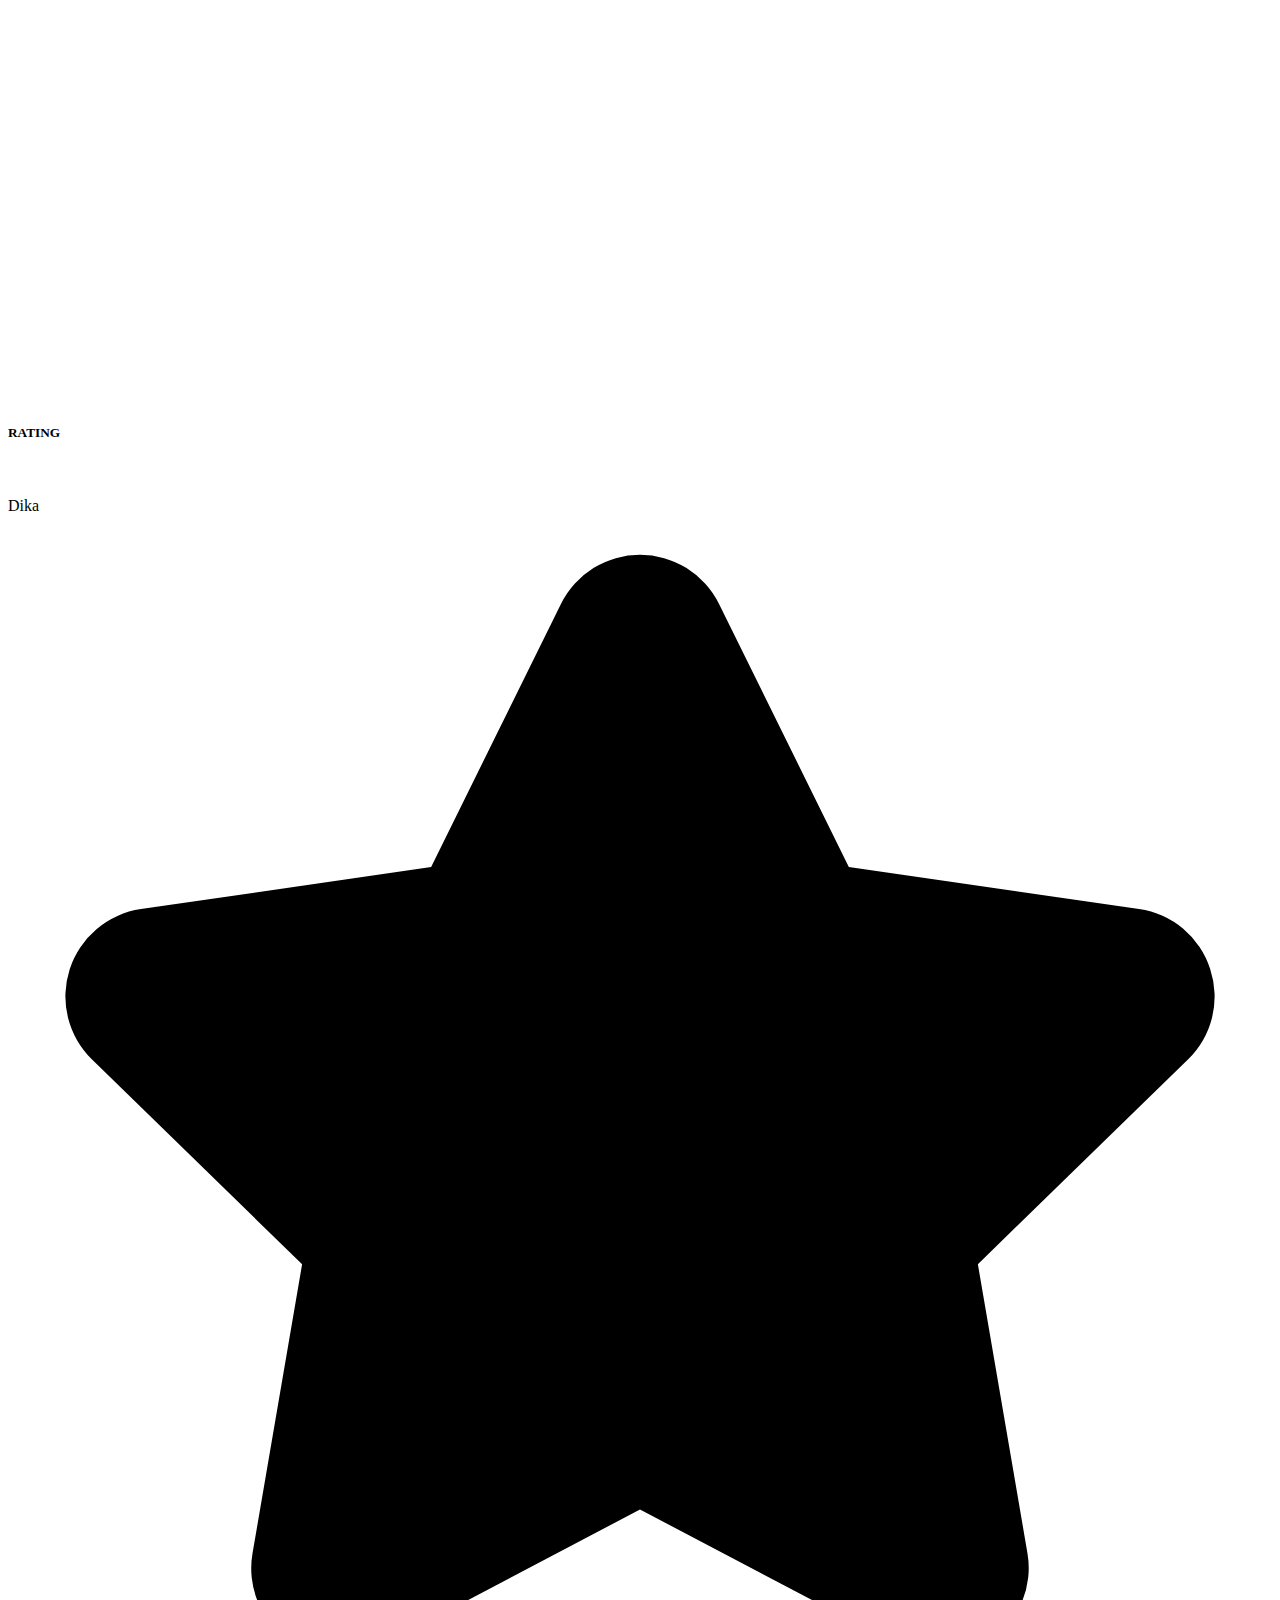
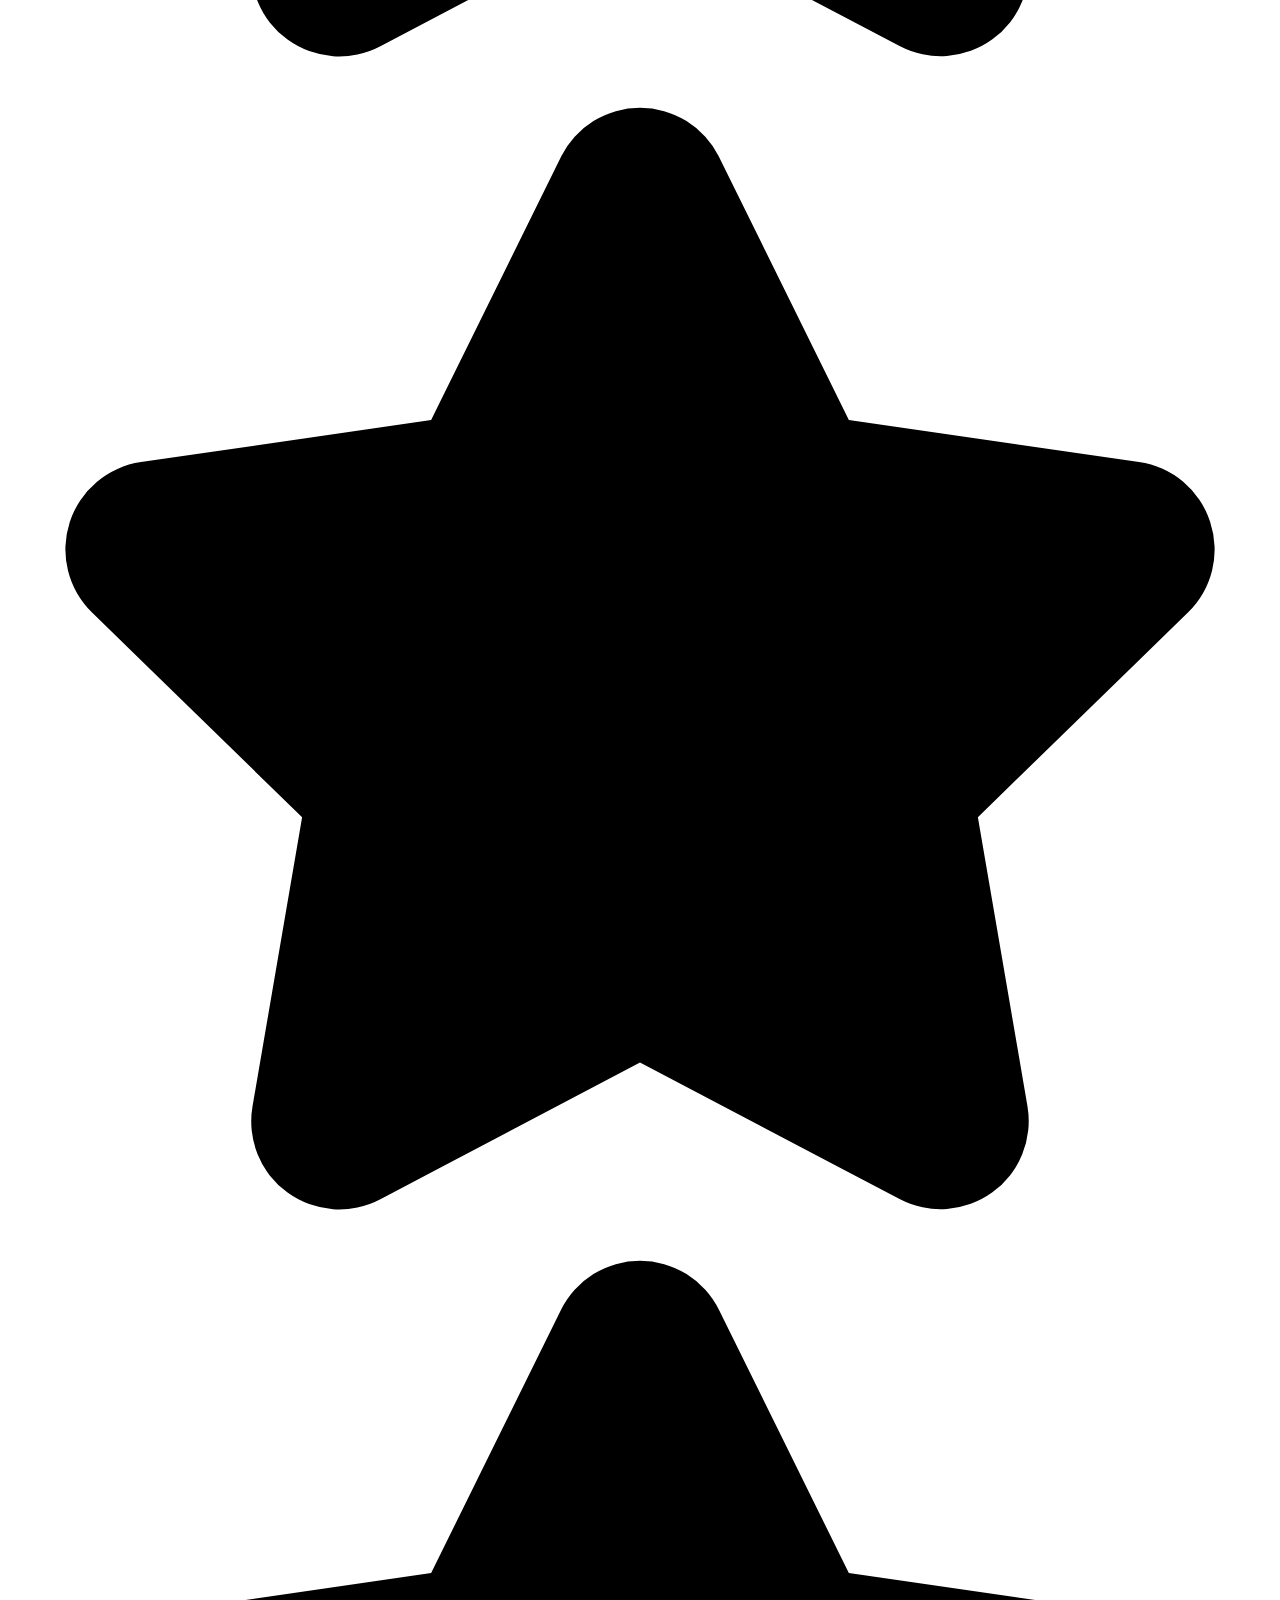
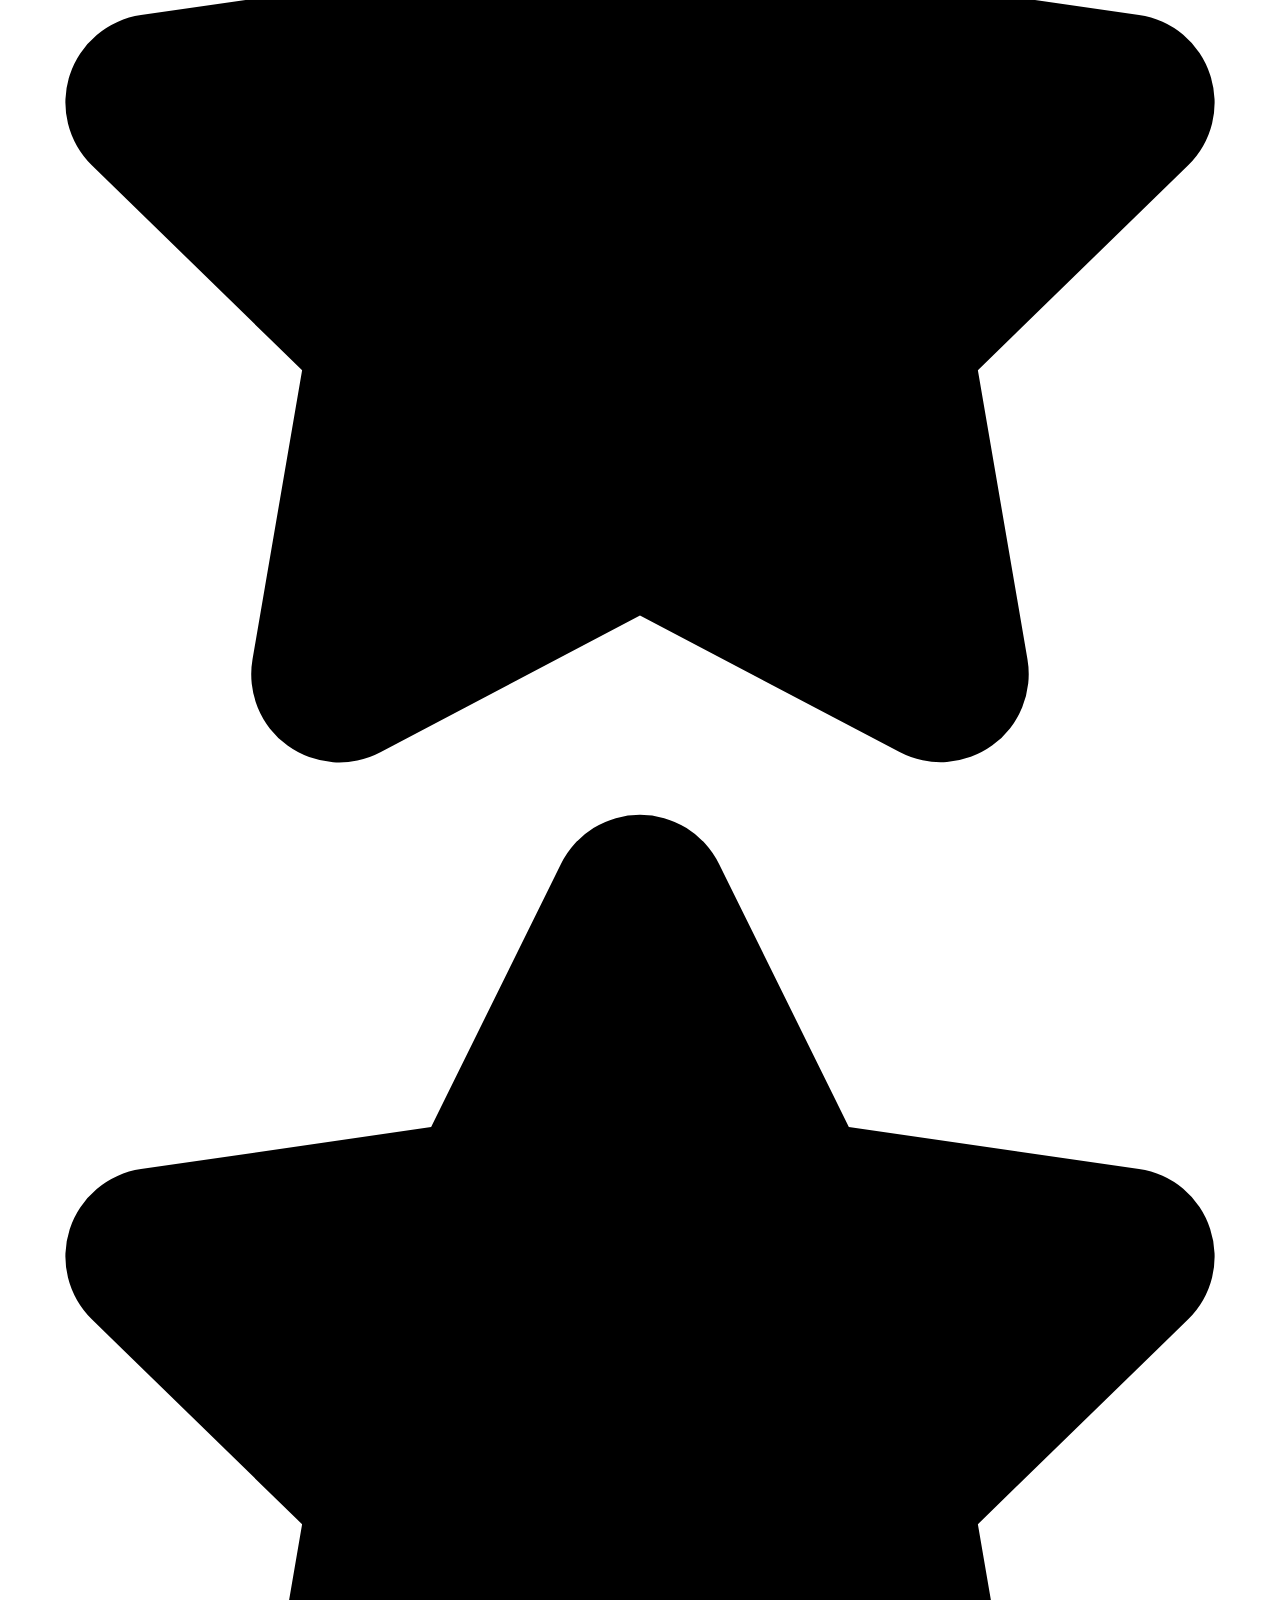
==== commit 9576e999: "main" ====
--- a/index.html
+++ b/index.html
@@ -110,7 +110,7 @@
     </div>
   </section> -->
 
-  <section class="my-24" id="product">
+  <section class="my-24 transition-all duration-1000 sections" id="product">
     <div class="container mx-auto">
       <h5 class="mb-6 text-2xl font-bold tracking-tight text-gray-900 dark:text-white text-center">
         PRODUK KAMI
@@ -151,7 +151,54 @@
       </div>
     </div>
   </section>
-  <section class="my-24 bg-gray-300 dark:bg-gray-800 py-16" id="review">
+  
+  <section class="transition-all duration-1000 sections">
+    <div class="container mx-auto" id="galery">
+      <div class="galery w-[90%]  mx-auto flex flex-col gap-4">
+        <div class="title">
+          <h5 class="mb-2 text-2xl font-bold tracking-tight bg-gray-300 dark:bg-gray-800 p-4 rounded-t-lg dark:text-white">
+            GALERI
+          </h5>
+        </div>
+        <div class="images w-full">
+          <div
+            class="wrapper grid justify-items-stretch grid-cols-1 sm:grid-cols-3 lg:grid-cols-4 rounded-lg gap-1 p-2 content-left self-center ">
+            <div class=" bg-white border border-gray-200 shadow dark:bg-gray-800 dark:border-gray-700" style="aspect-ratio:1/1 ;overflow:hidden;">
+              <a href="#">
+                <img loading="lazy" class=" w-full" src="src/1.jpg" alt="" />
+              </a>
+            </div>
+            <div class=" bg-white border border-gray-200 shadow dark:bg-gray-800 dark:border-gray-700" style="aspect-ratio:1/1 ;overflow:hidden;">
+              <a href="#">
+                <img loading="lazy" class=" w-full" src="src/2.jpeg" alt="" />
+              </a>
+            </div>
+            <div class=" bg-white border border-gray-200 shadow dark:bg-gray-800 dark:border-gray-700" style="aspect-ratio:1/1 ;overflow:hidden;">
+              <a href="#">
+                <img loading="lazy" class=" w-full" src="src/3.jpeg" alt="" />
+              </a>
+            </div>
+            <div class=" bg-white border border-gray-200 shadow dark:bg-gray-800 dark:border-gray-700" style="aspect-ratio:1/1 ;overflow:hidden;">
+              <a href="#">
+                <img loading="lazy" class=" w-full" src="src/4.jpeg" alt="" />
+              </a>
+            </div>
+            <div class=" bg-white border border-gray-200 shadow dark:bg-gray-800 dark:border-gray-700" style="aspect-ratio:1/1 ;overflow:hidden;">
+              <a href="#">
+                <img loading="lazy" class=" w-full" src="src/5.jpeg" alt="" />
+              </a>
+            </div>
+            <div class=" bg-white border border-gray-200 shadow dark:bg-gray-800 dark:border-gray-700" style="aspect-ratio:1/1 ;overflow:hidden;">
+              <a href="#">
+                <img loading="lazy" class=" w-full" src="src/6.jpeg" alt="" />
+              </a>
+            </div>
+          </div>
+        </div>
+      </div>
+    </div>
+  </section>
+  <section class="my-24 bg-gray-300 dark:bg-gray-800 py-16 transition-all duration-1000 sections" id="review">
     <div class="container mx-auto">
       <div class="ratings">
         <h5 class="mb-2 text-xl md:text-2xl font-semibold tracking-tight text-gray-900 text-center dark:text-white">
@@ -289,53 +336,7 @@
       </div>
     </div>
   </section>
-  <section>
-    <div class="container mx-auto " id="galery">
-      <div class="galery w-[90%]  mx-auto flex flex-col gap-4">
-        <div class="title">
-          <h5 class="mb-2 text-2xl font-bold tracking-tight bg-gray-300 dark:bg-gray-800 p-4 rounded-t-lg dark:text-white">
-            GALERI
-          </h5>
-        </div>
-        <div class="images w-full">
-          <div
-            class="wrapper grid justify-items-stretch grid-cols-1 sm:grid-cols-3 lg:grid-cols-4 rounded-lg gap-1 p-2 content-left self-center ">
-            <div class=" bg-white border border-gray-200 shadow dark:bg-gray-800 dark:border-gray-700" style="aspect-ratio:1/1 ;overflow:hidden;">
-              <a href="#">
-                <img loading="lazy" class=" w-full" src="src/1.jpg" alt="" />
-              </a>
-            </div>
-            <div class=" bg-white border border-gray-200 shadow dark:bg-gray-800 dark:border-gray-700" style="aspect-ratio:1/1 ;overflow:hidden;">
-              <a href="#">
-                <img loading="lazy" class=" w-full" src="src/2.jpeg" alt="" />
-              </a>
-            </div>
-            <div class=" bg-white border border-gray-200 shadow dark:bg-gray-800 dark:border-gray-700" style="aspect-ratio:1/1 ;overflow:hidden;">
-              <a href="#">
-                <img loading="lazy" class=" w-full" src="src/3.jpeg" alt="" />
-              </a>
-            </div>
-            <div class=" bg-white border border-gray-200 shadow dark:bg-gray-800 dark:border-gray-700" style="aspect-ratio:1/1 ;overflow:hidden;">
-              <a href="#">
-                <img loading="lazy" class=" w-full" src="src/4.jpeg" alt="" />
-              </a>
-            </div>
-            <div class=" bg-white border border-gray-200 shadow dark:bg-gray-800 dark:border-gray-700" style="aspect-ratio:1/1 ;overflow:hidden;">
-              <a href="#">
-                <img loading="lazy" class=" w-full" src="src/5.jpeg" alt="" />
-              </a>
-            </div>
-            <div class=" bg-white border border-gray-200 shadow dark:bg-gray-800 dark:border-gray-700" style="aspect-ratio:1/1 ;overflow:hidden;">
-              <a href="#">
-                <img loading="lazy" class=" w-full" src="src/6.jpeg" alt="" />
-              </a>
-            </div>
-          </div>
-        </div>
-      </div>
-    </div>
-  </section>
-  <section class="my-16" id="maps">
+  <section class="my-16 transition-all duration-1000 sections" id="maps">
     <div class="container mx-auto">
       <div class="findus w-[90%] mx-auto">
         <h5 class="mb-2 text-2xl font-bold tracking-tight bg-gray-300 dark:bg-gray-800 p-4 rounded-t-lg dark:text-white">
@@ -414,70 +415,7 @@
 </footer>
 
   <script src="https://cdnjs.cloudflare.com/ajax/libs/flowbite/2.2.1/flowbite.min.js"></script>
-  <script>
-    // JavaScript function to scroll to a section with an offset
-    document.addEventListener("DOMContentLoaded", function () {
-      var navbar = document.querySelector("nav");
-      var brand = document.querySelector(".brand");
-      var jumbotron = document.querySelector("#hero");
-
-      window.addEventListener("scroll", function () {
-        var scrollPosition = window.scrollY;
-        console.log("scroll pos : " + scrollPosition);
-        console.log("jumbo : " + jumbotron.clientHeight);
-        // Sesuaikan nilai offset dengan tinggi jumbotron
-        if (scrollPosition < jumbotron.clientHeight - 500) {
-          // Atur transparansi navbar menggunakan kelas-kelas Tailwind
-          var opacity = scrollPosition / jumbotron.clientHeight;
-          navbar.classList.remove("bg-white");
-          navbar.classList.remove("dark:bg-gray-900");
-          navbar.classList.add("bg-transparent");
-          brand.classList.add("text-white");
-          brand.classList.remove("text-black");
-        } else {
-          // Set navbar ke warna transparan penuh jika sudah melewati jumbotron
-          navbar.classList.remove("bg-transparent");
-          navbar.classList.add("bg-white");
-          navbar.classList.add("dark:bg-gray-900");
-          brand.classList.remove("text-white");
-          brand.classList.add("text-black");
-        }
-      });
-      const sections = document.querySelectorAll(".sections");
-
-      function checkIfInView() {
-        sections.forEach((section) => {
-          const sectionTop = section.getBoundingClientRect().top;
-          const sectionBottom = section.getBoundingClientRect().bottom;
-
-          // Check if the section is in the viewport
-          if (sectionTop + 60 < window.innerHeight && sectionBottom >= -50) {
-            section.classList.remove("opacity-0");
-          }
-        });
-      }
-
-      // Initial check when the page loads
-
-      // Check if sections are in view on scroll
-      checkIfInView();
-      window.addEventListener("scroll", checkIfInView);
-    });
-    function scrollToSection(sectionId) {
-      const section = document.getElementById(sectionId);
-
-      if (section) {
-        // Calculate the offset (adjust as needed)
-        const offset = 100;
-
-        // Scroll to the section with the offset
-        window.scrollTo({
-          top: section.offsetTop - offset,
-          behavior: "smooth",
-        });
-      }
-    }
-  </script>
+  <script src="src/script.js"></script>
 </body>
 
 </html>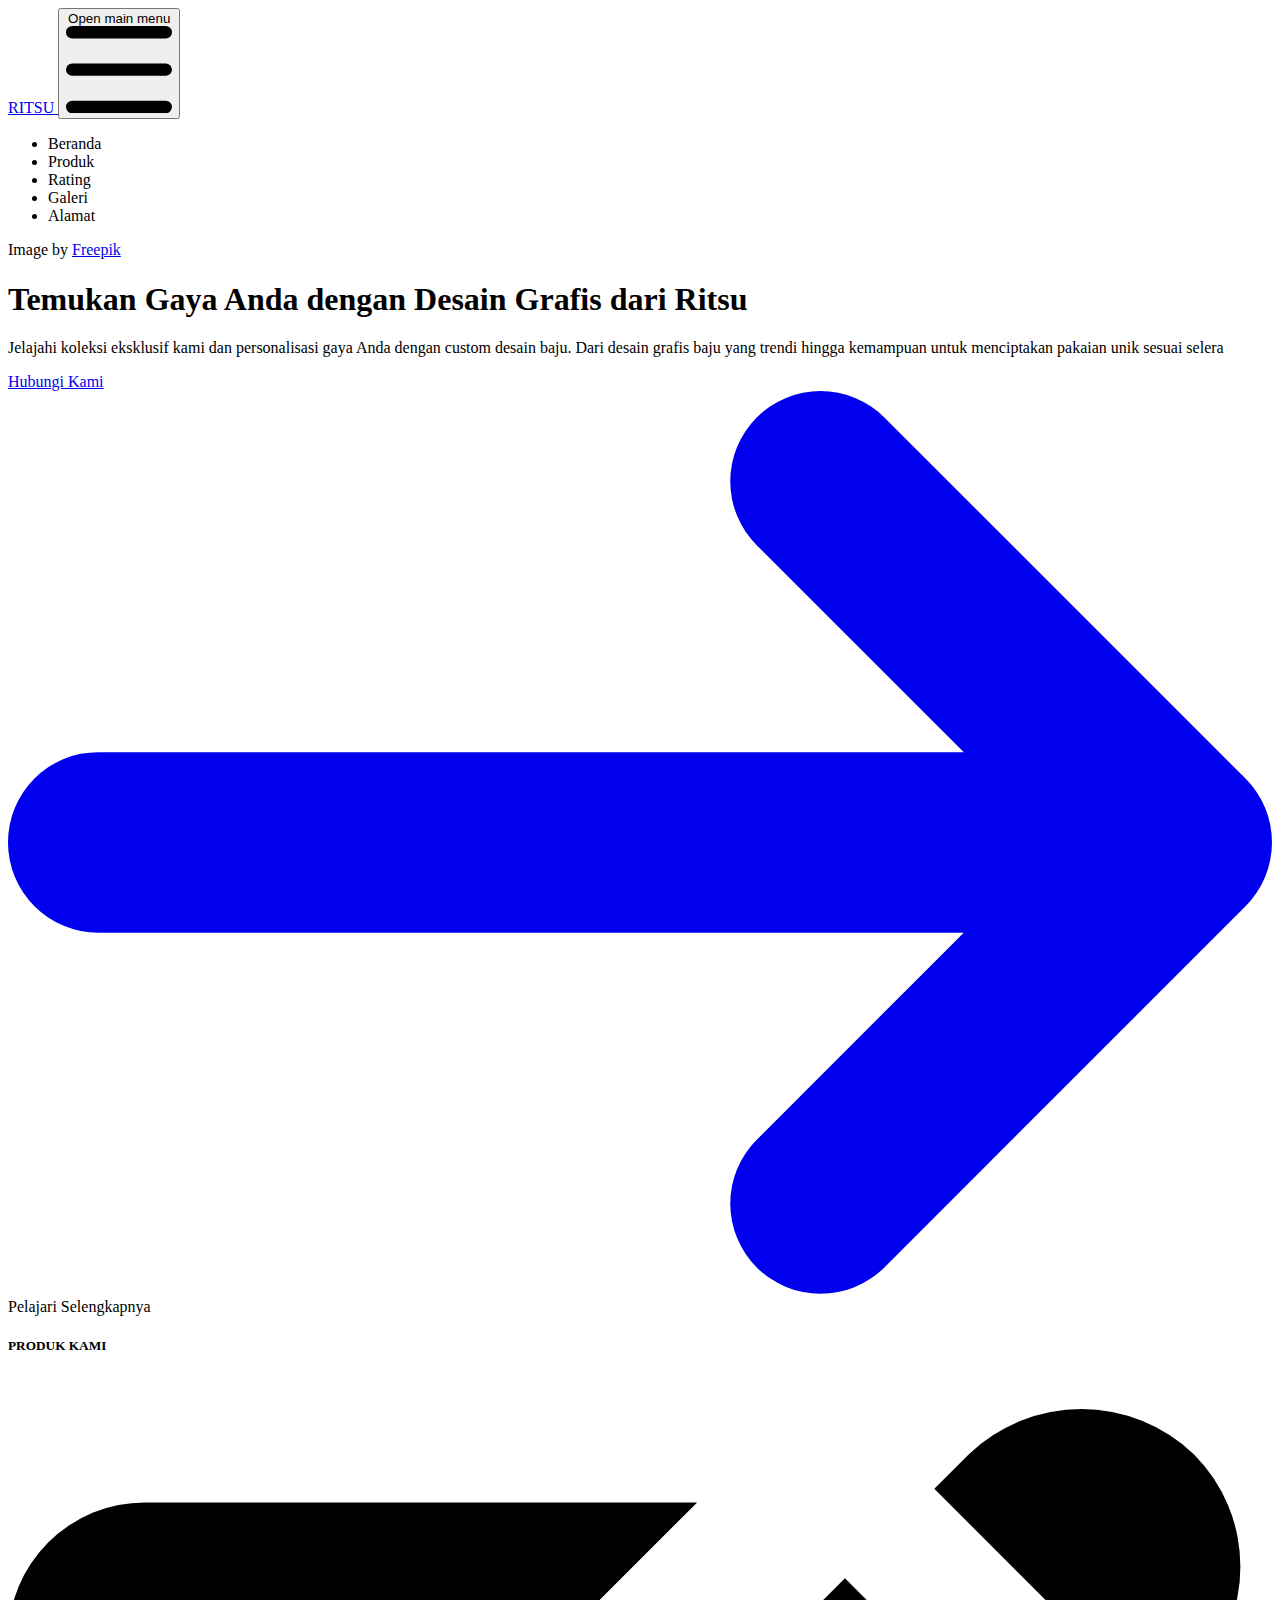
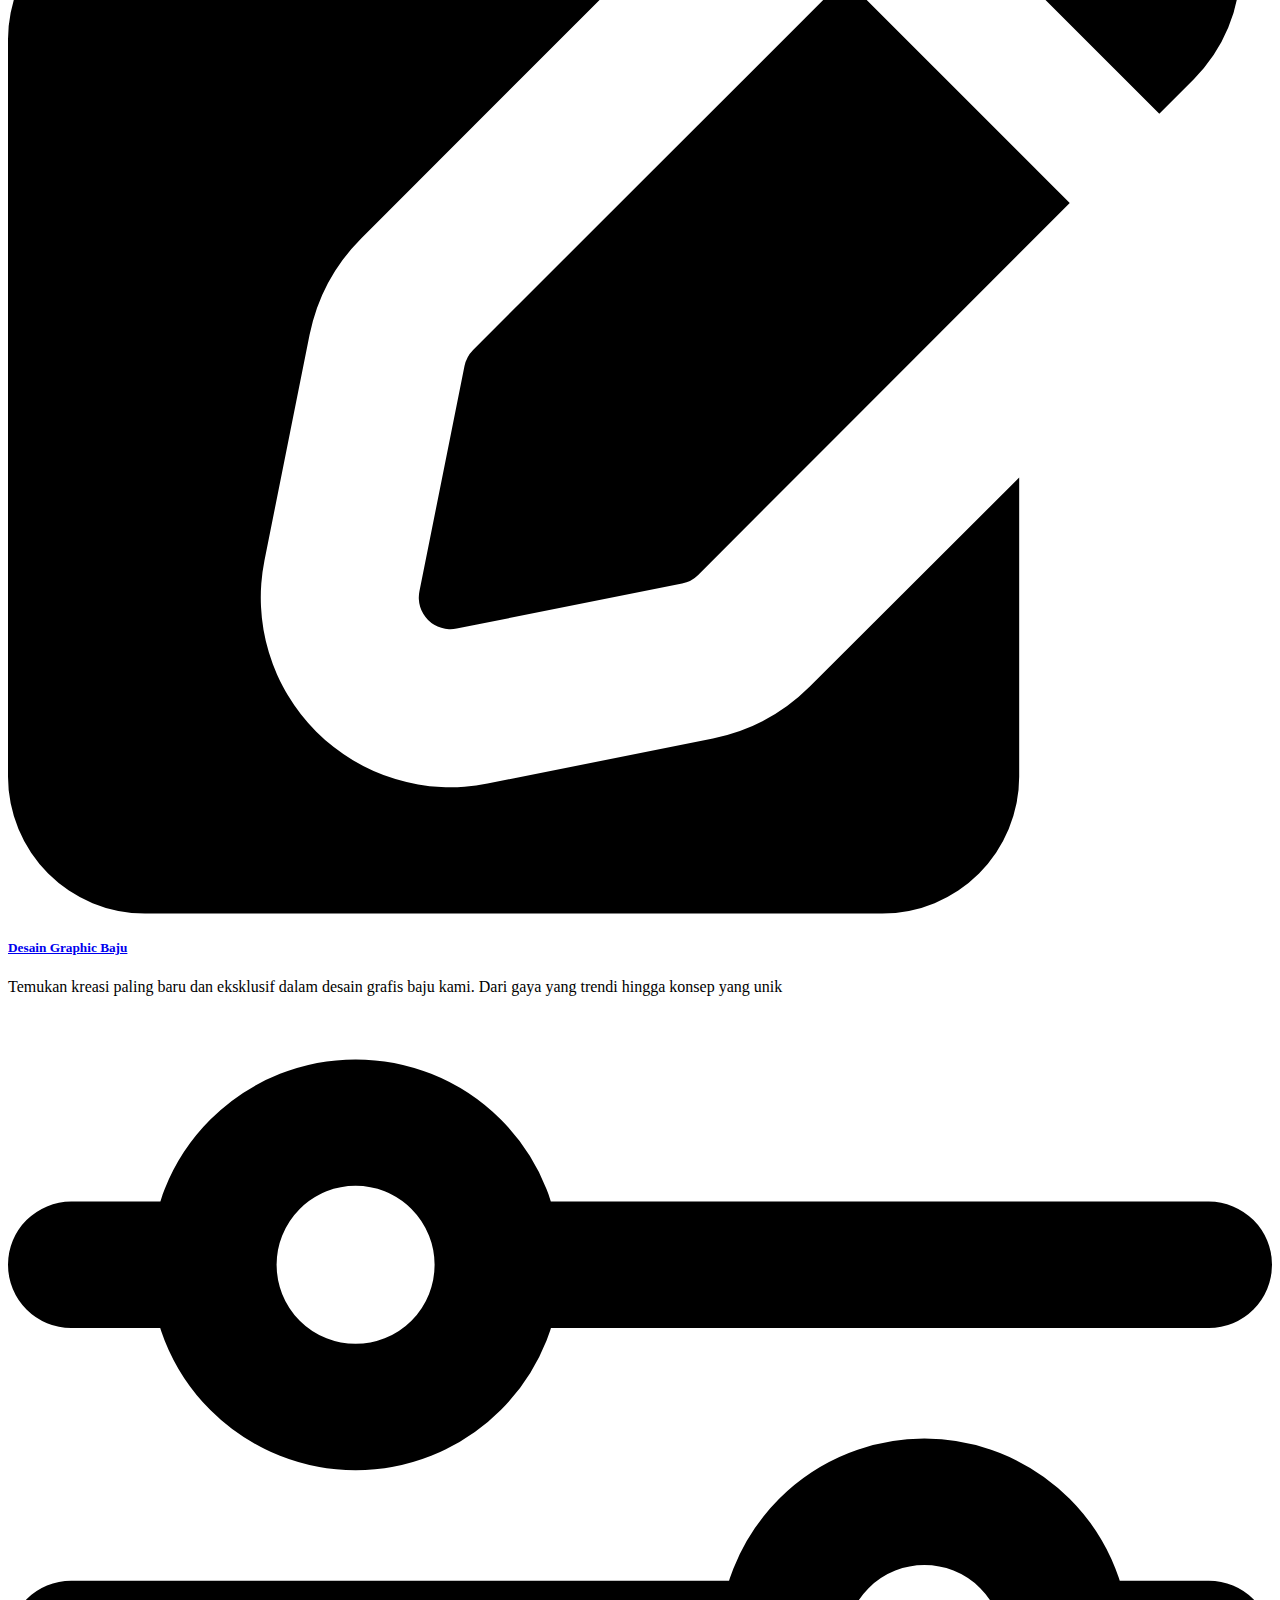
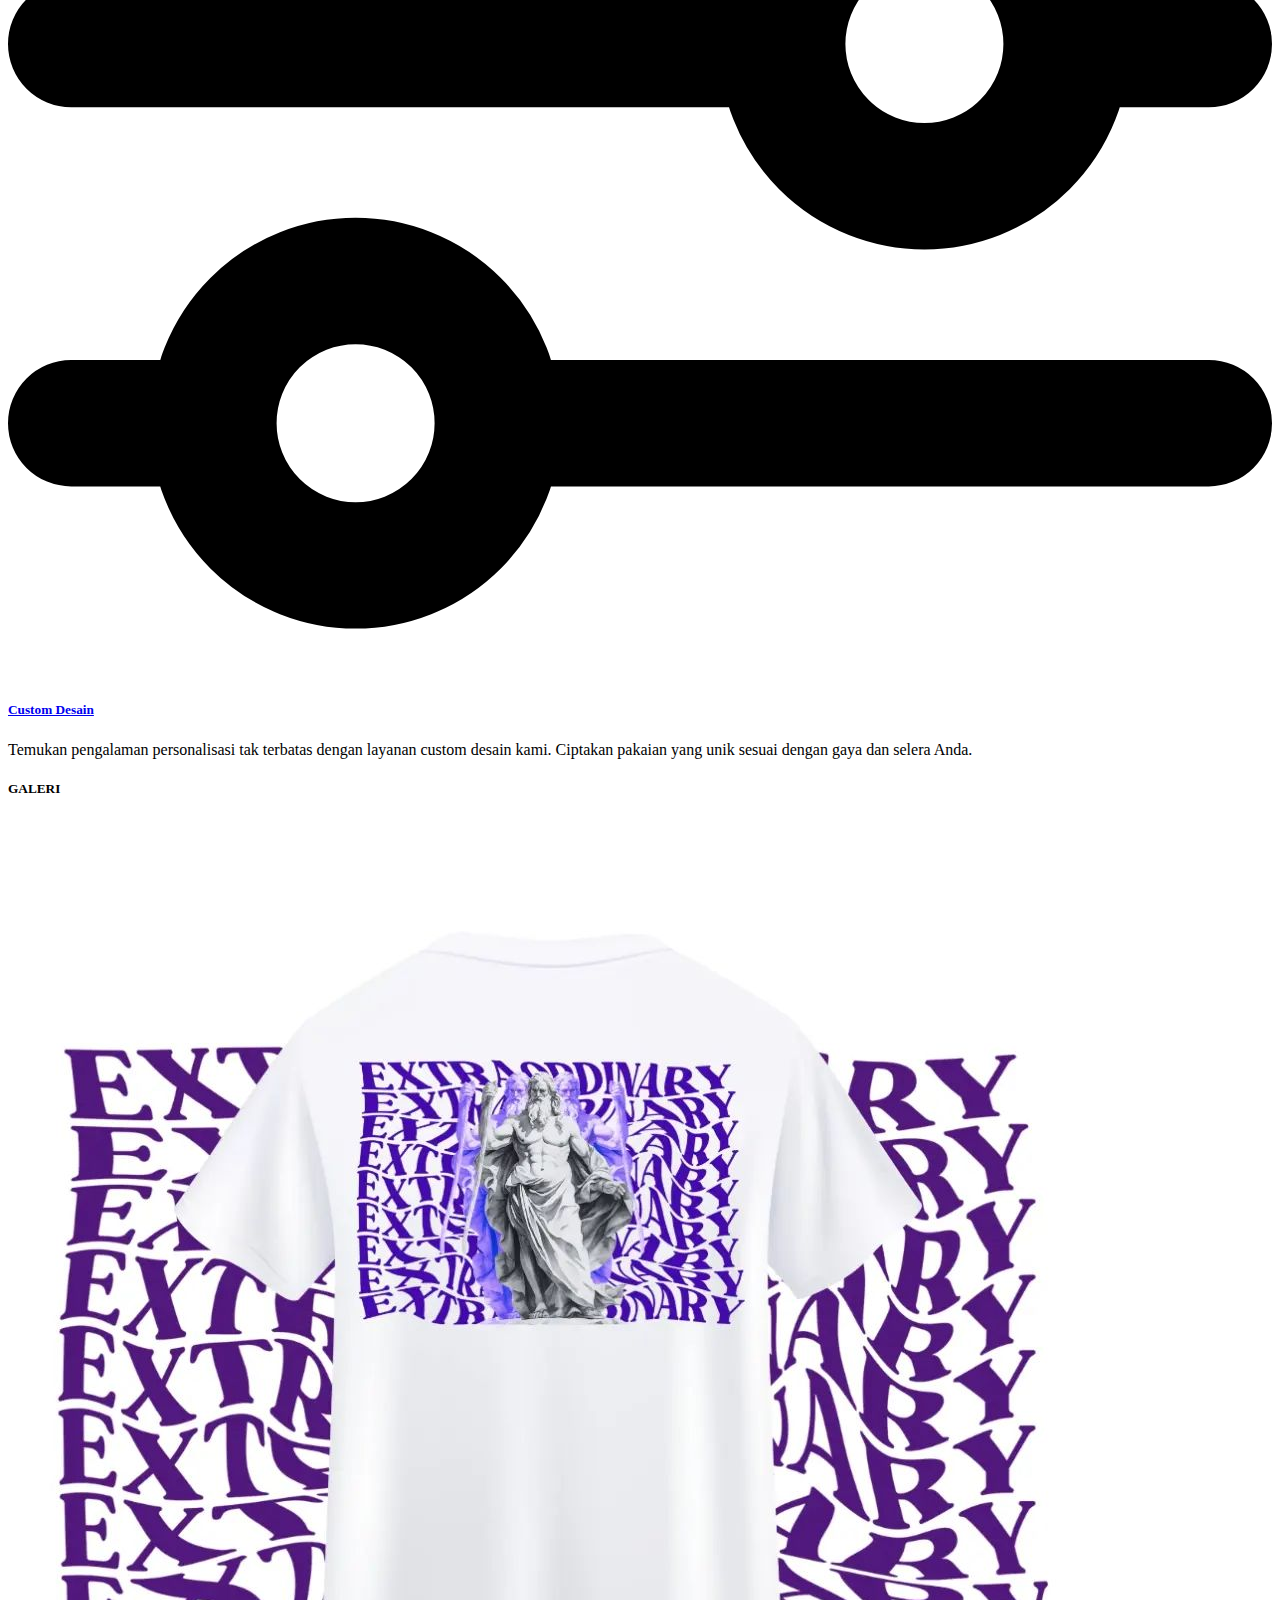
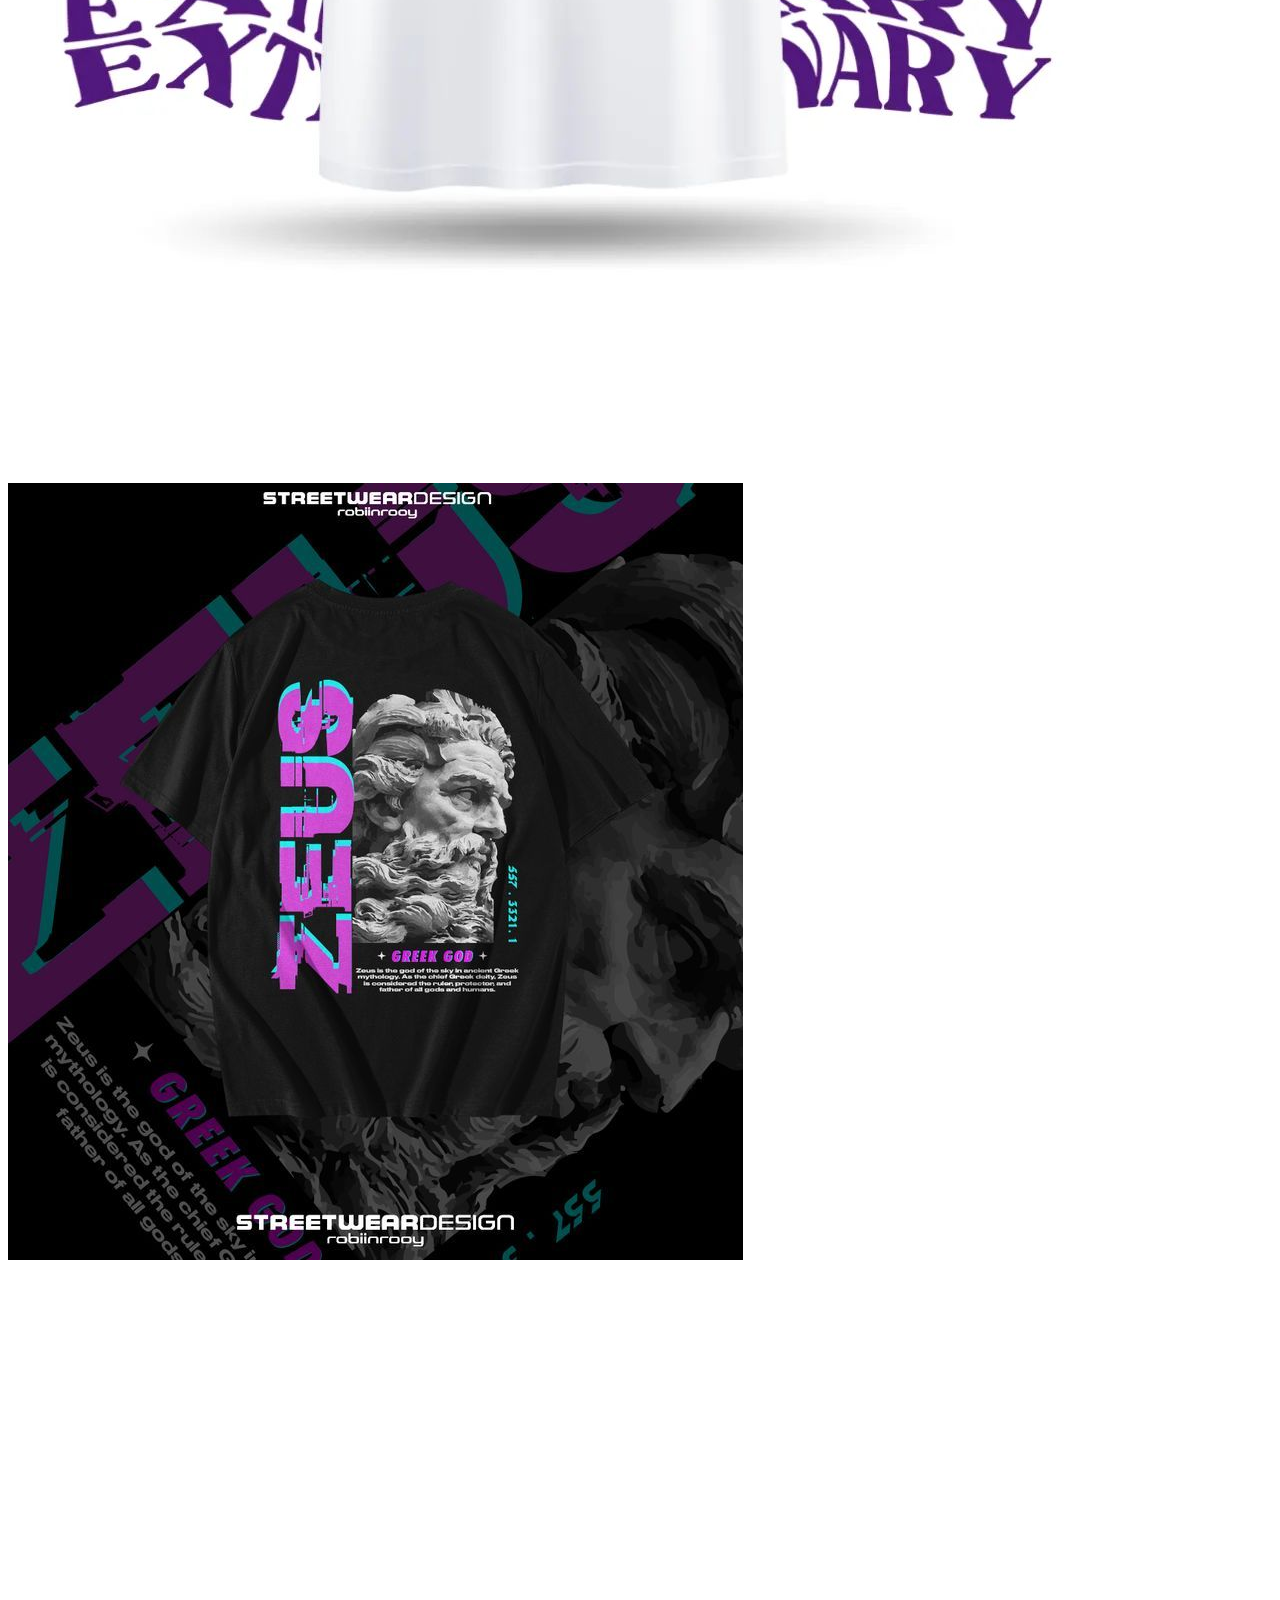
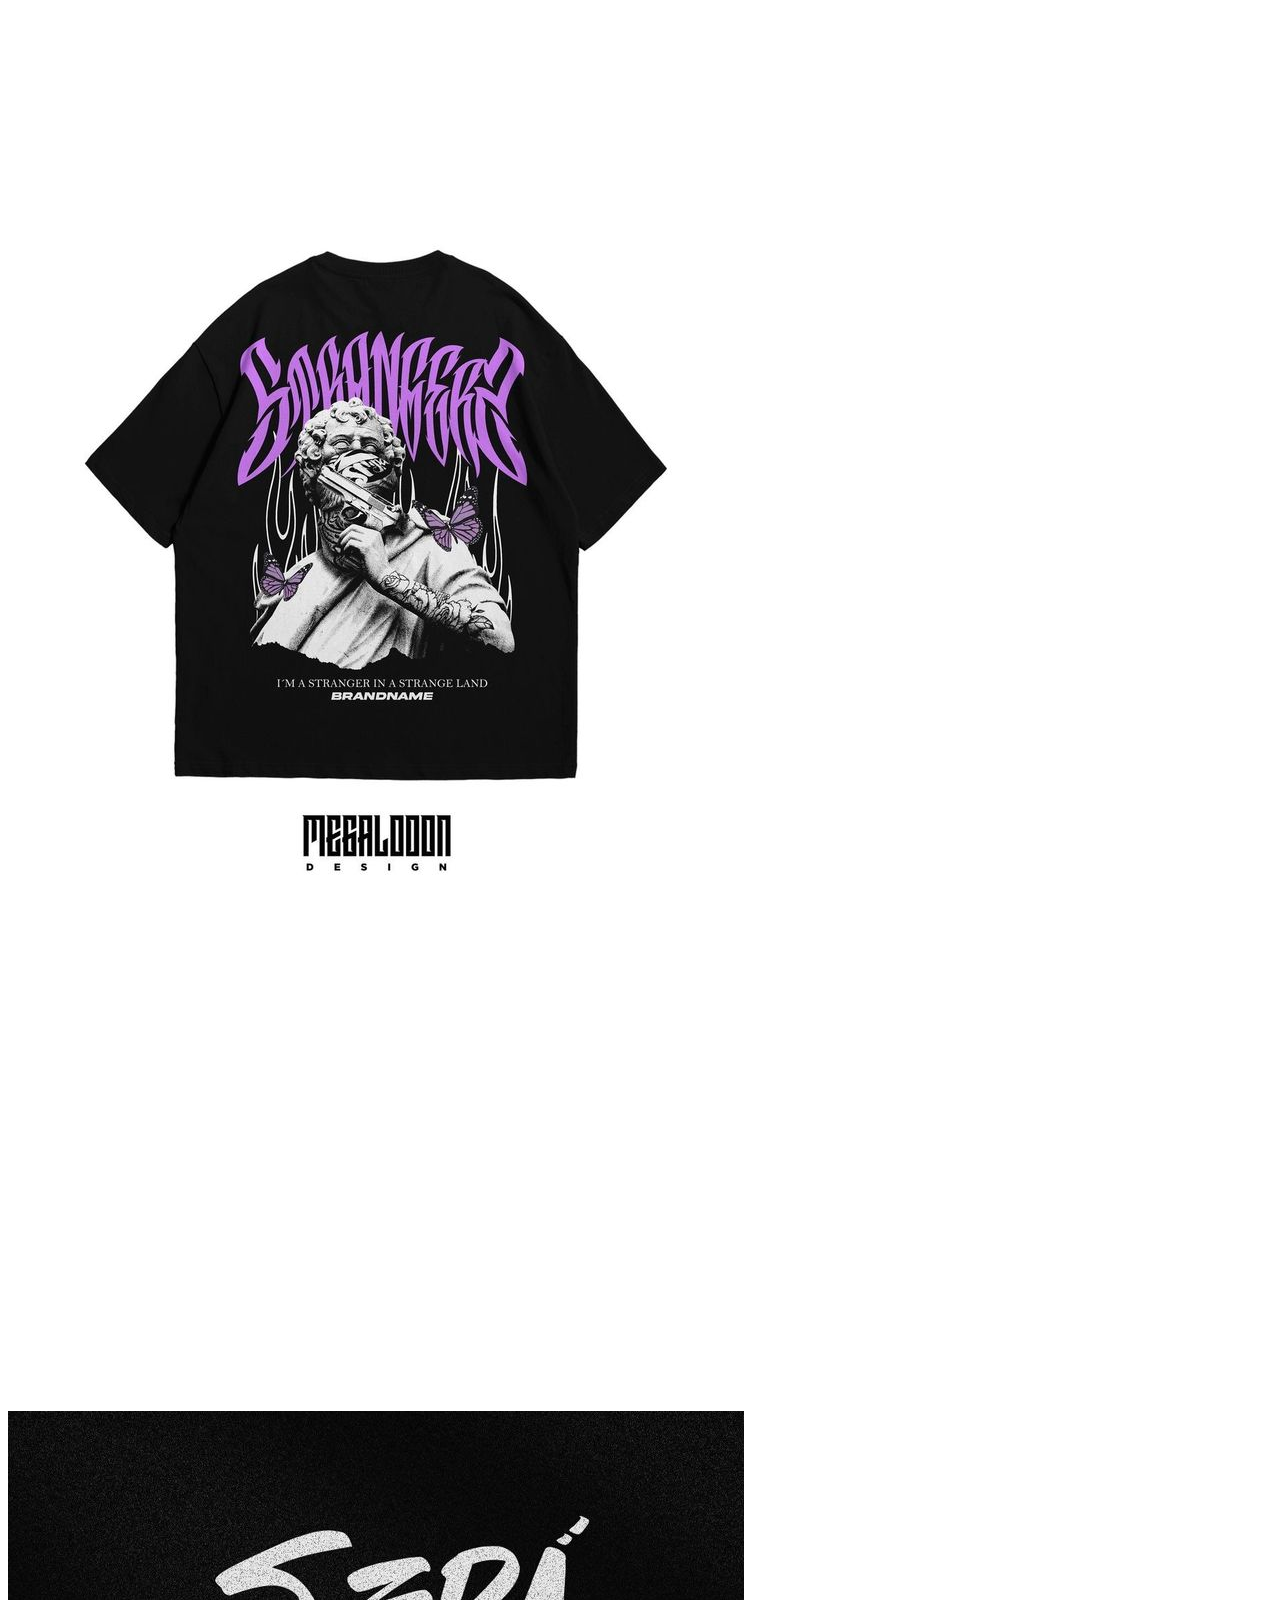
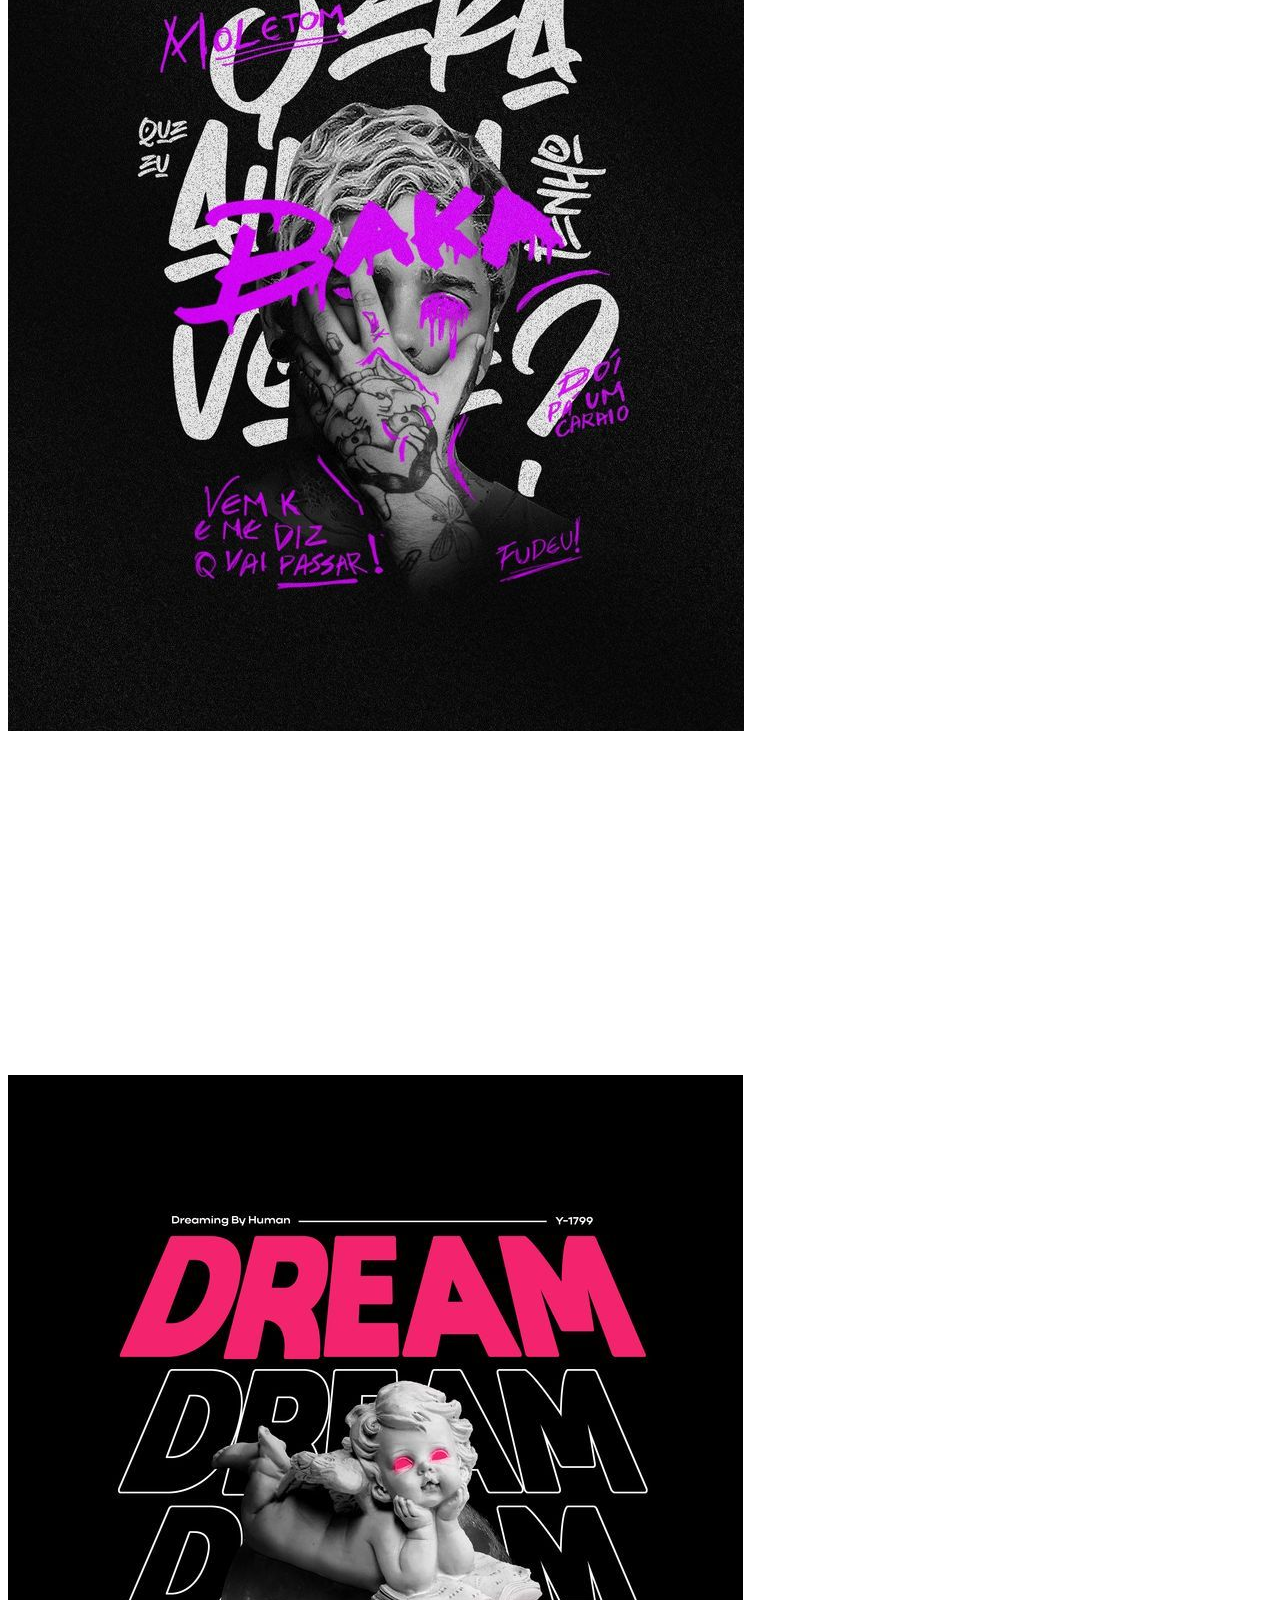
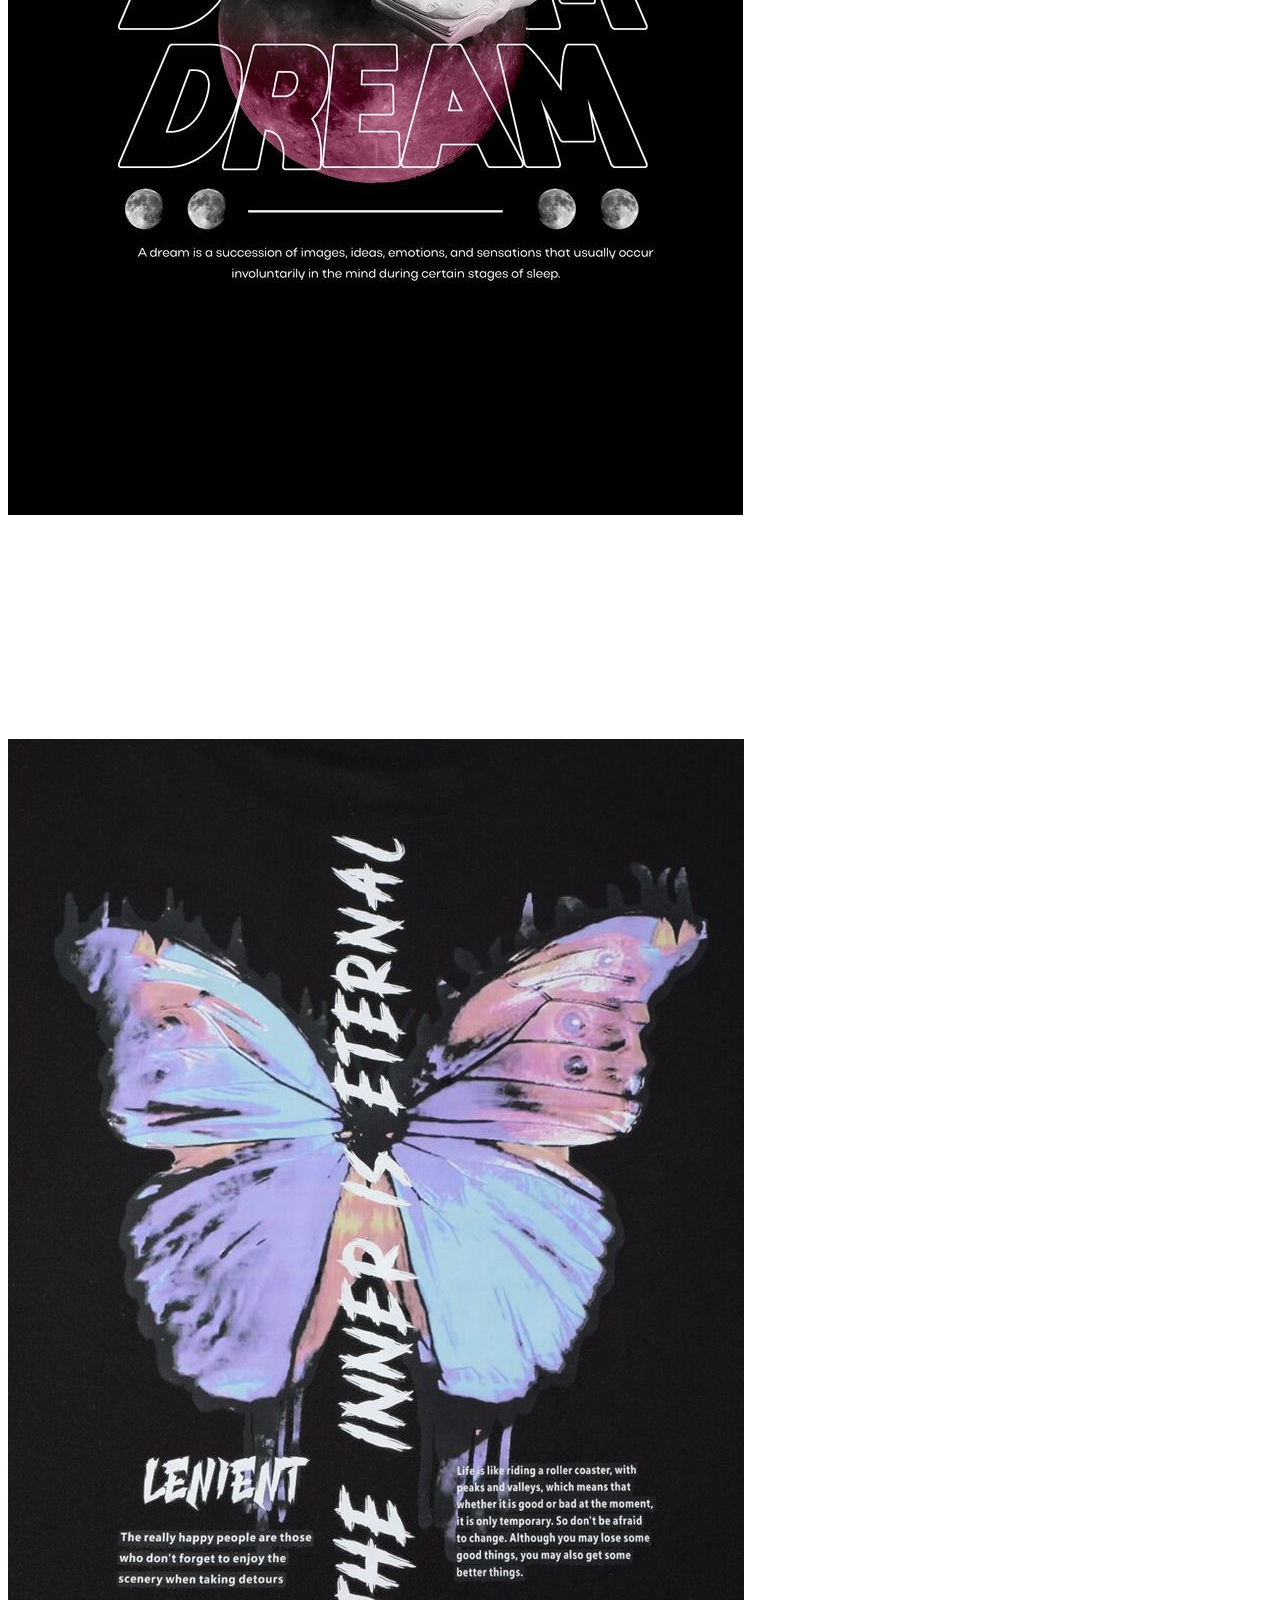
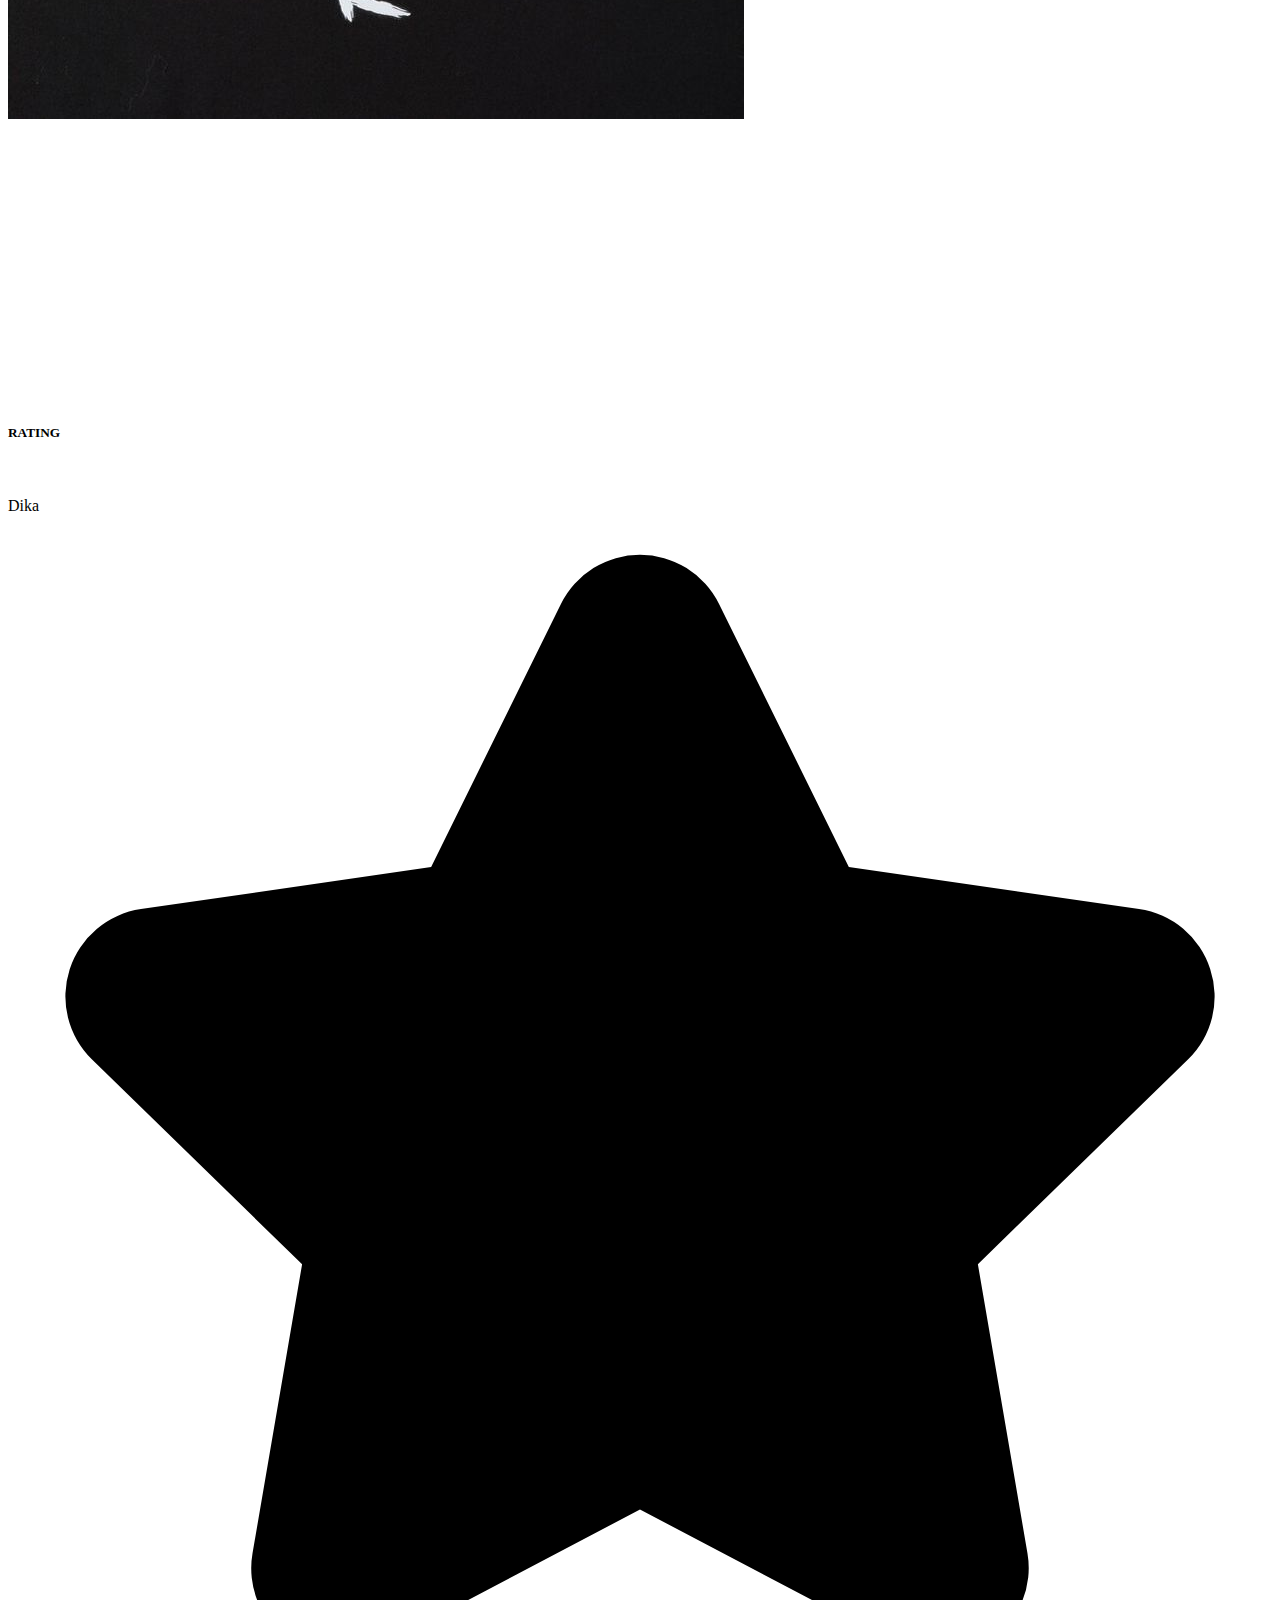
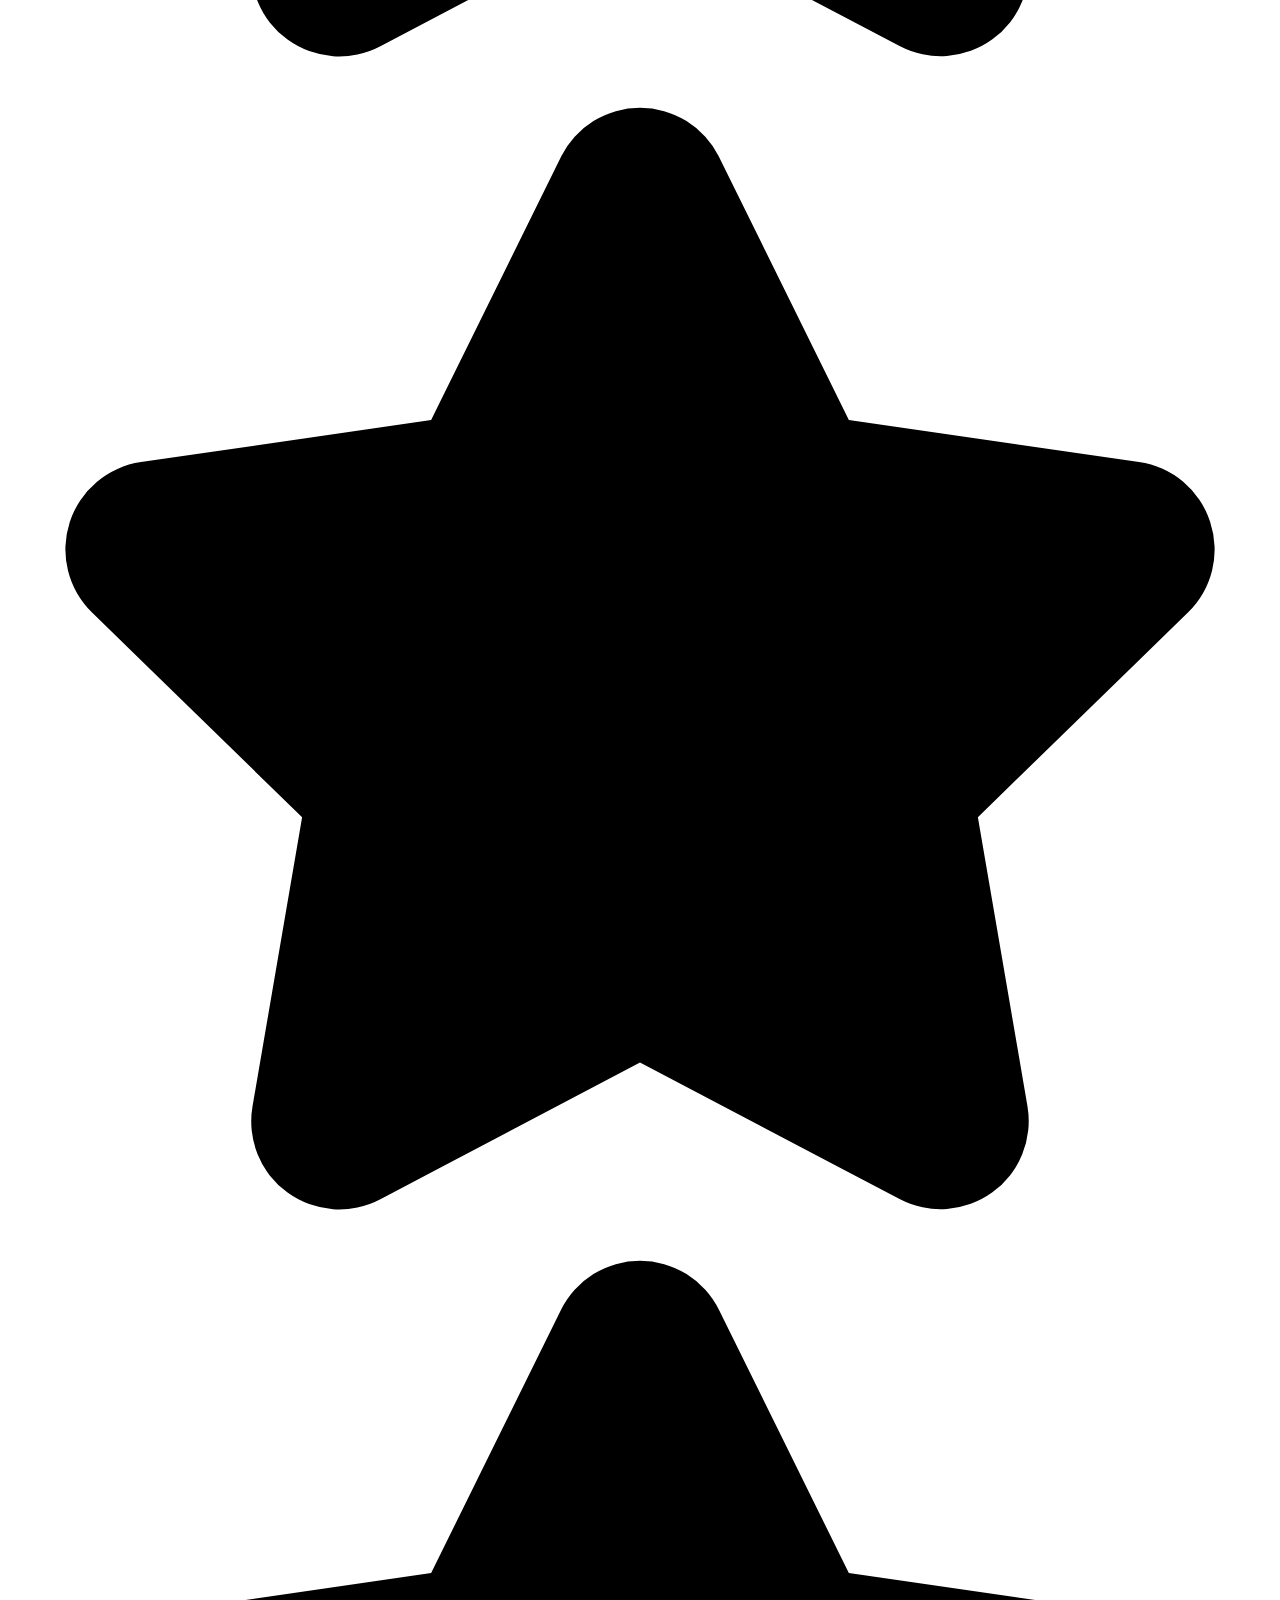
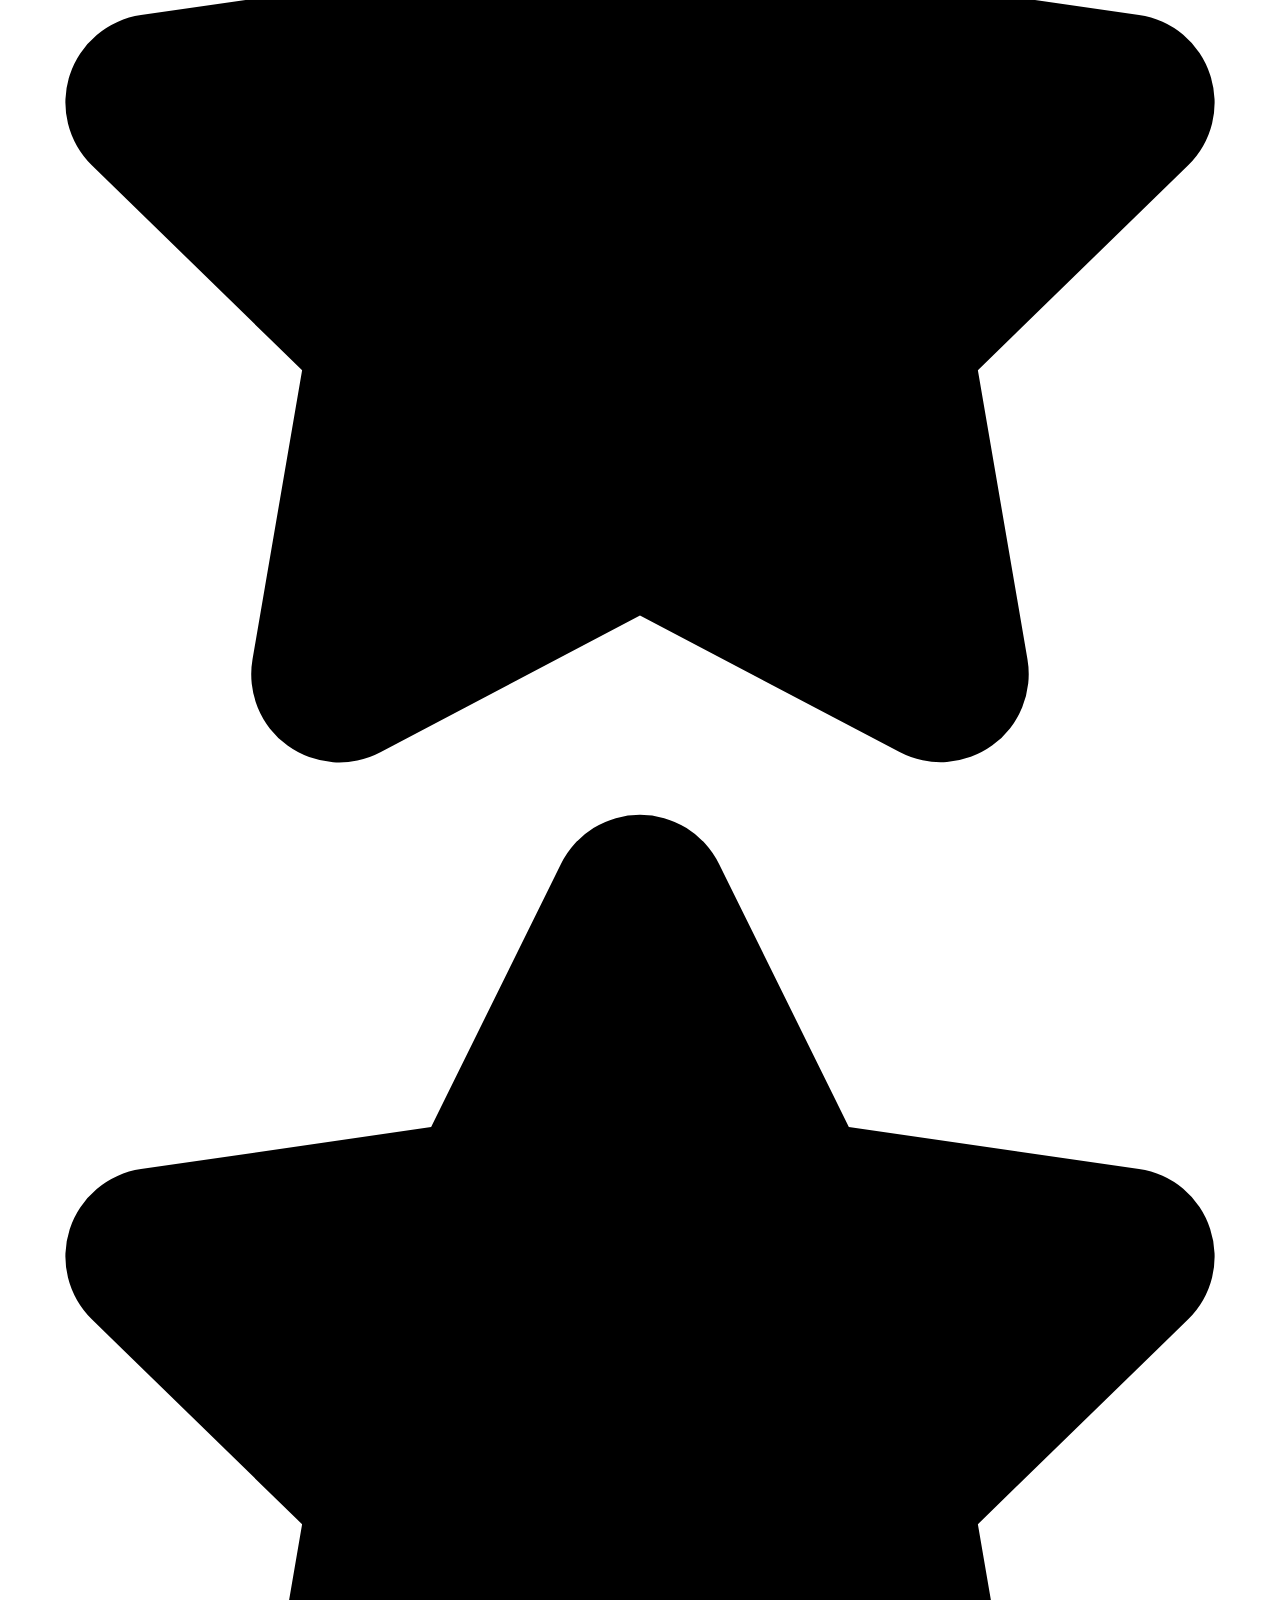
==== commit 8678bab0: "1" ====
--- a/index.html
+++ b/index.html
@@ -32,9 +32,8 @@
           <ul
             class="font-medium flex items-center justify-center flex-col p-4 md:p-0 mt-4 border border-gray-3 mt-200 rounded-lg  md:flex-row md:space-x-8 rtl:space-x-reverse md:mt-0 md:border-0 bg-transparent dark:border-gray-700">
             <li>
-              <a onclick="scrollToSection('#hero')"
-                class="block py-2 px-3 text-white bg-blue-700 rounded md:bg-transparent md:text-blue-700 md:p-0 dark:text-white md:dark:text-blue-500"
-                aria-current="page">Beranda</a>
+              <a onclick="scrollToSection('hero')"
+                class="block py-2 px-3 text-gray-900 rounded hover:bg-gray-100 md:hover:bg-transparent md:border-0 md:hover:text-blue-700 md:p-0 dark:text-white md:dark:hover:text-blue-500 dark:hover:bg-gray-700 dark:hover:text-white md:dark:hover:bg-transparent">Beranda</a>
             </li>
             <li>
               <a onclick="scrollToSection('product')"
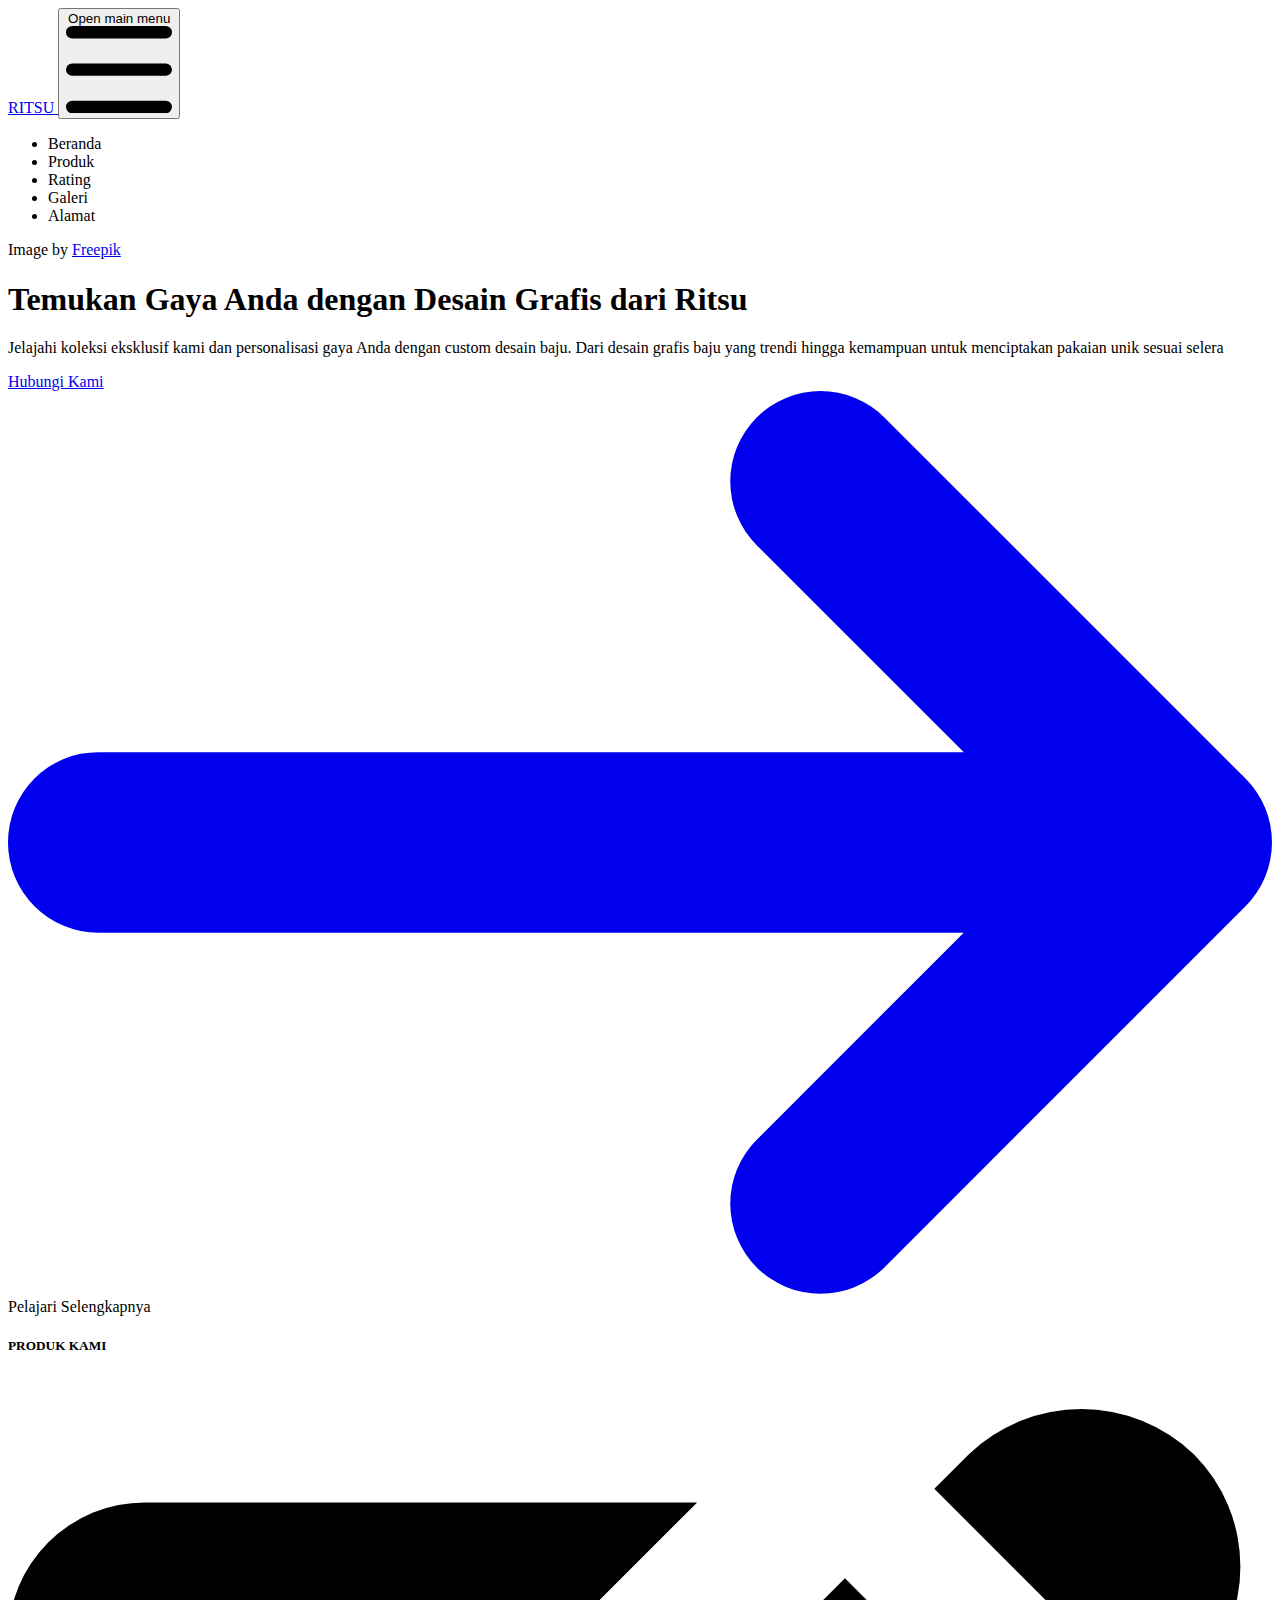
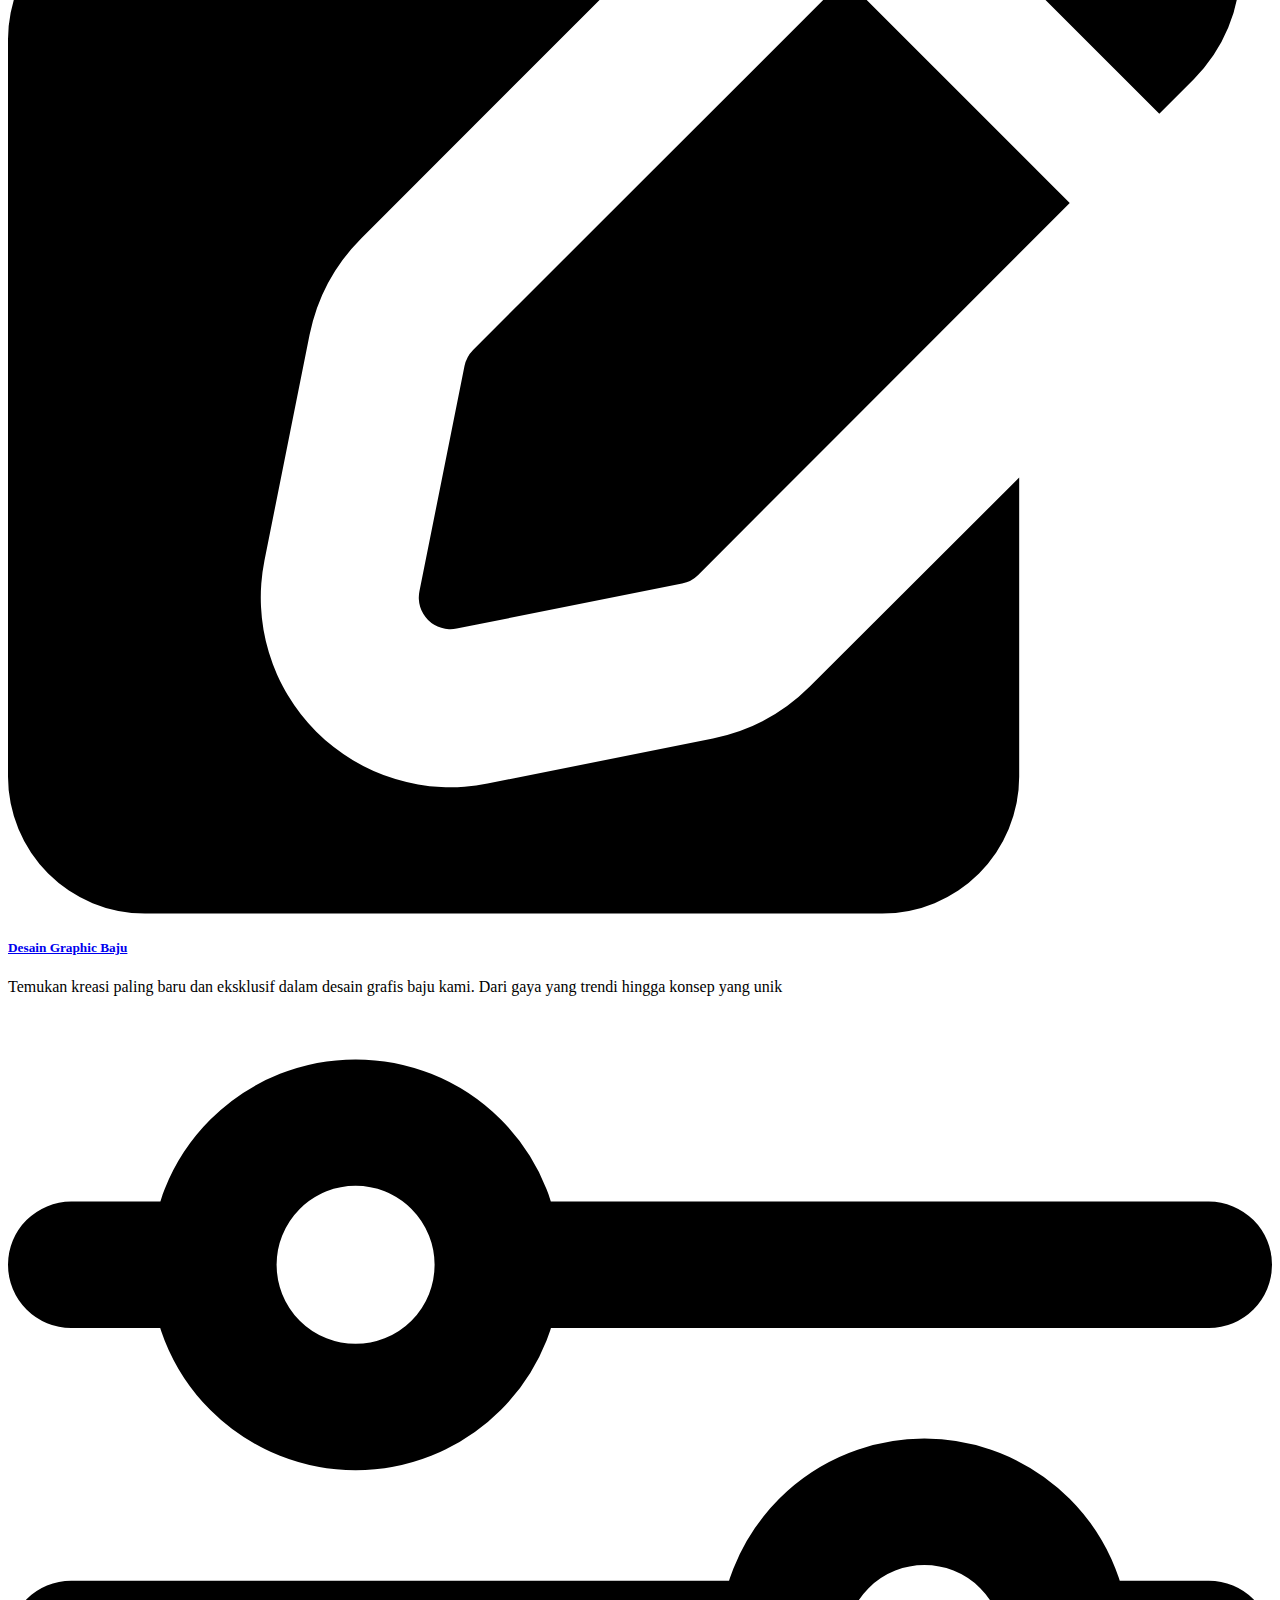
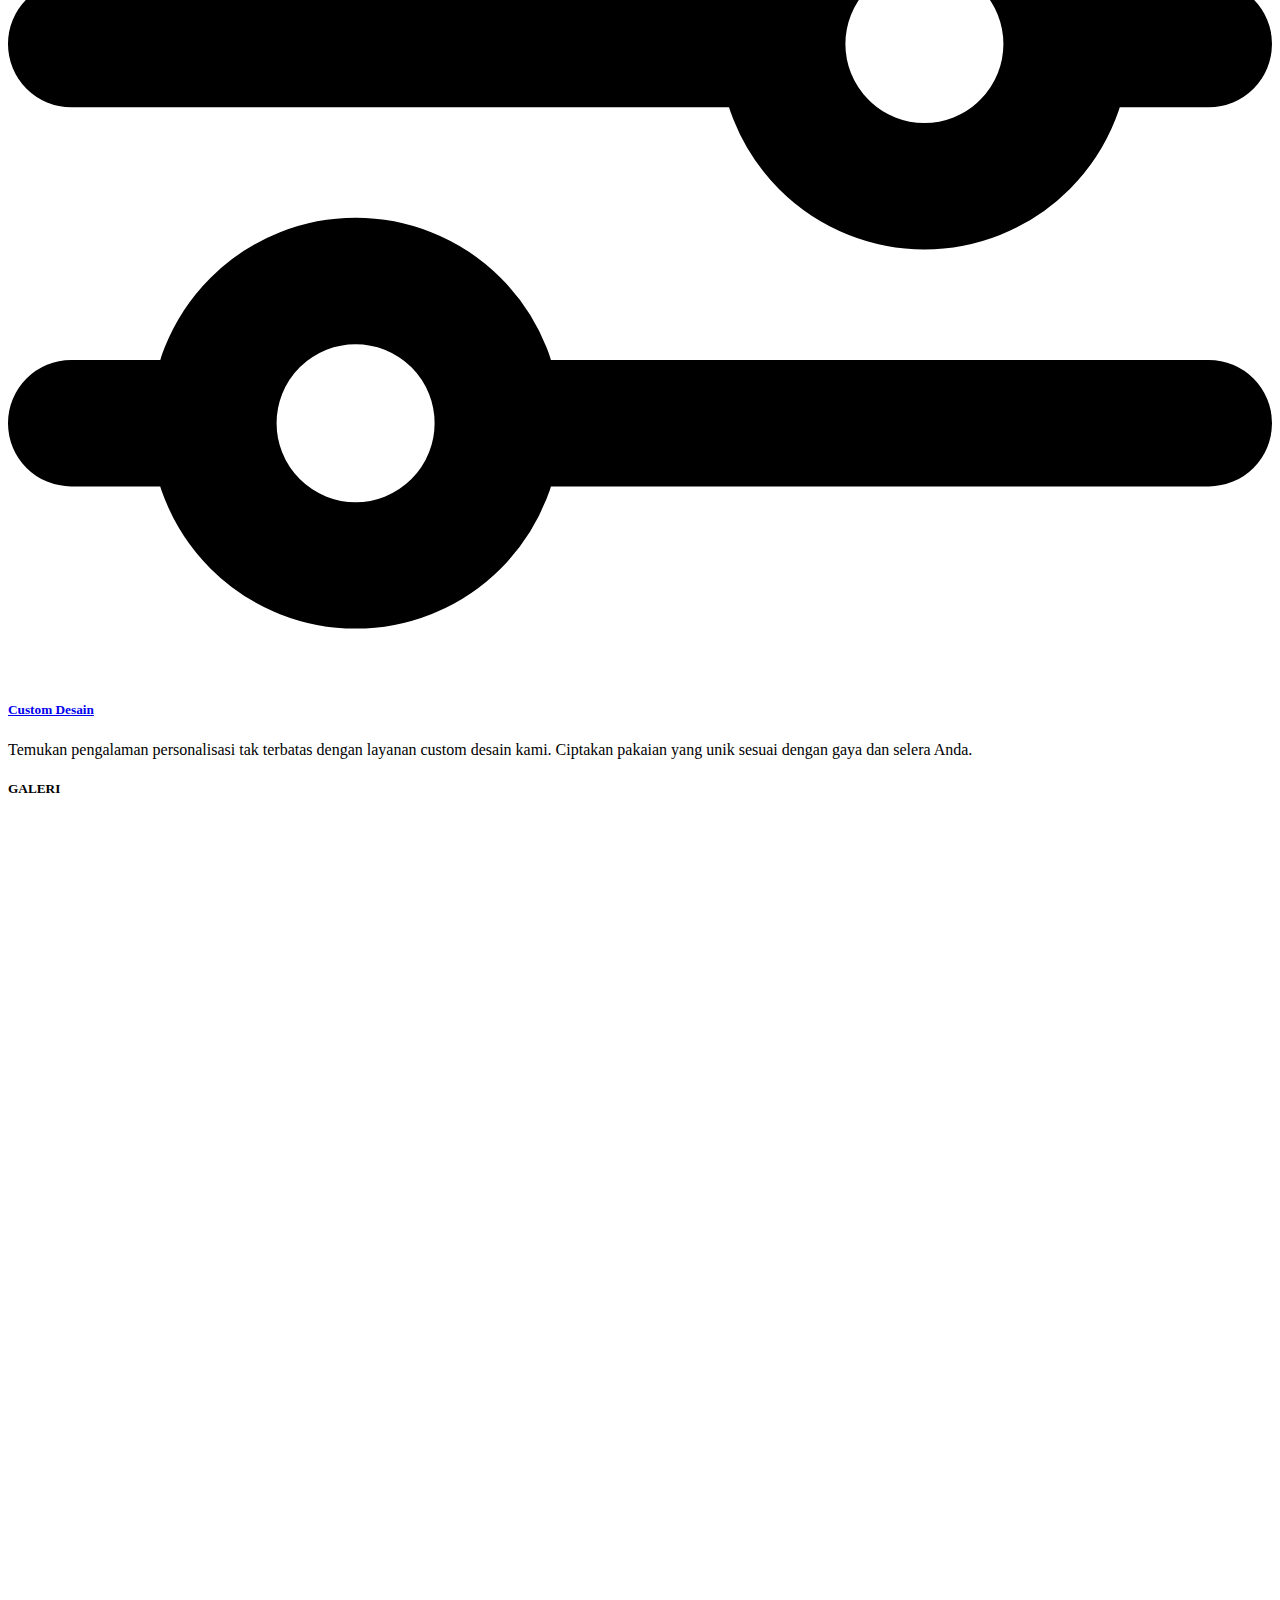
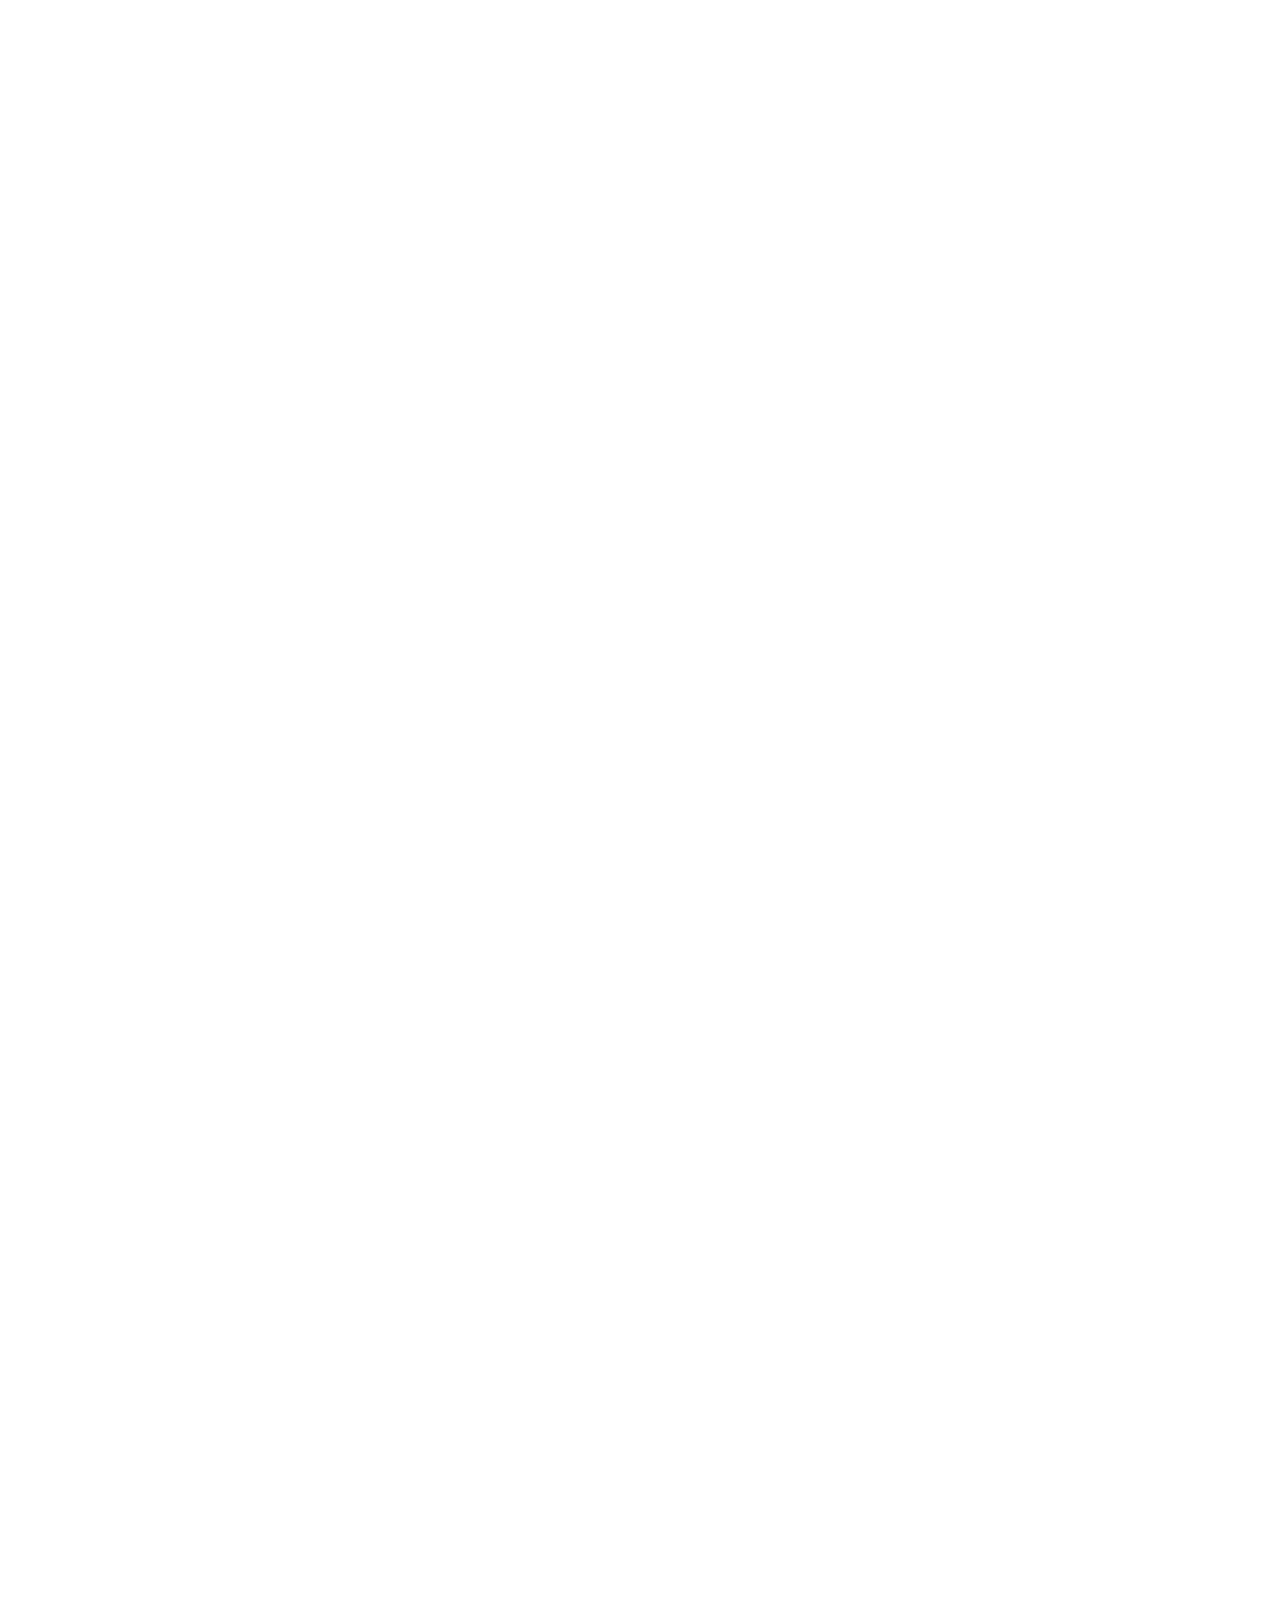
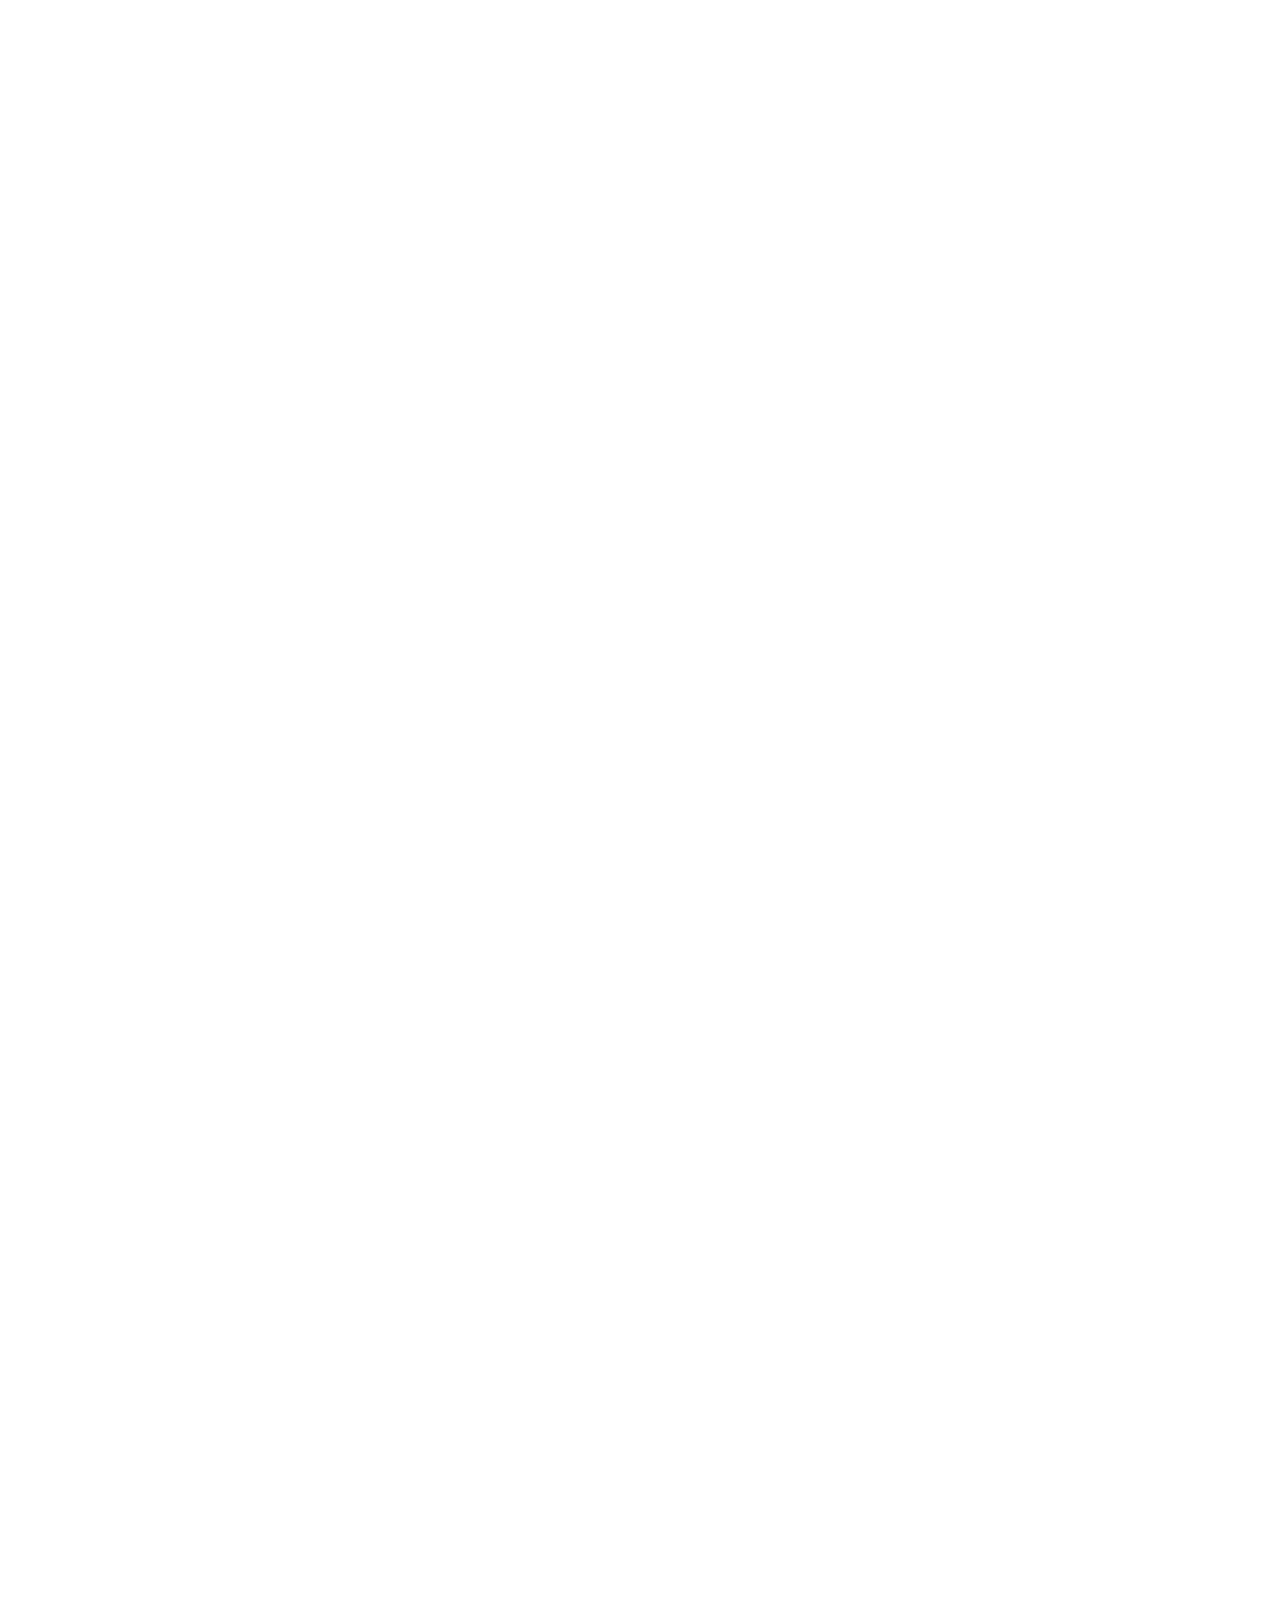
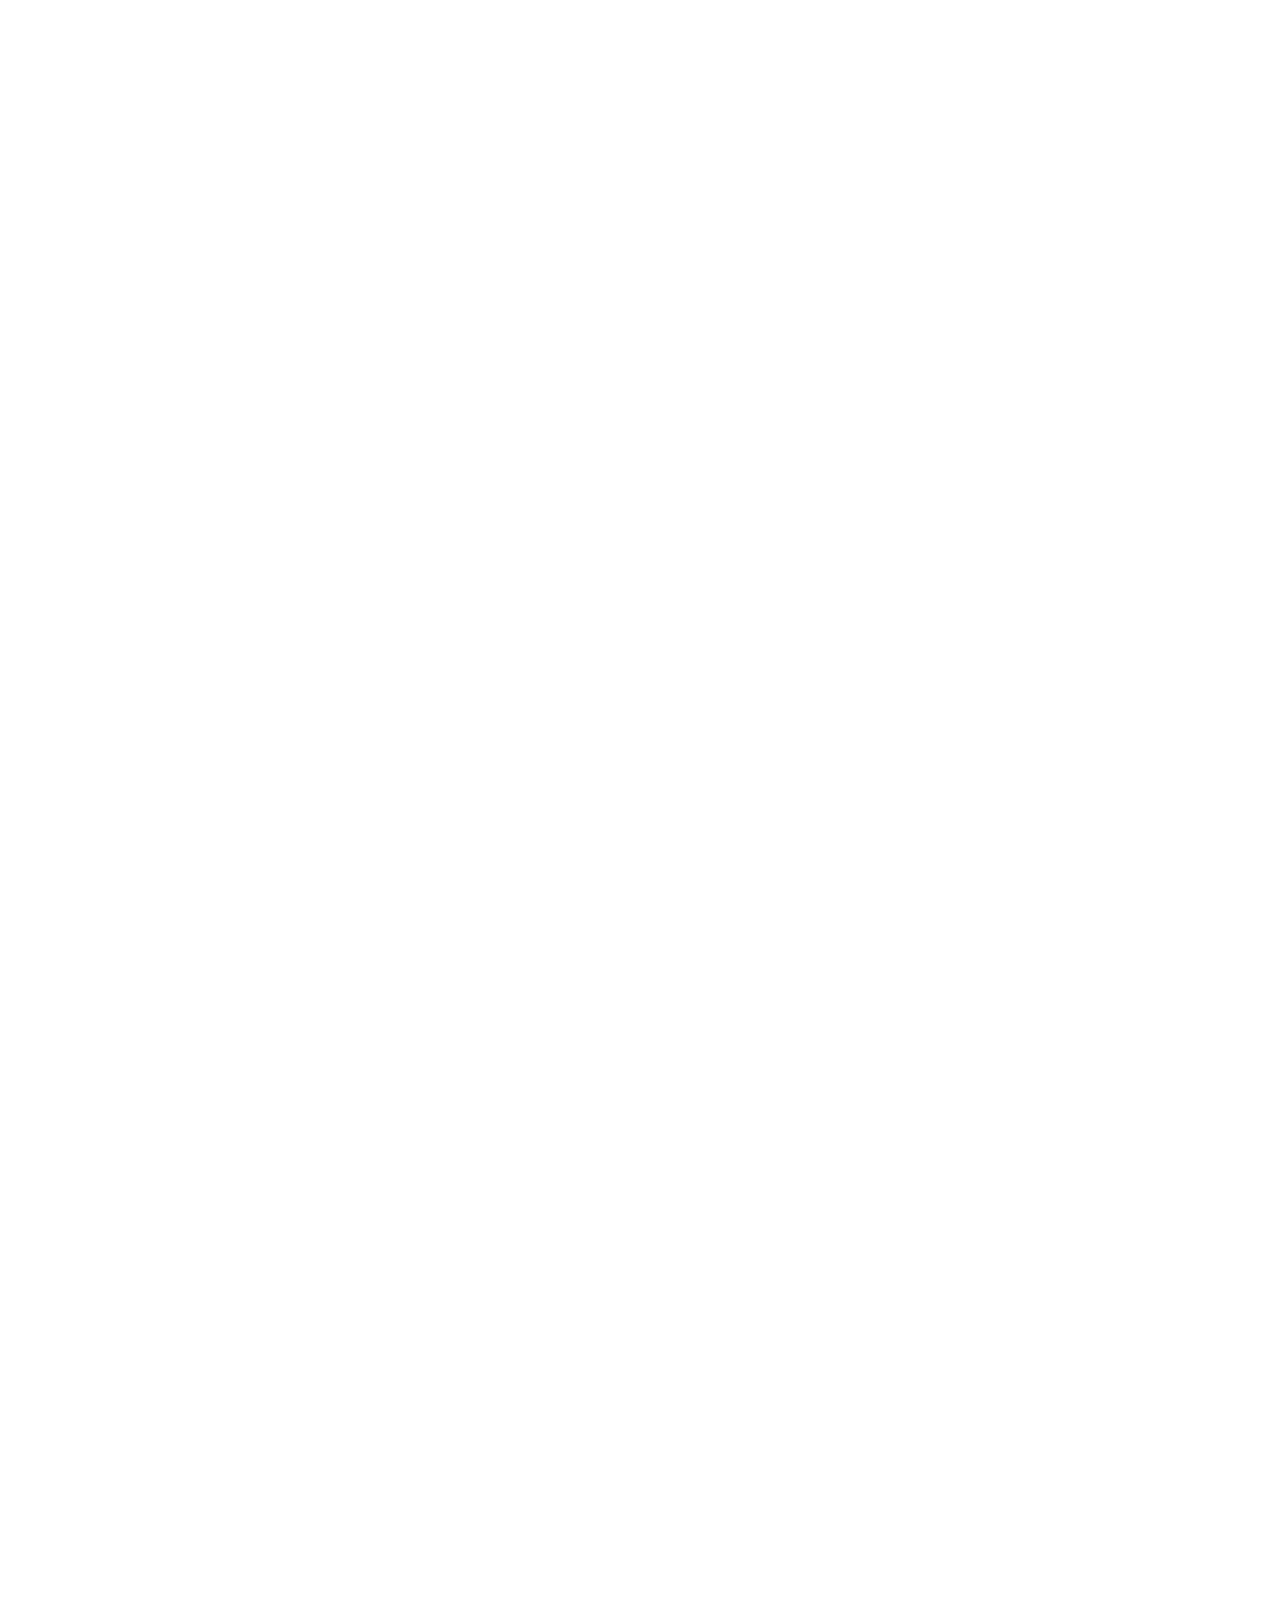
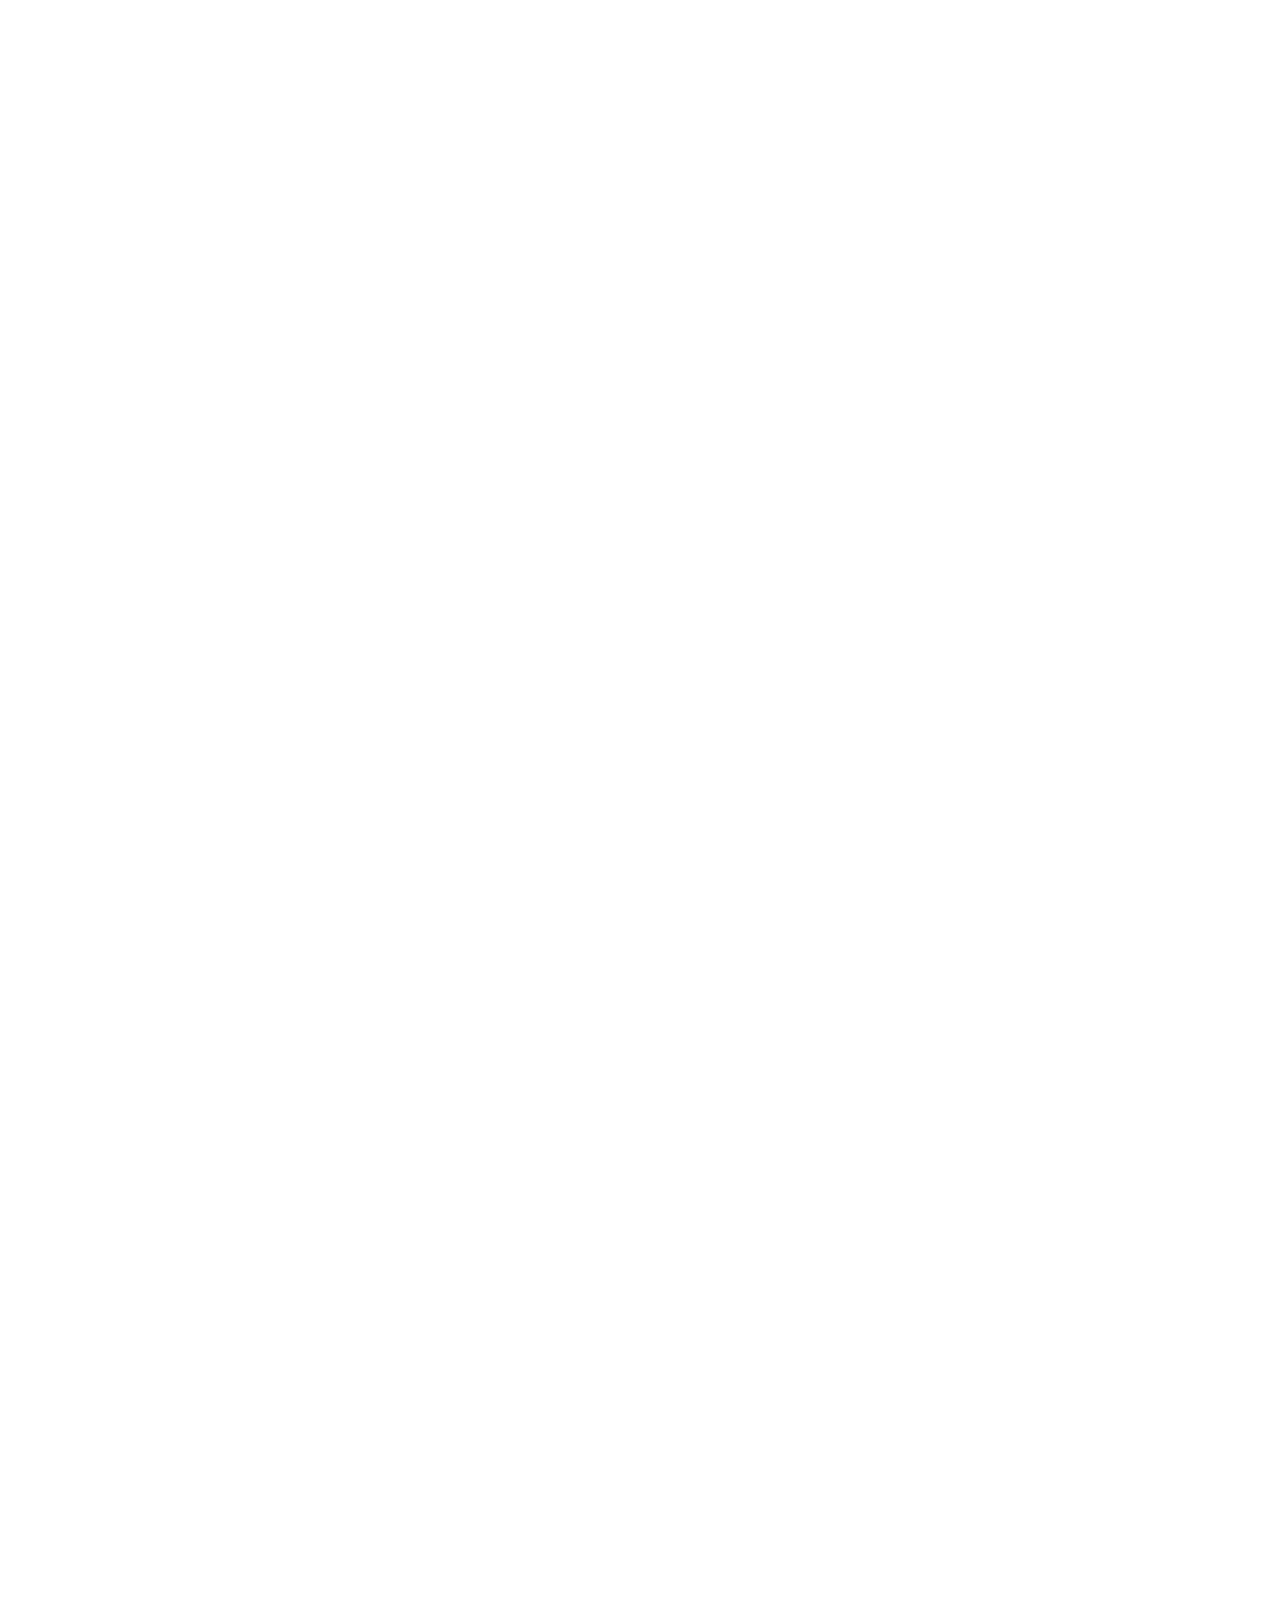
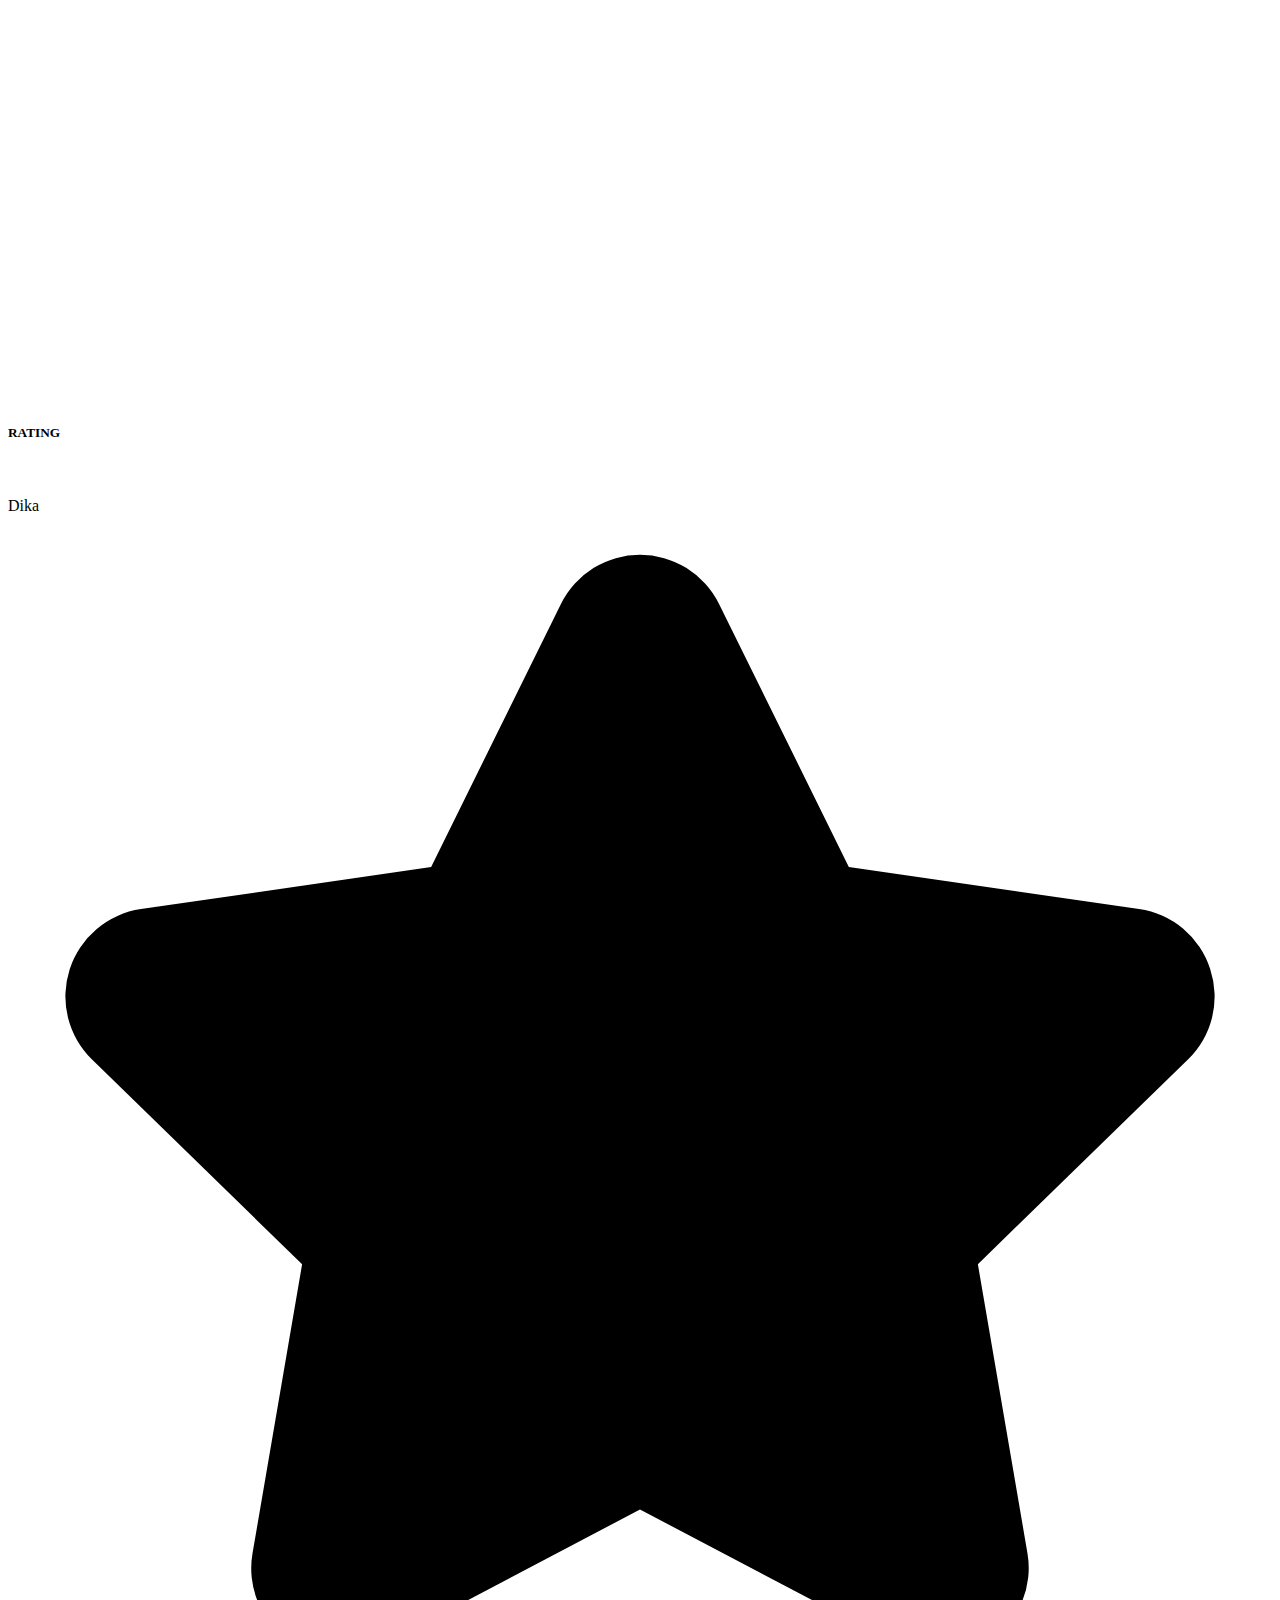
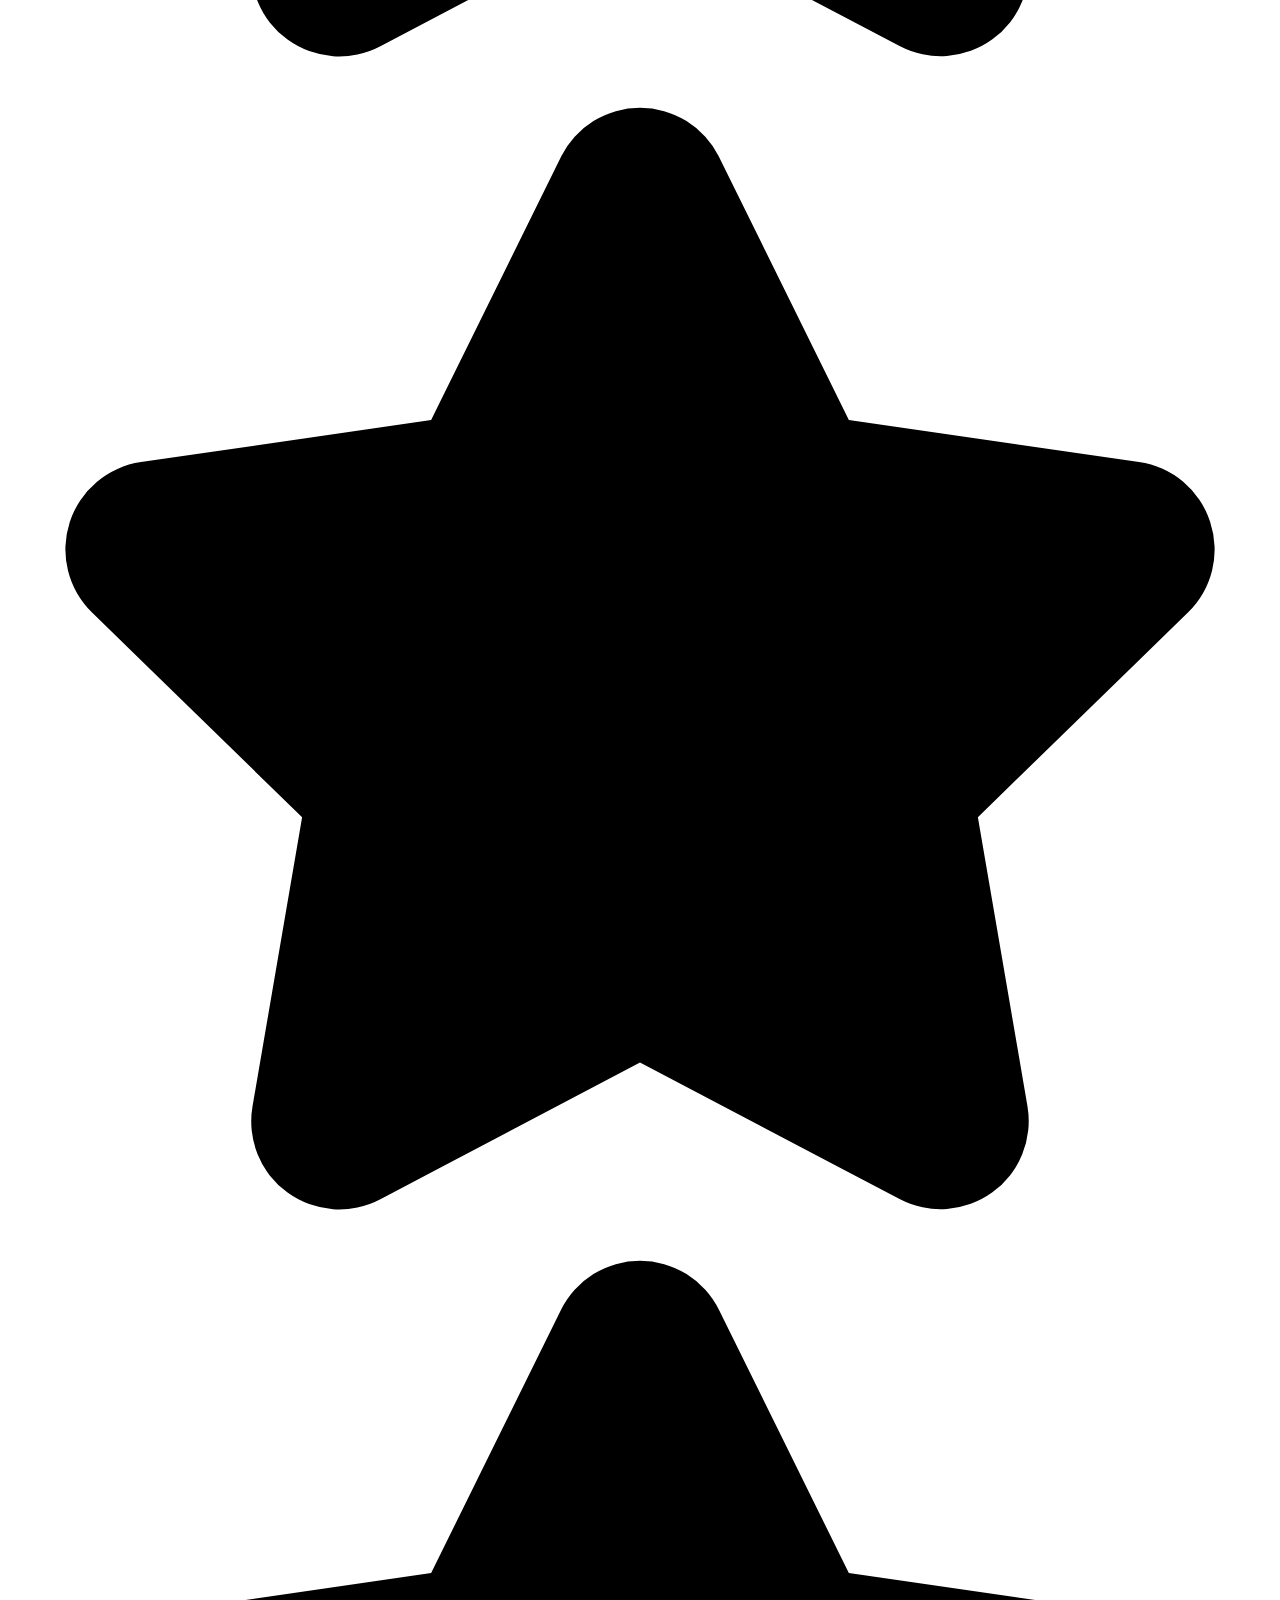
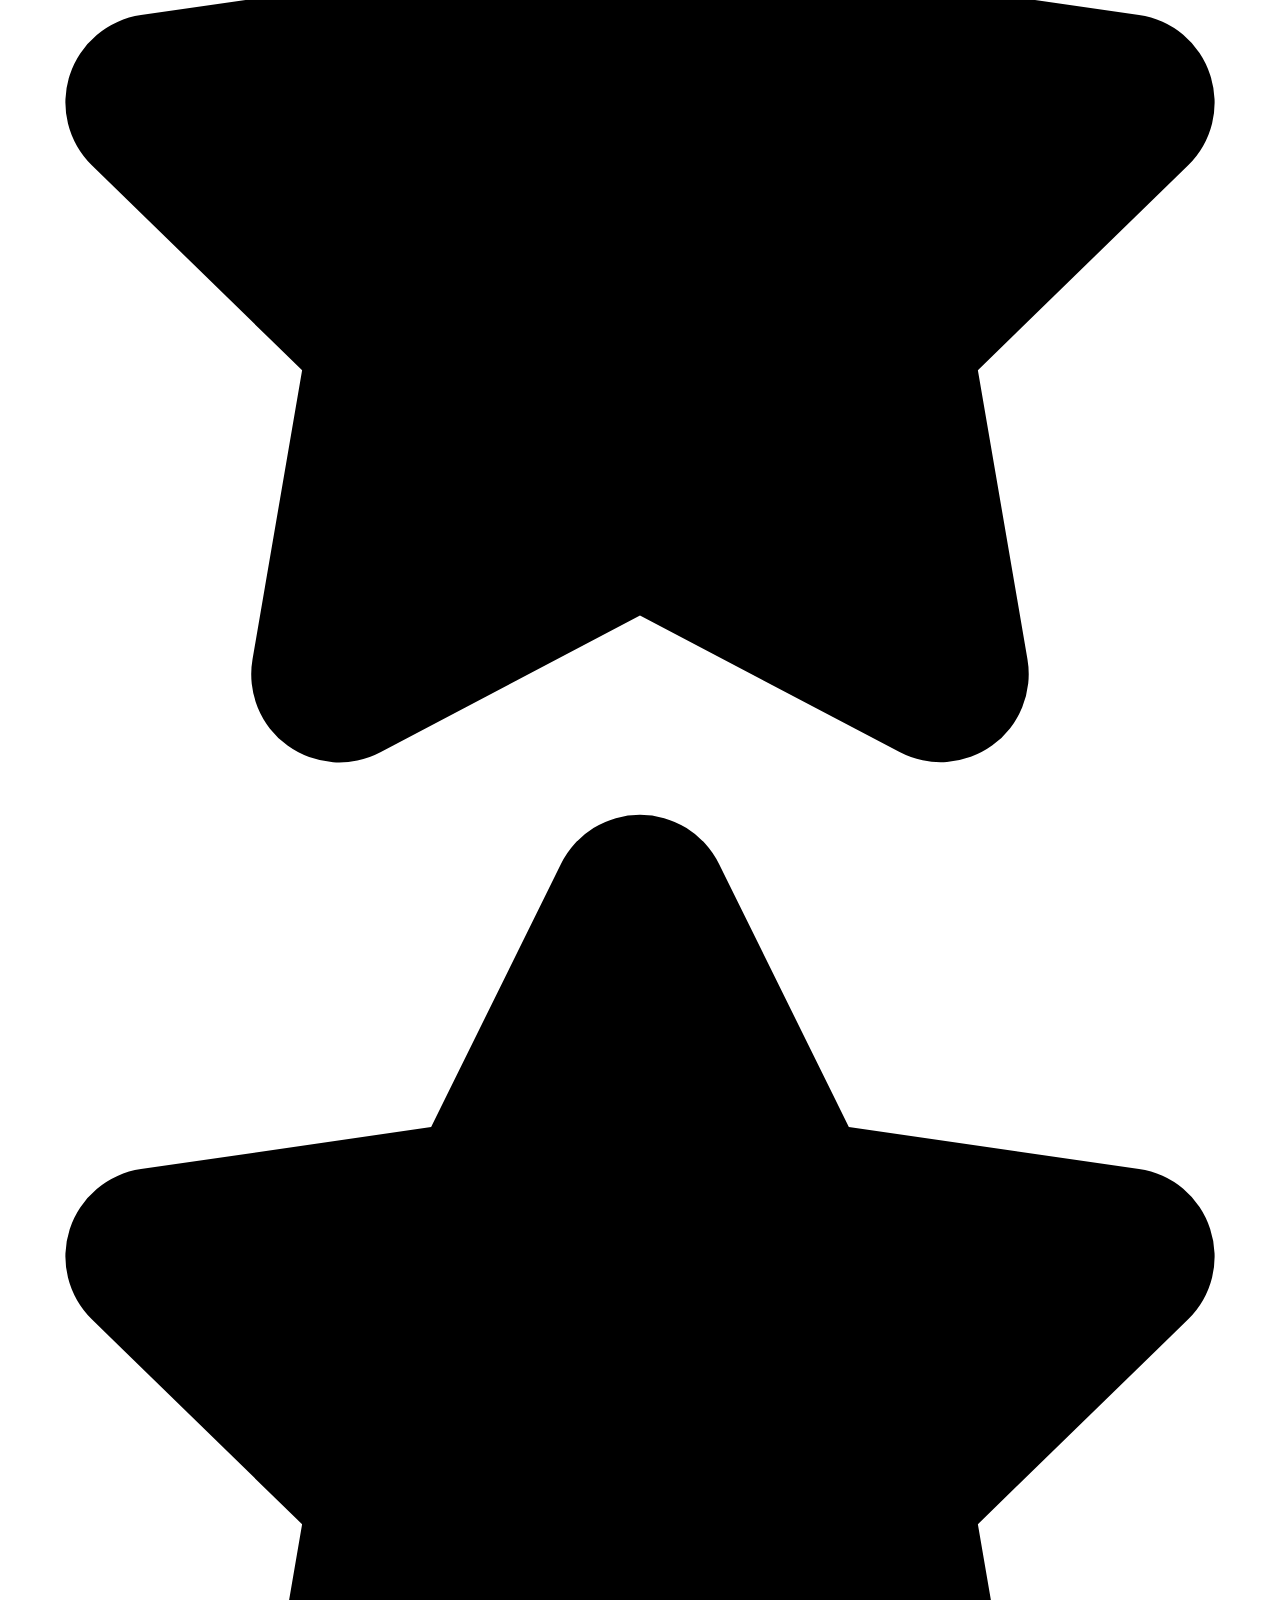
==== commit de307941: "1" ====
--- a/index.html
+++ b/index.html
@@ -15,7 +15,7 @@
   <section title="navbar" id="navbar" class="transition-all duration-1000">
     <nav class=" border-gray-200 fixed top-0 w-screen z-10 transition-all duration-700 ">
       <div class="max-w-screen-xl flex flex-wrap items-center justify-between mx-auto p-4">
-        <a href="https://flowbite.com/" class="flex items-center space-x-3 rtl:space-x-reverse">
+        <a href="https://ritsu.dheep.site/" class="flex items-center space-x-3 rtl:space-x-reverse">
           <!-- <img src="src/ritsu-logo.jpg" class="h-10 rounded-full alt="Ritsu Logo" /> -->
           <span class="self-center text-2xl font-bold whitespace-nowrap text-white dark:text-white brand">RITSU</span>
         </a>
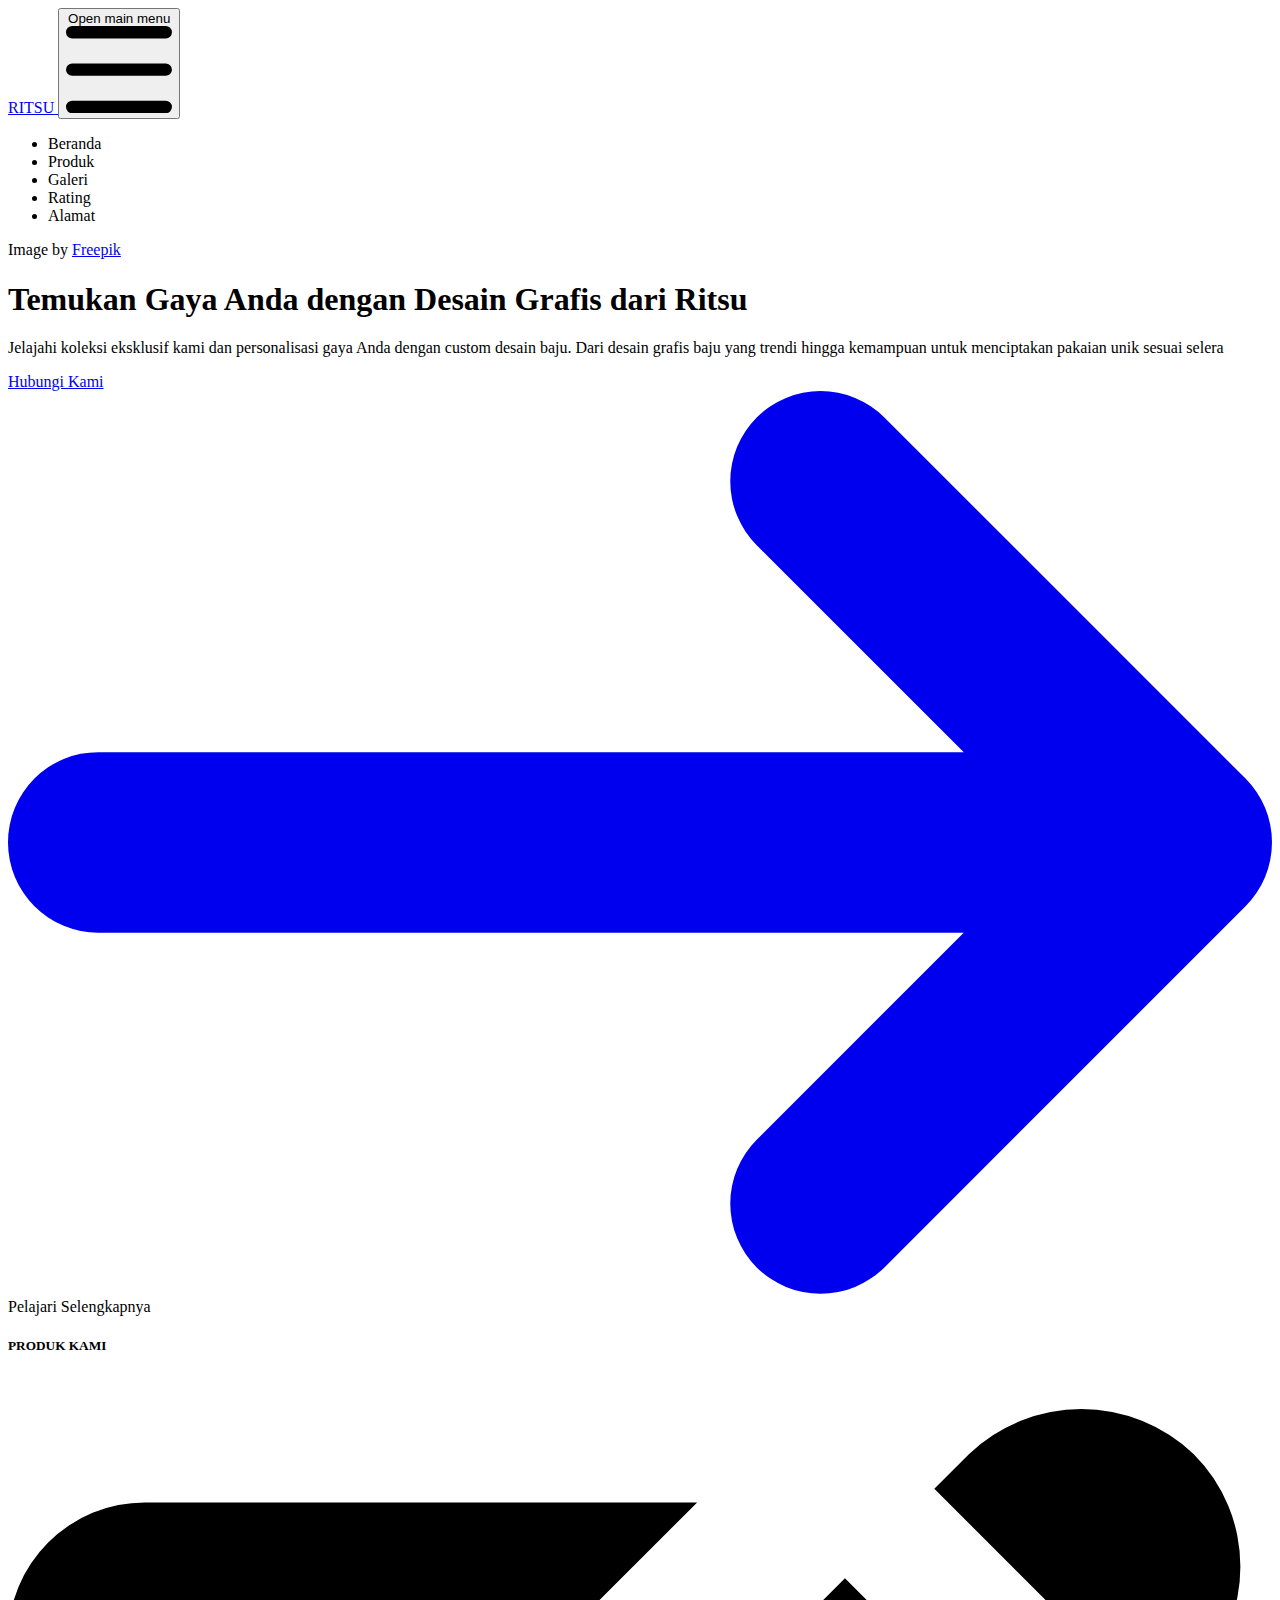
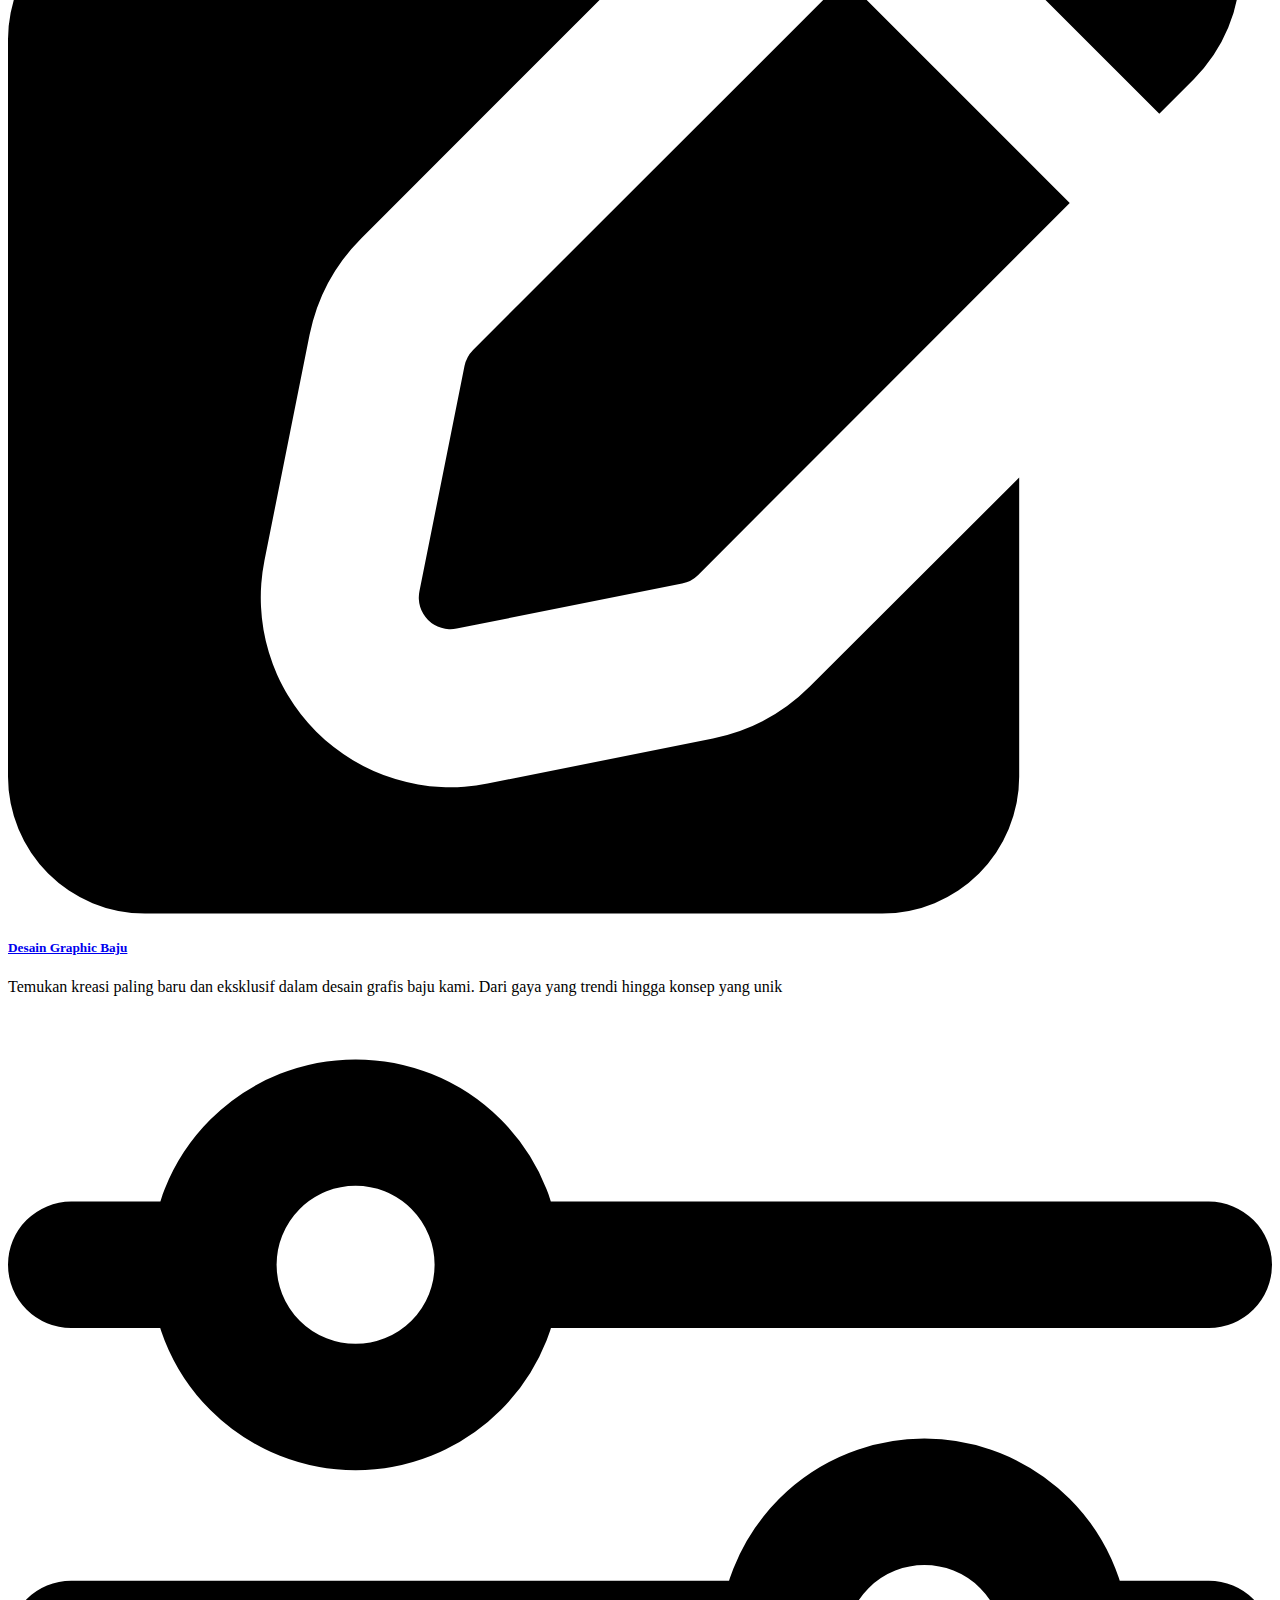
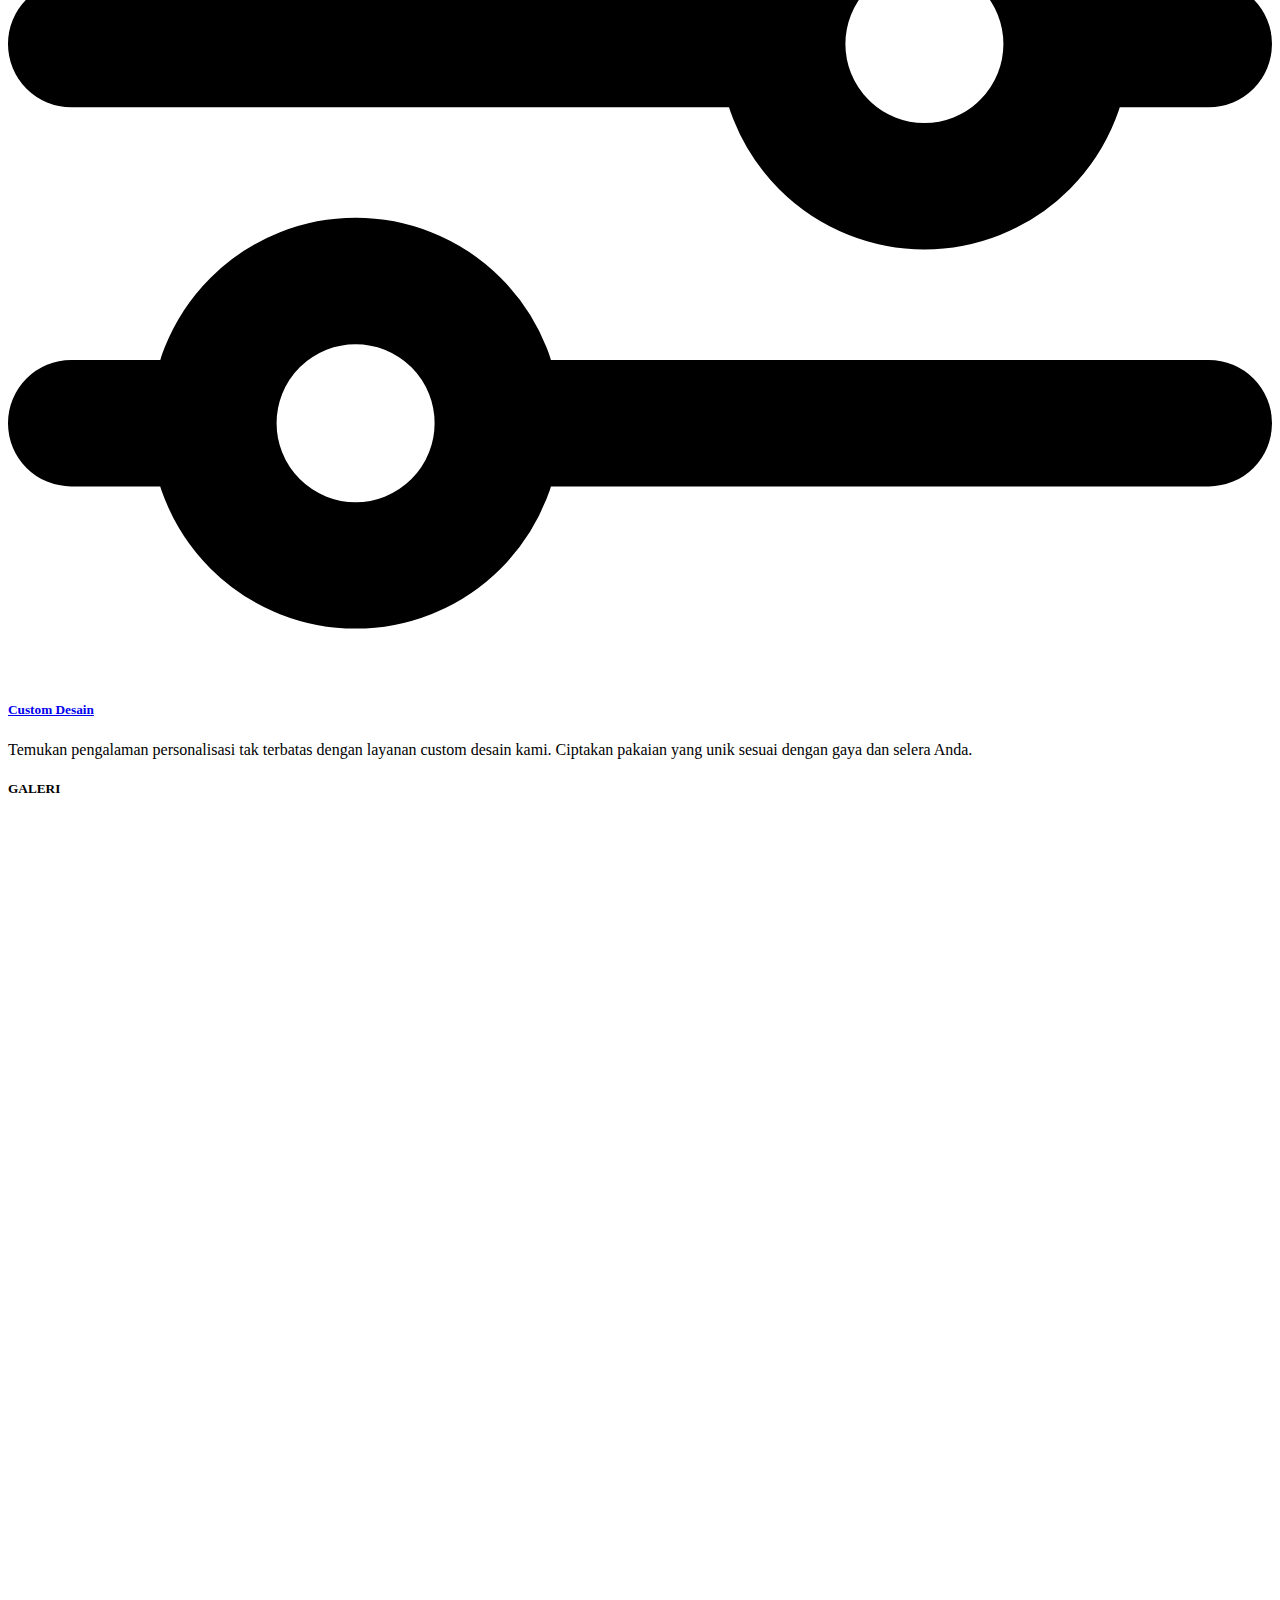
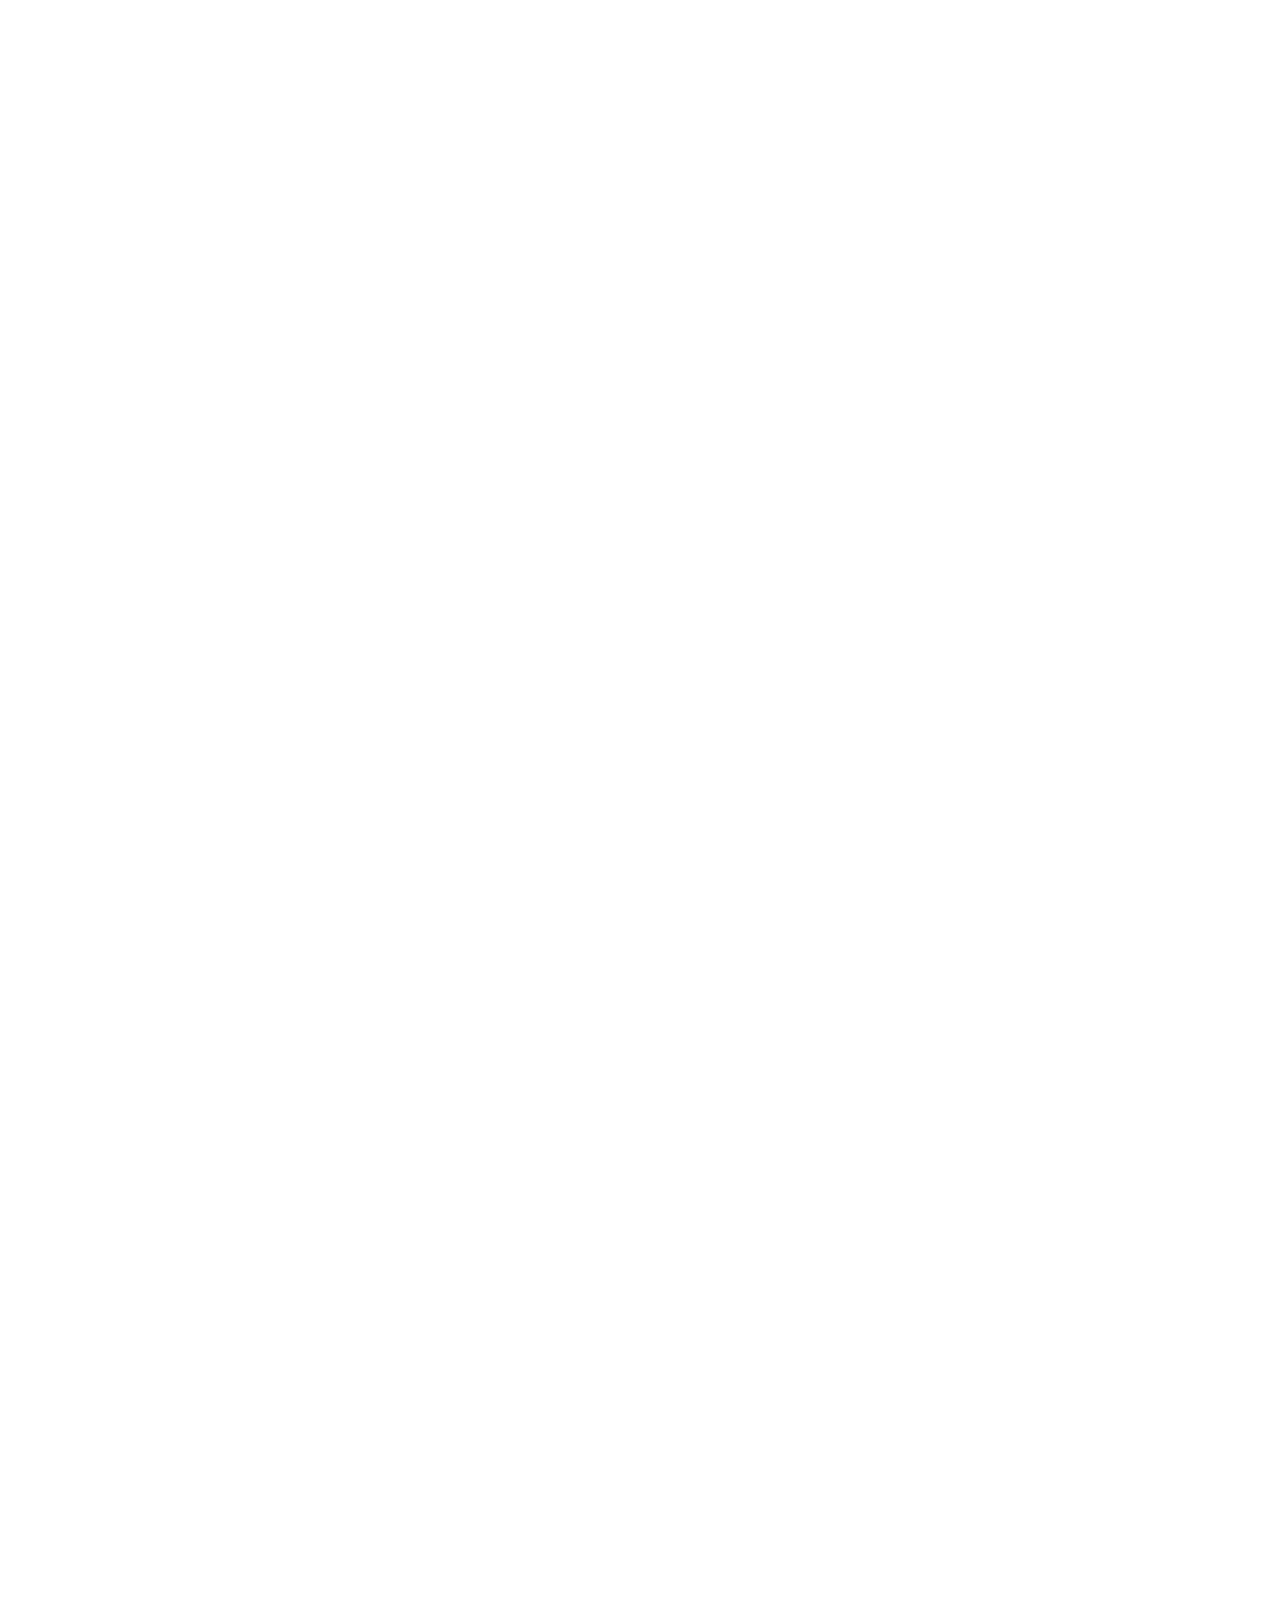
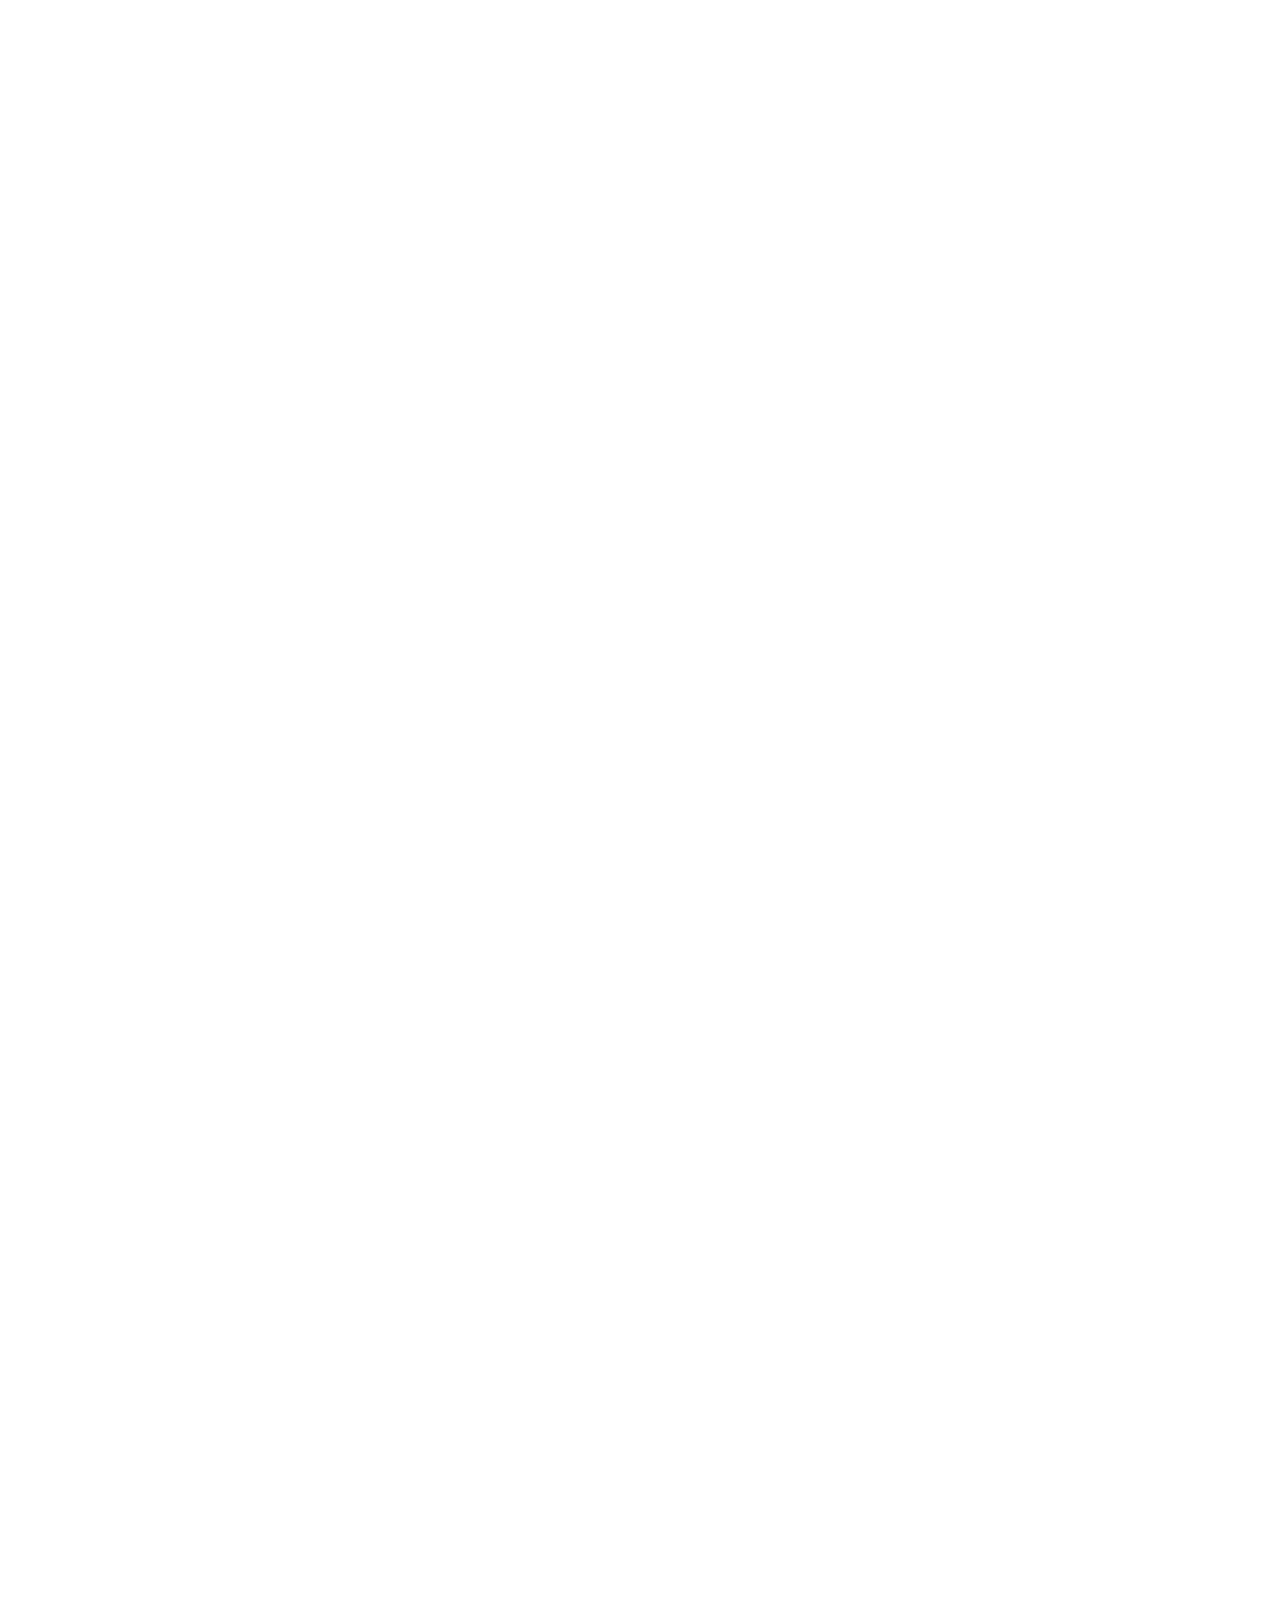
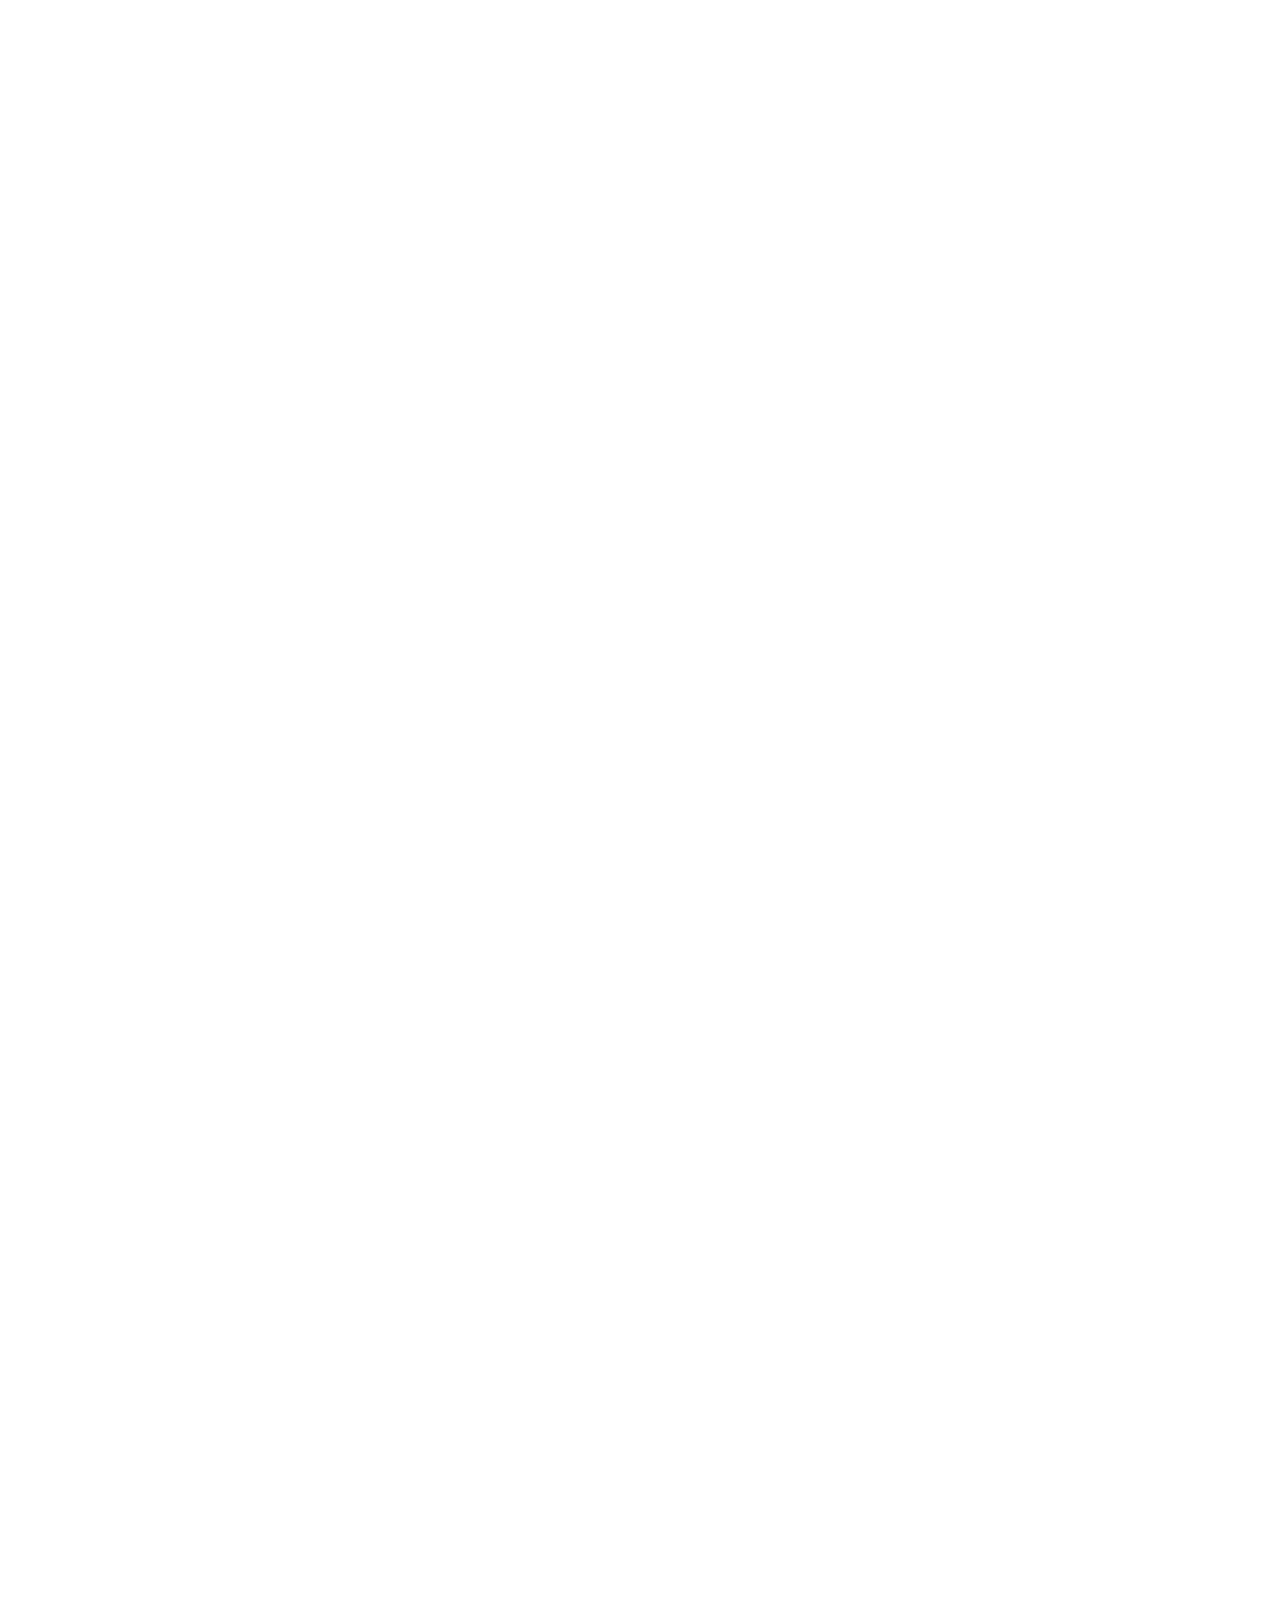
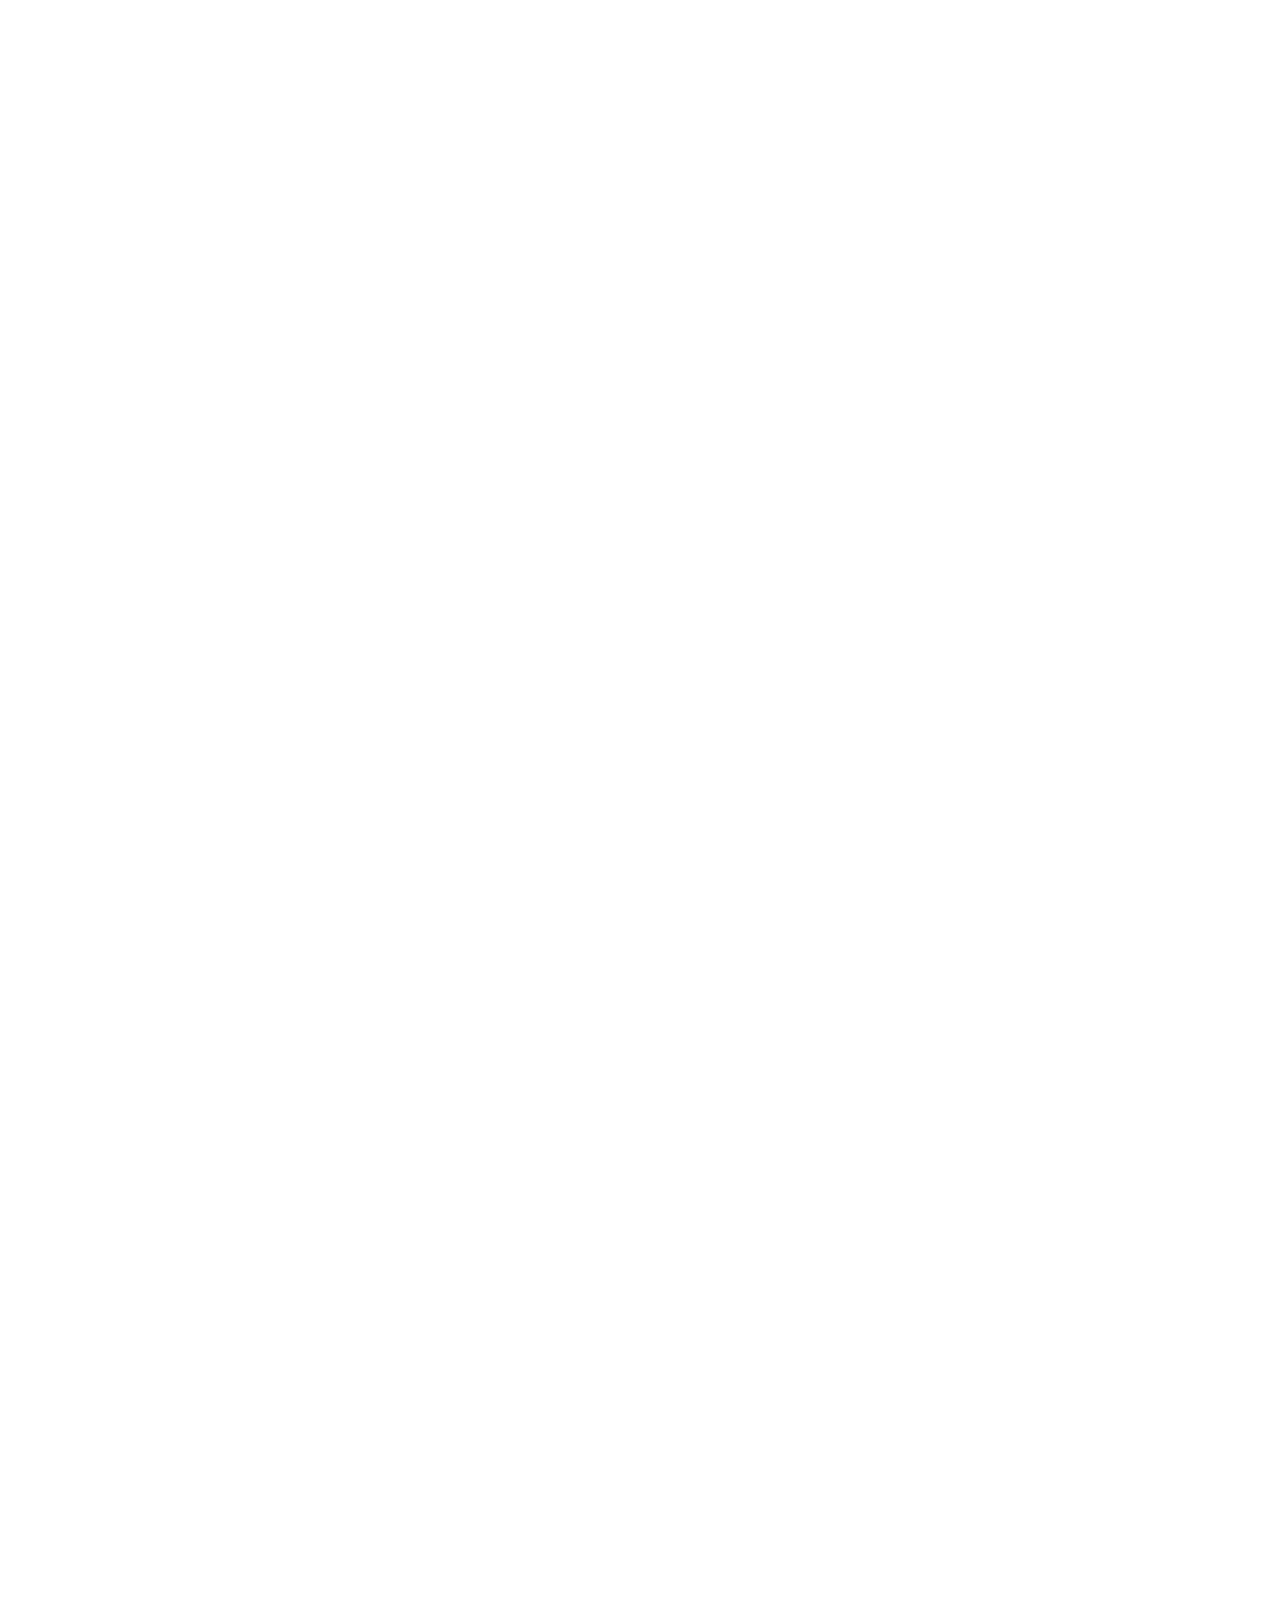
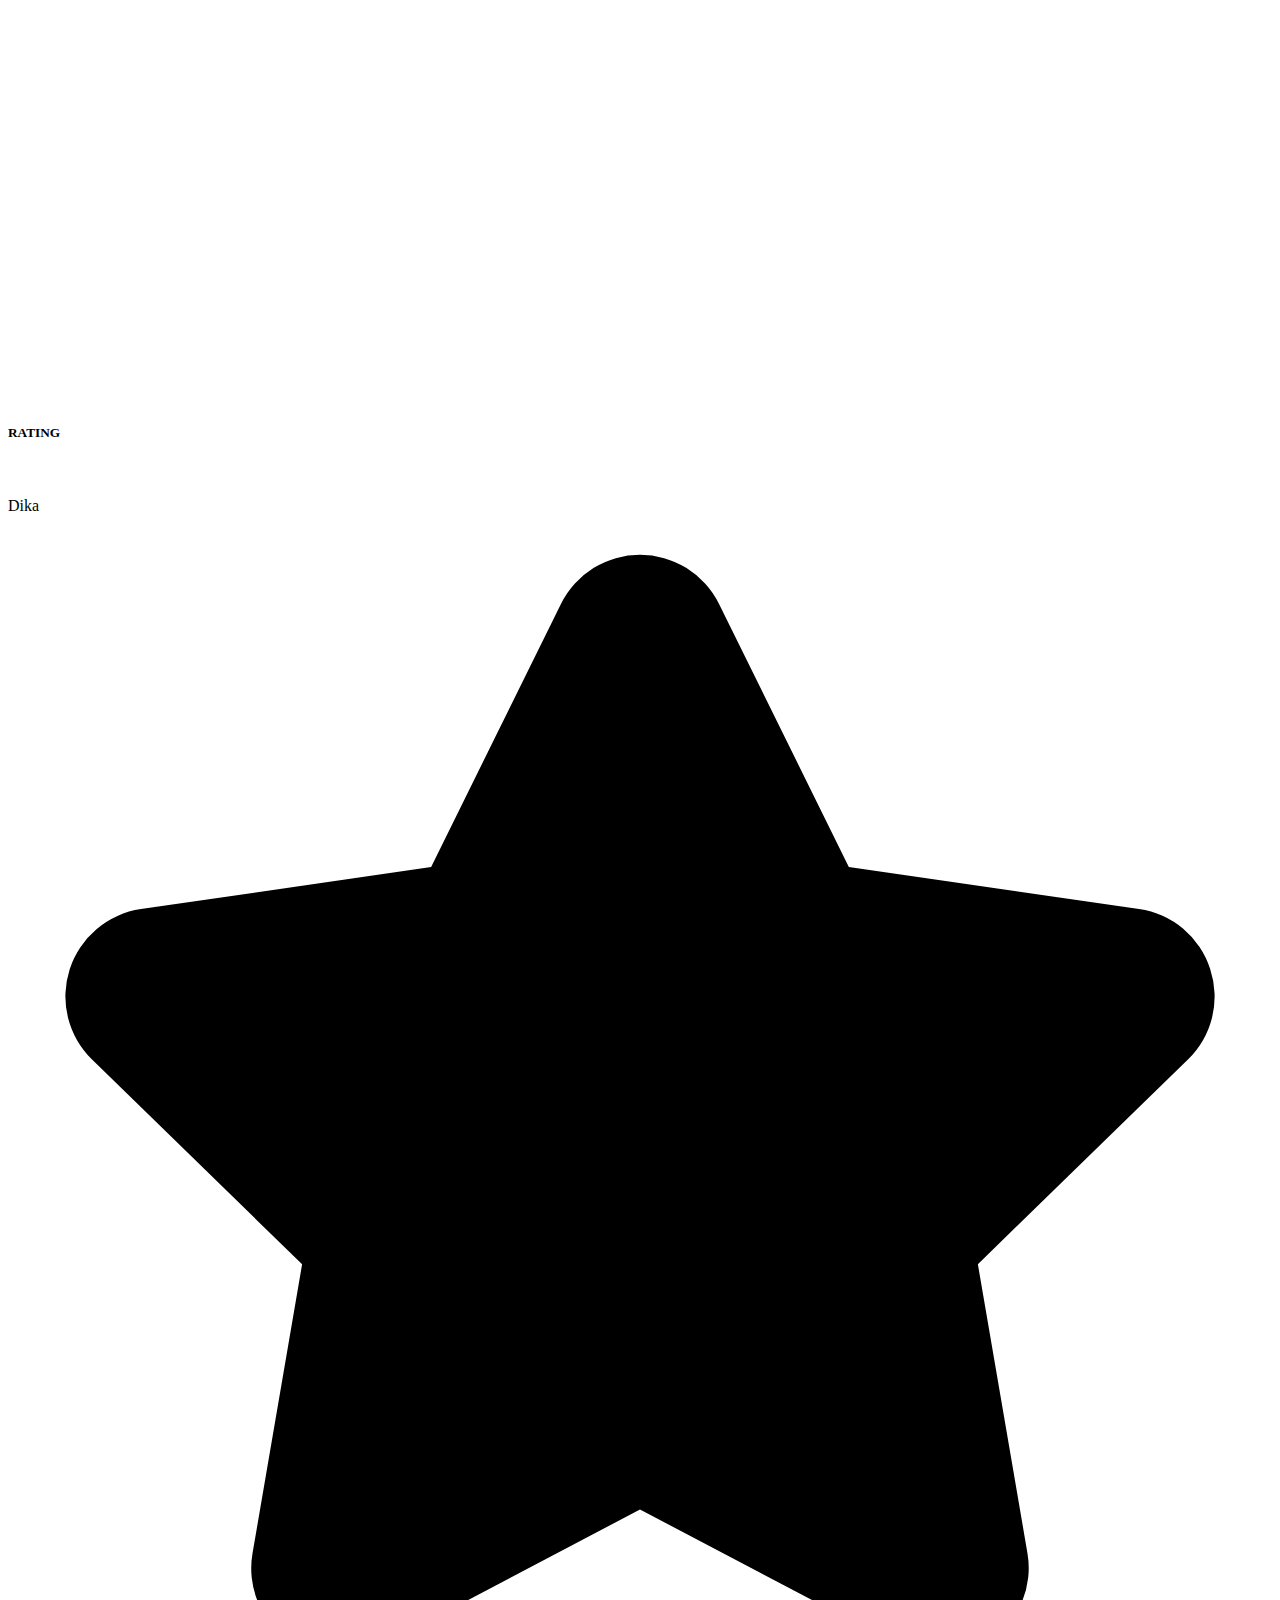
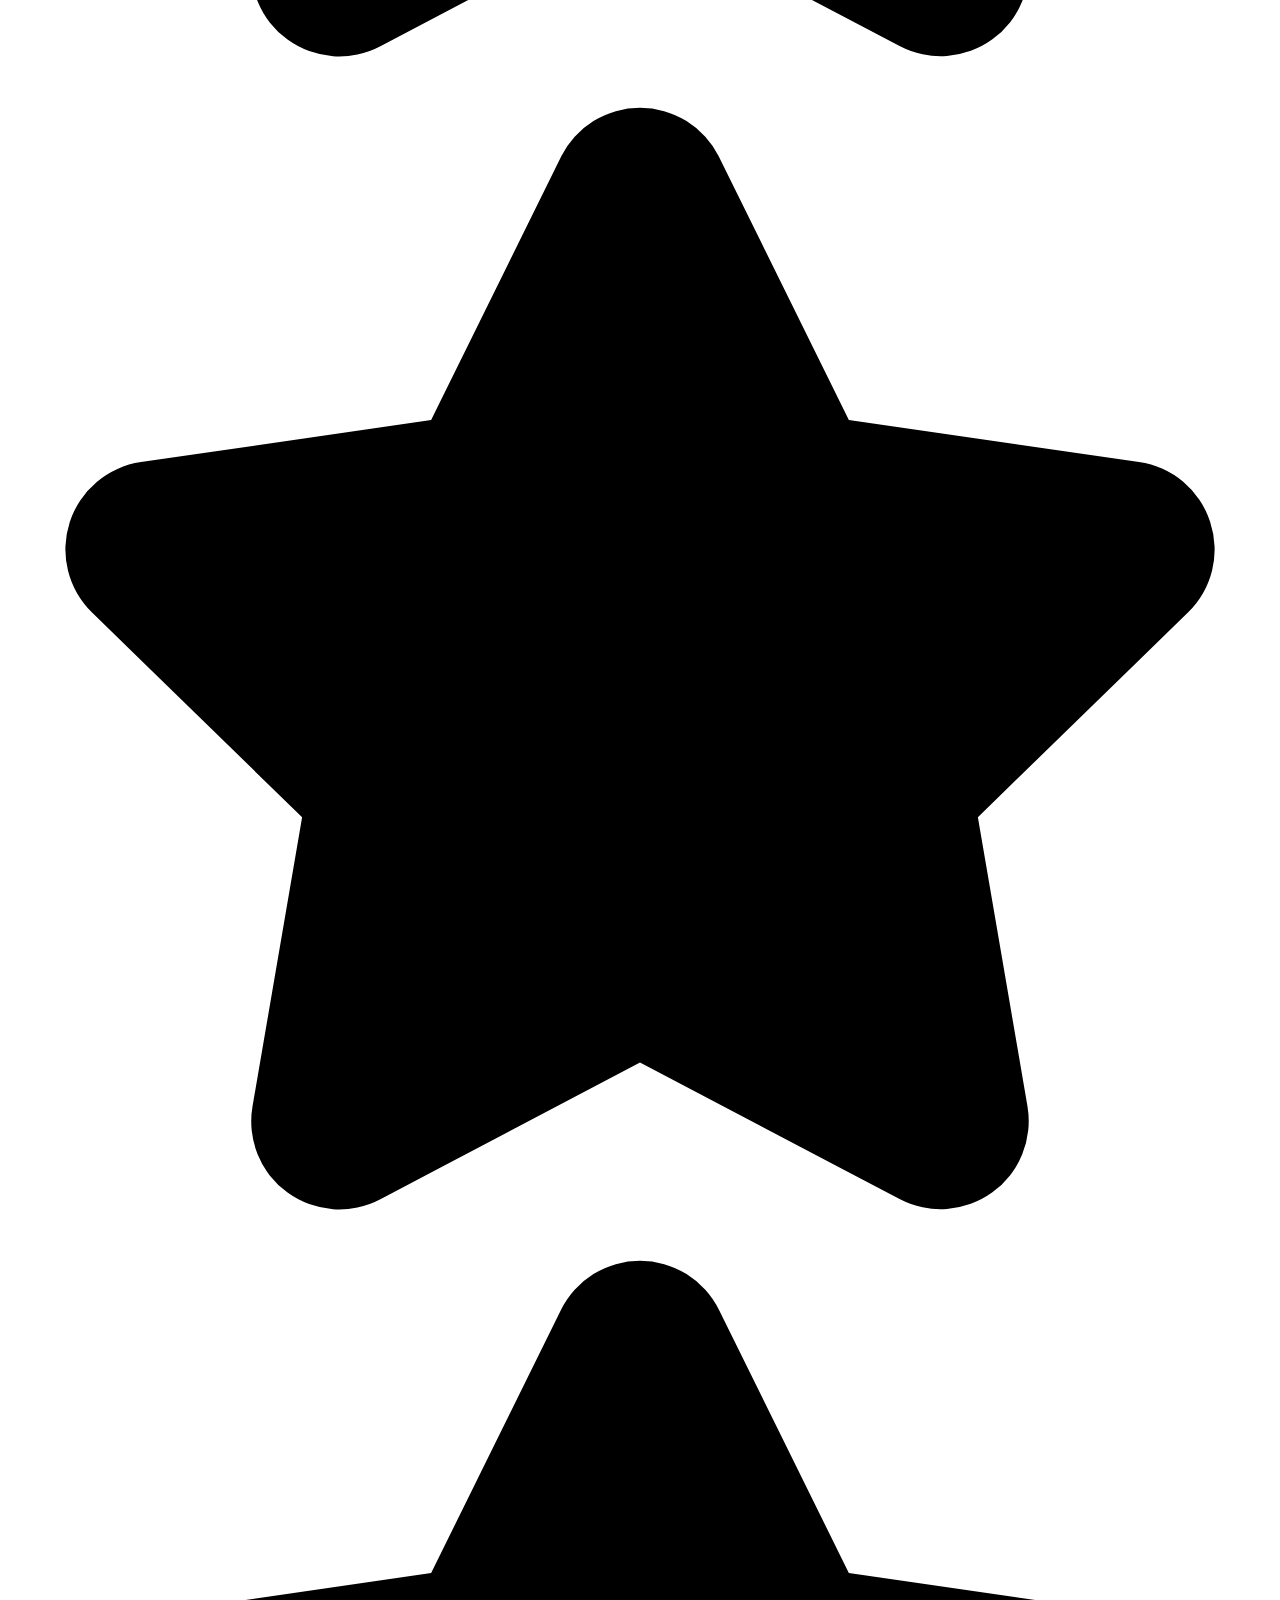
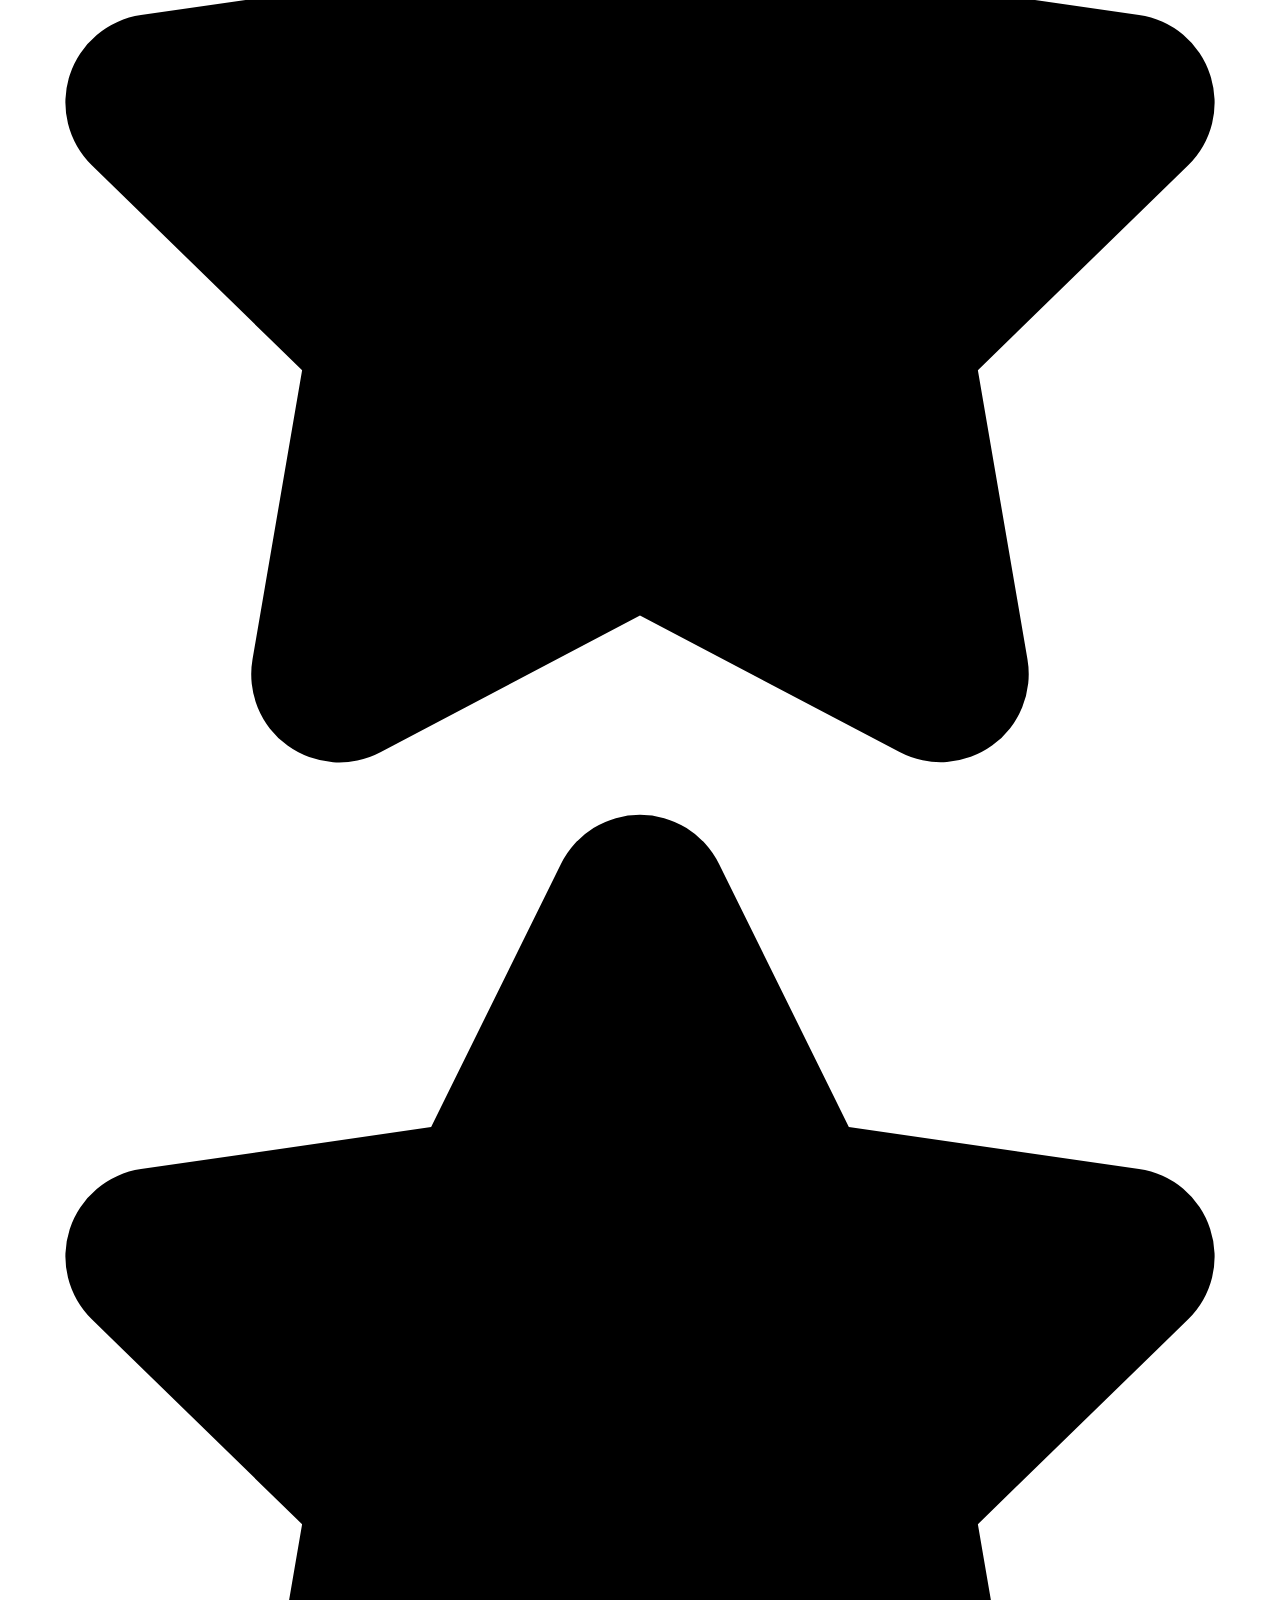
==== commit dfed91b5: "main" ====
--- a/index.html
+++ b/index.html
@@ -40,12 +40,12 @@
                 class="block py-2 px-3 text-gray-900 rounded hover:bg-gray-100 md:hover:bg-transparent md:border-0 md:hover:text-blue-700 md:p-0 dark:text-white md:dark:hover:text-blue-500 dark:hover:bg-gray-700 dark:hover:text-white md:dark:hover:bg-transparent">Produk</a>
             </li>
             <li>
+              <a onclick="scrollToSection('galery')"
+                class="block py-2 px-3 text-gray-900 rounded hover:bg-gray-100 md:hover:bg-transparent md:border-0 md:hover:text-blue-700 md:p-0 dark:text-white md:dark:hover:text-blue-500 dark:hover:bg-gray-700 dark:hover:text-white md:dark:hover:bg-transparent">Galeri</a>
+            </li>
+            <li>
               <a onclick="scrollToSection('review')"
                 class="block py-2 px-3 text-gray-900 rounded hover:bg-gray-100 md:hover:bg-transparent md:border-0 md:hover:text-blue-700 md:p-0 dark:text-white md:dark:hover:text-blue-500 dark:hover:bg-gray-700 dark:hover:text-white md:dark:hover:bg-transparent">Rating</a>
-            </li>
-            <li>
-              <a onclick="scrollToSection('galery')"
-                class="block py-2 px-3 text-gray-900 rounded hover:bg-gray-100 md:hover:bg-transparent md:border-0 md:hover:text-blue-700 md:p-0 dark:text-white md:dark:hover:text-blue-500 dark:hover:bg-gray-700 dark:hover:text-white md:dark:hover:bg-transparent">Galeri</a>
             </li>
             <li>
               <a onclick="scrollToSection('maps')"
